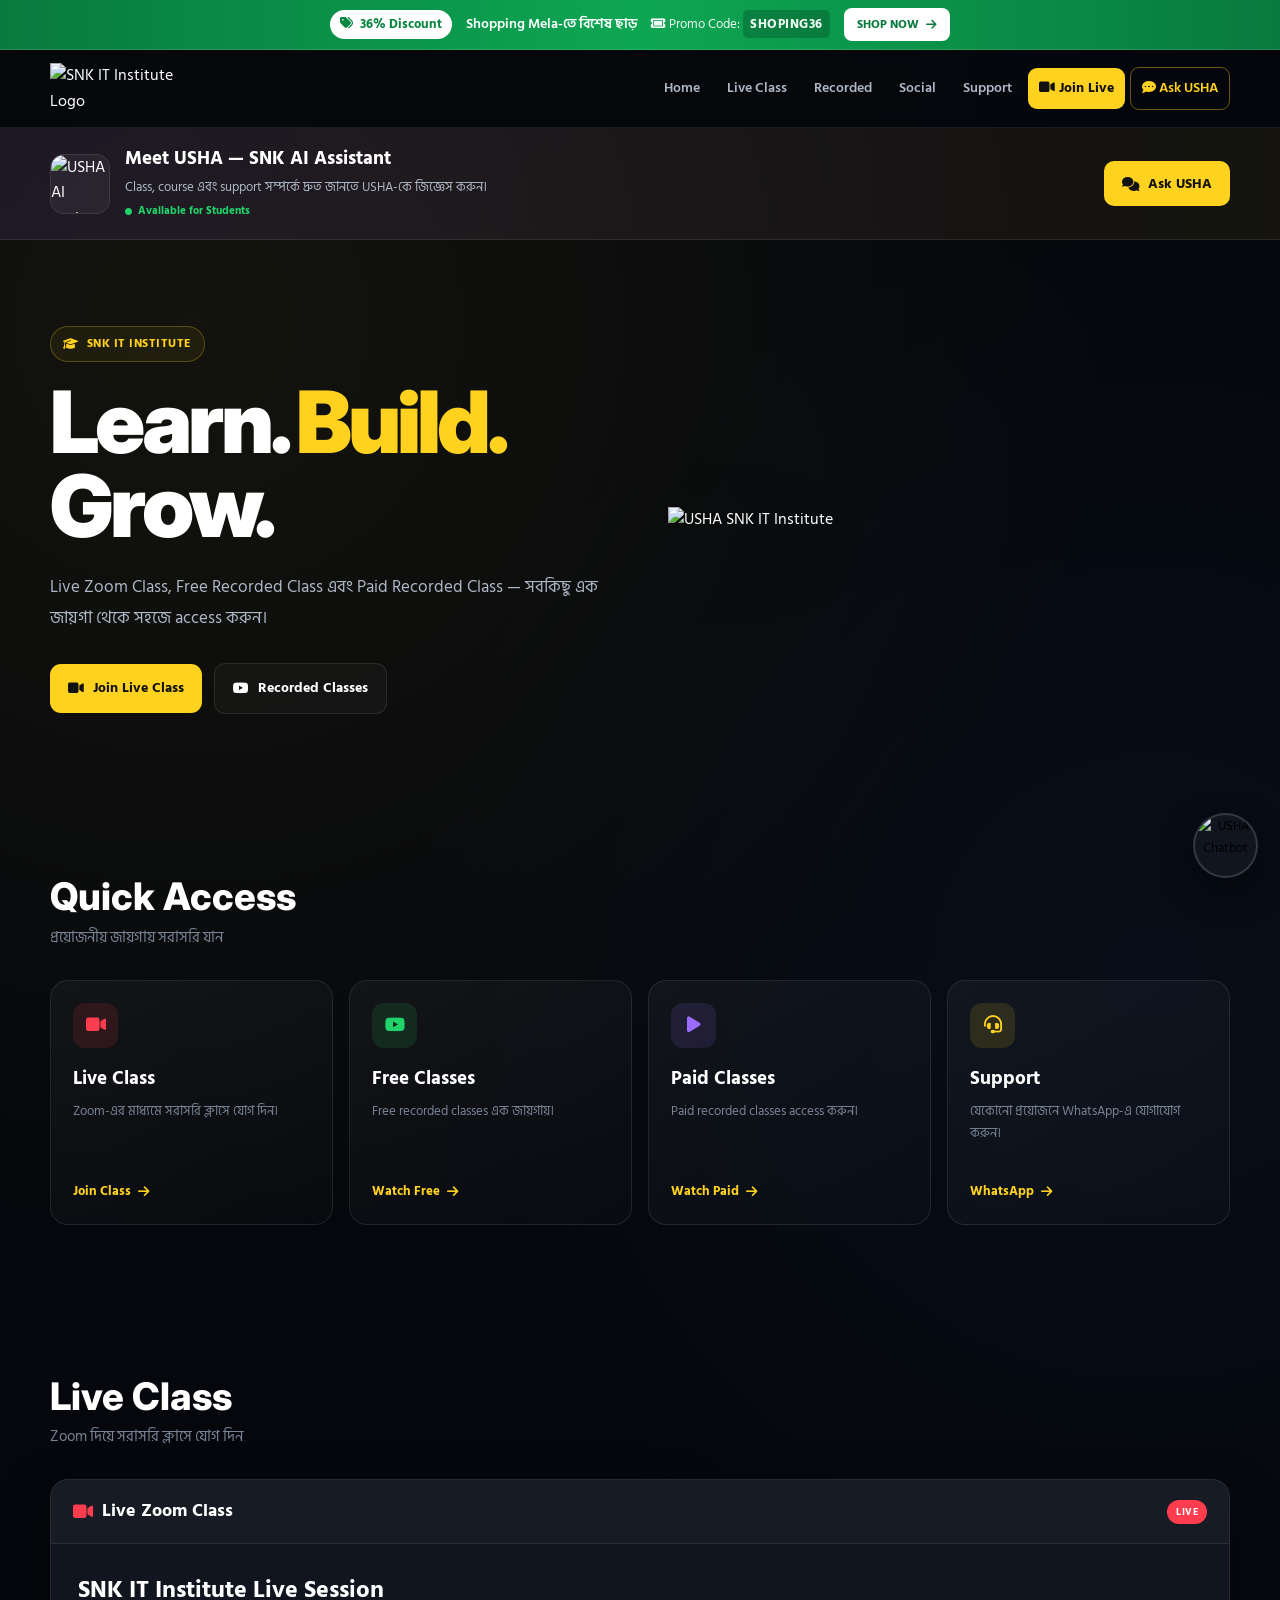
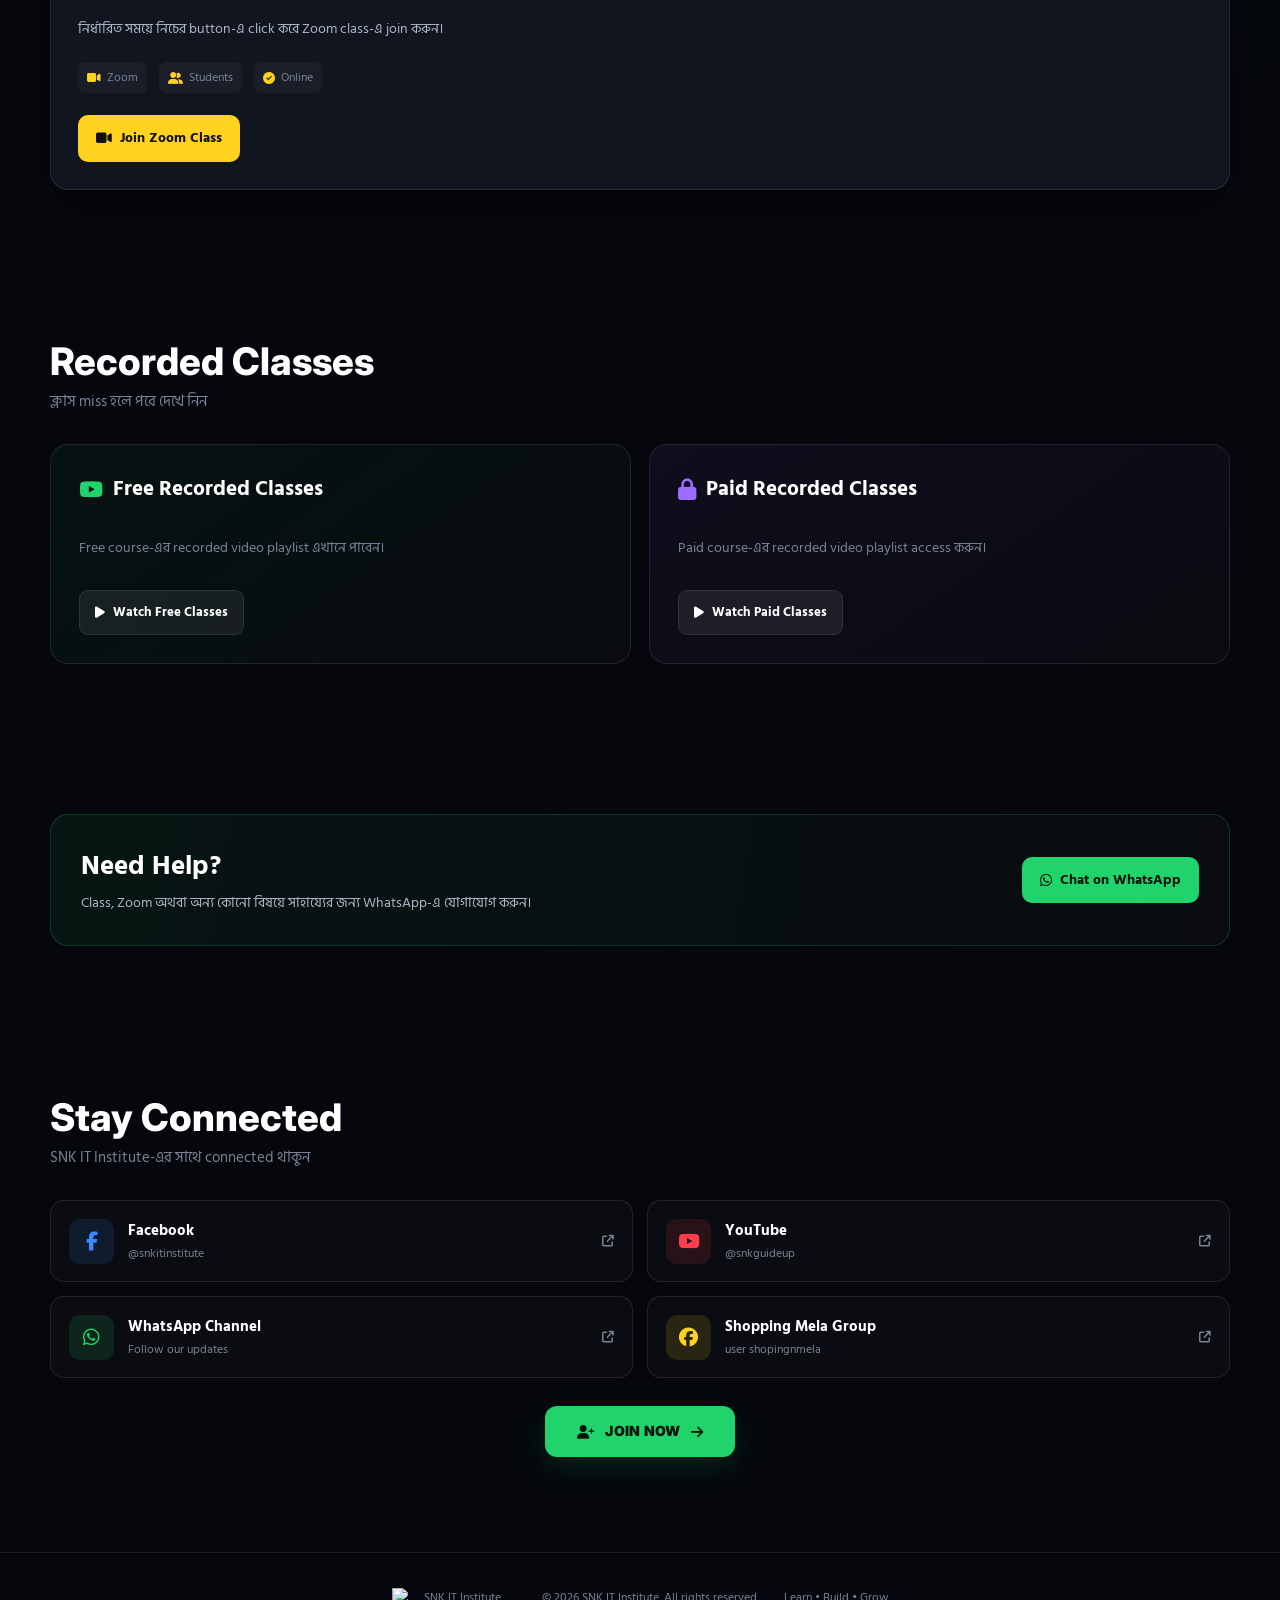
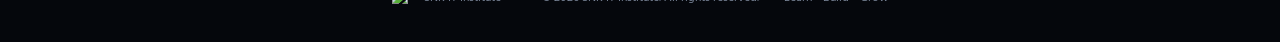
==== index.html @ 1ce7bde9 "Update index.html" ====
<!DOCTYPE html>
<html lang="bn">

<head>
    <meta charset="UTF-8">
    <meta name="viewport" content="width=device-width, initial-scale=1.0">

    <meta name="theme-color" content="#05070c">

    <meta
        name="description"
        content="SNK IT Institute - Live Classes, Free Courses, Recorded Classes and Student Support"
    >

    <title>SNK IT Institute | Online Learning</title>

    <!-- Google Fonts -->
    <link rel="preconnect" href="https://fonts.googleapis.com">
    <link rel="preconnect" href="https://fonts.gstatic.com" crossorigin>

    <link
        href="https://fonts.googleapis.com/css2?family=Hind+Siliguri:wght@400;500;600;700&family=Inter:wght@400;500;600;700;800;900&display=swap"
        rel="stylesheet"
    >

    <!-- Font Awesome -->
    <link
        rel="stylesheet"
        href="https://cdnjs.cloudflare.com/ajax/libs/font-awesome/6.5.2/css/all.min.css"
    >

    <!-- Main CSS -->
    <link rel="stylesheet" href="style.css">
</head>


<body>


<!-- =====================================================
     TOP DISCOUNT BAR
====================================================== -->

<div class="promo-bar">

    <a
        href="https://yourdocuments.github.io/shopingmela/"
        target="_blank"
        rel="noopener noreferrer"
        class="promo-inner"
    >

        <span class="discount-badge">
            <i class="fa-solid fa-tags"></i>
            36% Discount
        </span>

        <span class="promo-text">
            Shopping Mela-তে বিশেষ ছাড়
        </span>

        <span class="promo-code">
            <i class="fa-solid fa-ticket"></i>
            Promo Code:
            <strong>SHOPING36</strong>
        </span>

        <span class="promo-button">
            SHOP NOW
            <i class="fa-solid fa-arrow-right"></i>
        </span>

    </a>

</div>



<!-- =====================================================
     HEADER
====================================================== -->

<header class="site-header">

    <a
        href="#home"
        class="logo"
        aria-label="SNK IT Institute Home"
    >

        <img
            src="https://github.com/yourdocuments/products/blob/main/snk%20itlogo%20tn.svg?raw=true"
            alt="SNK IT Institute Logo"
        >

    </a>


    <nav class="nav">

        <a href="#home">
            Home
        </a>

        <a href="#live">
            Live Class
        </a>

        <a href="#recorded">
            Recorded
        </a>

        <a href="#social">
            Social
        </a>

        <a href="#support">
            Support
        </a>


        <a
            href="https://us05web.zoom.us/j/84311190995?pwd=d0j0VRyKL6Zxg5qN6rIaxAJb9Dk8rf.1"
            target="_blank"
            rel="noopener noreferrer"
            class="nav-live"
        >

            <i class="fa-solid fa-video"></i>
            Join Live

        </a>


        <a
            href="#usha"
            class="nav-usha"
            id="navUsha"
        >

            <i class="fa-solid fa-comment-dots"></i>
            Ask USHA

        </a>

    </nav>

</header>



<!-- =====================================================
     USHA COVER BANNER
====================================================== -->

<section
    class="usha-banner"
    id="usha"
>

    <div class="usha-banner-inner">


        <div class="usha-banner-left">

            <div class="usha-mini-icon">

                <img
                    src="https://github.com/yourdocuments/products/blob/main/ushaicon.svg?raw=true"
                    alt="USHA AI Assistant"
                >

            </div>


            <div class="usha-banner-text">

                <h3>
                    Meet USHA — SNK AI Assistant
                </h3>

                <p>
                    Class, course এবং support সম্পর্কে
                    দ্রুত জানতে USHA-কে জিজ্ঞেস করুন।
                </p>

                <span class="usha-tag">

                    <i class="fa-solid fa-circle"></i>

                    Available for Students

                </span>

            </div>

        </div>


        <button
            type="button"
            class="chat-banner-btn"
            id="openUshaBanner"
        >

            <i class="fa-solid fa-comments"></i>

            Ask USHA

        </button>

    </div>

</section>



<!-- =====================================================
     MAIN
====================================================== -->

<main id="home">



<!-- =====================================================
     HERO
====================================================== -->

<section class="hero">


    <div class="hero-content">


        <div class="hero-badge">

            <i class="fa-solid fa-graduation-cap"></i>

            SNK IT INSTITUTE

        </div>


        <h1>

            Learn.

            <span>
                Build.
            </span>

            Grow.

        </h1>


        <p class="hero-description">

            Live Zoom Class, Free Recorded Class এবং
            Paid Recorded Class — সবকিছু এক জায়গা
            থেকে সহজে access করুন।

        </p>


        <div class="hero-actions">


            <a
                href="https://us05web.zoom.us/j/84311190995?pwd=d0j0VRyKL6Zxg5qN6rIaxAJb9Dk8rf.1"
                target="_blank"
                rel="noopener noreferrer"
                class="btn btn-yellow"
            >

                <i class="fa-solid fa-video"></i>

                Join Live Class

            </a>


            <a
                href="#recorded"
                class="btn btn-outline"
            >

                <i class="fa-brands fa-youtube"></i>

                Recorded Classes

            </a>

        </div>

    </div>



    <div class="hero-cover">

        <img
            src="https://github.com/yourdocuments/products/blob/main/Ushacover.svg?raw=true"
            alt="USHA SNK IT Institute"
        >

    </div>

</section>



<!-- =====================================================
     QUICK ACCESS
====================================================== -->

<section class="section">

    <div class="container">


        <div class="section-heading">

            <h2>
                Quick Access
            </h2>

            <p>
                প্রয়োজনীয় জায়গায় সরাসরি যান
            </p>

        </div>



        <div class="quick-grid">


            <!-- LIVE -->

            <article class="quick-card">

                <div>

                    <div class="quick-icon red">

                        <i class="fa-solid fa-video"></i>

                    </div>


                    <h3>
                        Live Class
                    </h3>


                    <p>
                        Zoom-এর মাধ্যমে সরাসরি
                        ক্লাসে যোগ দিন।
                    </p>

                </div>


                <a
                    href="https://us05web.zoom.us/j/84311190995?pwd=d0j0VRyKL6Zxg5qN6rIaxAJb9Dk8rf.1"
                    target="_blank"
                    rel="noopener noreferrer"
                    class="quick-link"
                >

                    Join Class

                    <i class="fa-solid fa-arrow-right"></i>

                </a>

            </article>



            <!-- FREE -->

            <article class="quick-card">

                <div>

                    <div class="quick-icon green">

                        <i class="fa-brands fa-youtube"></i>

                    </div>


                    <h3>
                        Free Classes
                    </h3>


                    <p>
                        Free recorded classes
                        এক জায়গায়।
                    </p>

                </div>


                <a
                    href="https://www.youtube.com/playlist?list=PLJe-RU9VQd38"
                    target="_blank"
                    rel="noopener noreferrer"
                    class="quick-link"
                >

                    Watch Free

                    <i class="fa-solid fa-arrow-right"></i>

                </a>

            </article>



            <!-- PAID -->

            <article class="quick-card">

                <div>

                    <div class="quick-icon purple">

                        <i class="fa-solid fa-play"></i>

                    </div>


                    <h3>
                        Paid Classes
                    </h3>


                    <p>
                        Paid recorded classes
                        access করুন।
                    </p>

                </div>


                <a
                    href="https://www.youtube.com/playlist?list=PLfz6zuYhx-uU"
                    target="_blank"
                    rel="noopener noreferrer"
                    class="quick-link"
                >

                    Watch Paid

                    <i class="fa-solid fa-arrow-right"></i>

                </a>

            </article>



            <!-- SUPPORT -->

            <article class="quick-card">

                <div>

                    <div class="quick-icon yellow">

                        <i class="fa-solid fa-headset"></i>

                    </div>


                    <h3>
                        Support
                    </h3>


                    <p>
                        যেকোনো প্রয়োজনে WhatsApp-এ
                        যোগাযোগ করুন।
                    </p>

                </div>


                <a
                    href="https://wa.me/8801636363801"
                    target="_blank"
                    rel="noopener noreferrer"
                    class="quick-link"
                >

                    WhatsApp

                    <i class="fa-solid fa-arrow-right"></i>

                </a>

            </article>


        </div>

    </div>

</section>



<!-- =====================================================
     LIVE CLASS
====================================================== -->

<section
    class="section"
    id="live"
>

    <div class="container">


        <div class="section-heading">

            <h2>
                Live Class
            </h2>

            <p>
                Zoom দিয়ে সরাসরি ক্লাসে যোগ দিন
            </p>

        </div>


        <div class="class-grid">


            <article class="class-card live">


                <div class="class-top">

                    <h3>

                        <i class="fa-solid fa-video"></i>

                        Live Zoom Class

                    </h3>


                    <span class="status status-live">
                        LIVE
                    </span>

                </div>



                <div class="class-inner">

                    <h4>
                        SNK IT Institute Live Session
                    </h4>


                    <p>

                        নির্ধারিত সময়ে নিচের button-এ
                        click করে Zoom class-এ join করুন।

                    </p>


                    <div class="class-meta">

                        <span>

                            <i class="fa-solid fa-video"></i>
                            Zoom

                        </span>


                        <span>

                            <i class="fa-solid fa-user-group"></i>
                            Students

                        </span>


                        <span>

                            <i class="fa-solid fa-circle-check"></i>
                            Online

                        </span>

                    </div>


                    <a
                        href="https://us05web.zoom.us/j/84311190995?pwd=d0j0VRyKL6Zxg5qN6rIaxAJb9Dk8rf.1"
                        target="_blank"
                        rel="noopener noreferrer"
                        class="class-button zoom-button"
                    >

                        <i class="fa-solid fa-video"></i>

                        Join Zoom Class

                    </a>

                </div>

            </article>

        </div>

    </div>

</section>



<!-- =====================================================
     RECORDED
====================================================== -->

<section
    class="section"
    id="recorded"
>

    <div class="container">


        <div class="section-heading">

            <h2>
                Recorded Classes
            </h2>

            <p>
                ক্লাস miss হলে পরে দেখে নিন
            </p>

        </div>


        <div class="recorded-grid">


            <!-- FREE -->

            <article class="recorded-card">

                <h3>

                    <i class="fa-brands fa-youtube"></i>

                    Free Recorded Classes

                </h3>


                <p>

                    Free course-এর recorded
                    video playlist এখানে পাবেন।

                </p>


                <a
                    href="https://www.youtube.com/playlist?list=PLJe-RU9VQd38"
                    target="_blank"
                    rel="noopener noreferrer"
                    class="recorded-button"
                >

                    <i class="fa-solid fa-play"></i>

                    Watch Free Classes

                </a>

            </article>



            <!-- PAID -->

            <article class="recorded-card paid">

                <h3>

                    <i class="fa-solid fa-lock"></i>

                    Paid Recorded Classes

                </h3>


                <p>

                    Paid course-এর recorded
                    video playlist access করুন।

                </p>


                <a
                    href="https://www.youtube.com/playlist?list=PLfz6zuYhx-uU"
                    target="_blank"
                    rel="noopener noreferrer"
                    class="recorded-button"
                >

                    <i class="fa-solid fa-play"></i>

                    Watch Paid Classes

                </a>

            </article>


        </div>

    </div>

</section>



<!-- =====================================================
     SUPPORT
====================================================== -->

<section
    class="section"
    id="support"
>

    <div class="container">


        <div class="support-box">


            <div>

                <h2>
                    Need Help?
                </h2>


                <p>

                    Class, Zoom অথবা অন্য কোনো বিষয়ে
                    সাহায্যের জন্য WhatsApp-এ যোগাযোগ করুন।

                </p>

            </div>


            <a
                href="https://wa.me/8801636363801"
                target="_blank"
                rel="noopener noreferrer"
                class="whatsapp-button"
            >

                <i class="fa-brands fa-whatsapp"></i>

                Chat on WhatsApp

            </a>

        </div>

    </div>

</section>



<!-- =====================================================
     SOCIAL MEDIA
====================================================== -->

<section
    class="section"
    id="social"
>

    <div class="container">


        <div class="section-heading">

            <h2>
                Stay Connected
            </h2>

            <p>
                SNK IT Institute-এর সাথে connected থাকুন
            </p>

        </div>


        <div class="social-grid">


            <!-- FACEBOOK -->

            <a
                href="https://www.facebook.com/snkitinstitute"
                target="_blank"
                rel="noopener noreferrer"
                class="social-card facebook"
            >

                <div class="social-icon">

                    <i class="fa-brands fa-facebook-f"></i>

                </div>


                <div>

                    <strong>
                        Facebook
                    </strong>

                    <span>
                        @snkitinstitute
                    </span>

                </div>


                <i class="fa-solid fa-arrow-up-right-from-square social-arrow"></i>

            </a>



            <!-- YOUTUBE -->

            <a
                href="https://www.youtube.com/@snkguideup"
                target="_blank"
                rel="noopener noreferrer"
                class="social-card youtube"
            >

                <div class="social-icon">

                    <i class="fa-brands fa-youtube"></i>

                </div>


                <div>

                    <strong>
                        YouTube
                    </strong>

                    <span>
                        @snkguideup
                    </span>

                </div>


                <i class="fa-solid fa-arrow-up-right-from-square social-arrow"></i>

            </a>



            <!-- WHATSAPP CHANNEL -->

            <a
                href="https://whatsapp.com/channel/0029VbD6LlH6RGJJ1QsBN93x"
                target="_blank"
                rel="noopener noreferrer"
                class="social-card whatsapp"
            >

                <div class="social-icon">

                    <i class="fa-brands fa-whatsapp"></i>

                </div>


                <div>

                    <strong>
                        WhatsApp Channel
                    </strong>

                    <span>
                        Follow our updates
                    </span>

                </div>


                <i class="fa-solid fa-arrow-up-right-from-square social-arrow"></i>

            </a>



            <!-- SHOPPING MELA GROUP -->

            <a
                href="https://www.facebook.com/groups/shopingnmela"
                target="_blank"
                rel="noopener noreferrer"
                class="social-card shopping"
            >

                <div class="social-icon">

                    <i class="fa-brands fa-facebook"></i>

                </div>


                <div>

                    <strong>
                        Shopping Mela Group
                    </strong>

                    <span>
                        user shopingnmela
                    </span>

                </div>


                <i class="fa-solid fa-arrow-up-right-from-square social-arrow"></i>

            </a>


        </div>



        <!-- JOIN NOW -->

        <div class="join-now-wrap">


            <a
                href="https://www.facebook.com/snkitinstitute"
                target="_blank"
                rel="noopener noreferrer"
                class="join-now-btn"
            >

                <i class="fa-solid fa-user-plus"></i>

                JOIN NOW

                <i class="fa-solid fa-arrow-right"></i>

            </a>

        </div>

    </div>

</section>


</main>



<!-- =====================================================
     FOOTER
====================================================== -->

<footer>


    <div class="footer-logo">

        <img
            src="https://github.com/yourdocuments/products/blob/main/snk%20itlogo%20tn.svg?raw=true"
            alt="SNK IT Institute"
        >

    </div>


    <div>

        ©
        <span id="year"></span>
        SNK IT Institute.
        All rights reserved.

    </div>


    <div>
        Learn • Build • Grow
    </div>


</footer>



<!-- =====================================================
     FLOATING USHA BUTTON
====================================================== -->

<button
    type="button"
    class="usha-floating"
    id="ushaFloating"
    aria-label="Open USHA Chatbot"
>

    <img
        src="https://github.com/yourdocuments/products/blob/main/ushaicon.svg?raw=true"
        alt="USHA Chatbot"
    >

</button>



<!-- =====================================================
     USHA CHATBOT
====================================================== -->

<div
    class="chatbot"
    id="chatbot"
    aria-hidden="true"
>


    <!-- CHAT HEADER -->

    <div class="chat-header">


        <div class="chat-avatar">

            <img
                src="https://github.com/yourdocuments/products/blob/main/ushaicon.svg?raw=true"
                alt="USHA"
            >

        </div>


        <div class="chat-info">

            <h3>
                USHA
            </h3>

            <p>
                SNK AI Assistant
                <br>
                How can I help you?
            </p>

        </div>


        <button
            type="button"
            class="close-chat"
            id="closeChat"
            aria-label="Close chatbot"
        >
            ×
        </button>

    </div>



    <!-- CHAT BODY -->

    <div class="chat-body">


        <div class="chat-welcome">

            👋 আসসালামু আলাইকুম!

            <br>

            আমি <strong>USHA</strong>।
            নিচের option থেকে আপনার প্রয়োজনীয়
            বিষয়টি নির্বাচন করুন।

        </div>



        <div class="chat-options">


            <!-- LIVE -->

            <a
                href="https://us05web.zoom.us/j/84311190995?pwd=d0j0VRyKL6Zxg5qN6rIaxAJb9Dk8rf.1"
                target="_blank"
                rel="noopener noreferrer"
                class="chat-option"
            >

                <div class="option-icon">
                    🔴
                </div>


                <div class="option-text">

                    <strong>
                        Live Class
                    </strong>

                    <span>
                        Zoom class-এ join করুন
                    </span>

                </div>

            </a>



            <!-- FREE -->

            <a
                href="https://www.youtube.com/playlist?list=PLJe-RU9VQd38"
                target="_blank"
                rel="noopener noreferrer"
                class="chat-option"
            >

                <div class="option-icon">
                    📚
                </div>


                <div class="option-text">

                    <strong>
                        Free Course
                    </strong>

                    <span>
                        Free recorded classes
                    </span>

                </div>

            </a>



            <!-- PAID -->

            <a
                href="https://www.youtube.com/playlist?list=PLfz6zuYhx-uU"
                target="_blank"
                rel="noopener noreferrer"
                class="chat-option"
            >

                <div class="option-icon">
                    💻
                </div>


                <div class="option-text">

                    <strong>
                        Paid Course
                    </strong>

                    <span>
                        Paid recorded classes
                    </span>

                </div>

            </a>



            <!-- WHATSAPP -->

            <a
                href="https://wa.me/8801636363801"
                target="_blank"
                rel="noopener noreferrer"
                class="chat-option"
            >

                <div class="option-icon">
                    💬
                </div>


                <div class="option-text">

                    <strong>
                        WhatsApp Support
                    </strong>

                    <span>
                        সরাসরি আমাদের সাথে কথা বলুন
                    </span>

                </div>

            </a>



            <!-- SHOPPING MELA -->

            <a
                href="https://yourdocuments.github.io/shopingmela/"
                target="_blank"
                rel="noopener noreferrer"
                class="chat-option"
            >

                <div class="option-icon">
                    🛍️
                </div>


                <div class="option-text">

                    <strong>
                        Shopping Mela
                    </strong>

                    <span>
                        36% Discount — SHOPING36
                    </span>

                </div>

            </a>



            <!-- FACEBOOK -->

            <a
                href="https://www.facebook.com/snkitinstitute"
                target="_blank"
                rel="noopener noreferrer"
                class="chat-option"
            >

                <div class="option-icon">
                    📘
                </div>


                <div class="option-text">

                    <strong>
                        Facebook
                    </strong>

                    <span>
                        @snkitinstitute
                    </span>

                </div>

            </a>



            <!-- YOUTUBE -->

            <a
                href="https://www.youtube.com/@snkguideup"
                target="_blank"
                rel="noopener noreferrer"
                class="chat-option"
            >

                <div class="option-icon">
                    ▶️
                </div>


                <div class="option-text">

                    <strong>
                        YouTube
                    </strong>

                    <span>
                        @snkguideup
                    </span>

                </div>

            </a>



            <!-- WHATSAPP CHANNEL -->

            <a
                href="https://whatsapp.com/channel/0029VbD6LlH6RGJJ1QsBN93x"
                target="_blank"
                rel="noopener noreferrer"
                class="chat-option"
            >

                <div class="option-icon">
                    📢
                </div>


                <div class="option-text">

                    <strong>
                        WhatsApp Channel
                    </strong>

                    <span>
                        Follow channel
                    </span>

                </div>

            </a>



            <!-- SHOPPING GROUP -->

            <a
                href="https://www.facebook.com/groups/shopingnmela"
                target="_blank"
                rel="noopener noreferrer"
                class="chat-option"
            >

                <div class="option-icon">
                    🛒
                </div>


                <div class="option-text">

                    <strong>
                        Shopping Mela Group
                    </strong>

                    <span>
                        Facebook Group
                    </span>

                </div>

            </a>


        </div>

    </div>

</div>



<!-- =====================================================
     JAVASCRIPT
====================================================== -->

<script src="script.js"></script>


</body>

</html>
---- style.css ----
/* =========================================================
   SNK IT INSTITUTE
   FINAL STYLE.CSS
========================================================= */


/* =========================================================
   ROOT
========================================================= */

:root {

    --bg: #05070c;
    --bg-soft: #0b0f17;
    --card: #10151f;
    --card-hover: #151c28;

    --text: #ffffff;
    --text-soft: #aeb7c6;
    --text-muted: #788396;

    --yellow: #ffd21f;
    --yellow-dark: #e5b800;

    --green: #20d46b;
    --green-dark: #12a950;

    --red: #ff3d4f;
    --purple: #9b6cff;
    --blue: #398cff;

    --border: rgba(255,255,255,0.09);

    --radius: 18px;

    --shadow:
        0 18px 50px rgba(0,0,0,0.35);

}


/* =========================================================
   RESET
========================================================= */

* {
    margin: 0;
    padding: 0;
    box-sizing: border-box;
}


html {
    scroll-behavior: smooth;
}


body {

    background:
        radial-gradient(
            circle at 15% 10%,
            rgba(255,210,31,0.06),
            transparent 30%
        ),
        radial-gradient(
            circle at 90% 30%,
            rgba(57,140,255,0.05),
            transparent 30%
        ),
        var(--bg);

    color: var(--text);

    font-family:
        "Hind Siliguri",
        "Inter",
        sans-serif;

    line-height: 1.6;

    min-height: 100vh;

}


a {
    color: inherit;
    text-decoration: none;
}


button,
a {
    -webkit-tap-highlight-color: transparent;
}


img {
    max-width: 100%;
    display: block;
}


button {
    font-family: inherit;
}


/* =========================================================
   CONTAINER
========================================================= */

.container {

    width: min(
        1180px,
        calc(100% - 40px)
    );

    margin: 0 auto;

}


/* =========================================================
   PROMO BAR
========================================================= */

.promo-bar {

    width: 100%;

    background:
        linear-gradient(
            90deg,
            #087a3d,
            #0da653,
            #087a3d
        );

    border-bottom:
        1px solid
        rgba(255,255,255,0.12);

    overflow: hidden;

    position: relative;

    z-index: 1000;

}


.promo-inner {

    min-height: 48px;

    width: 100%;

    display: flex;

    align-items: center;

    justify-content: center;

    gap: 14px;

    padding: 8px 20px;

    color: #fff;

    animation:
        promoSlide
        0.7s
        ease
        both;

}


@keyframes promoSlide {

    from {

        transform:
            translateY(-100%);

        opacity: 0;

    }

    to {

        transform:
            translateY(0);

        opacity: 1;

    }

}


.discount-badge {

    background: #ffffff;

    color: #07863f;

    padding:
        4px 10px;

    border-radius: 50px;

    font-size: 13px;

    font-weight: 800;

    white-space: nowrap;

}


.discount-badge i {
    margin-right: 4px;
}


.promo-text {

    font-size: 14px;

    font-weight: 600;

}


.promo-code {

    font-size: 13px;

    opacity: 0.95;

}


.promo-code strong {

    background:
        rgba(0,0,0,0.2);

    padding:
        3px 7px;

    border-radius: 5px;

    letter-spacing: 0.5px;

}


.promo-button {

    display: inline-flex;

    align-items: center;

    gap: 7px;

    background: #ffffff;

    color: #087a3d;

    padding:
        7px 13px;

    border-radius: 8px;

    font-size: 12px;

    font-weight: 800;

    transition:
        0.25s ease;

}


.promo-inner:hover .promo-button {

    transform:
        translateX(4px);

}


/* =========================================================
   HEADER
========================================================= */

.site-header {

    width: 100%;

    min-height: 78px;

    display: flex;

    align-items: center;

    justify-content: space-between;

    gap: 25px;

    padding:
        12px
        max(20px, calc((100% - 1180px) / 2));

    background:
        rgba(5,7,12,0.88);

    border-bottom:
        1px solid
        var(--border);

    backdrop-filter:
        blur(18px);

    position: sticky;

    top: 0;

    z-index: 900;

}


.logo {

    flex-shrink: 0;

    display: flex;

    align-items: center;

}


.logo img {

    width: 150px;

    max-height: 52px;

    object-fit: contain;

}


.nav {

    display: flex;

    align-items: center;

    justify-content: flex-end;

    gap: 5px;

}


.nav a {

    padding:
        9px 11px;

    border-radius: 9px;

    color:
        var(--text-soft);

    font-size: 14px;

    font-weight: 600;

    white-space: nowrap;

    transition:
        0.25s ease;

}


.nav a:hover {

    color: #fff;

    background:
        rgba(255,255,255,0.06);

}


.nav-live {

    background:
        var(--yellow) !important;

    color:
        #101010 !important;

    font-weight: 800 !important;

}


.nav-live:hover {

    background:
        #ffe45c !important;

    transform:
        translateY(-2px);

}


.nav-usha {

    border:
        1px solid
        rgba(255,210,31,0.4);

    color:
        var(--yellow) !important;

}


/* =========================================================
   USHA BANNER
========================================================= */

.usha-banner {

    width: 100%;

    padding:
        16px 0;

    background:
        linear-gradient(
            90deg,
            rgba(155,108,255,0.10),
            rgba(255,210,31,0.06)
        );

    border-bottom:
        1px solid
        var(--border);

}


.usha-banner-inner {

    width: min(
        1180px,
        calc(100% - 40px)
    );

    margin: 0 auto;

    display: flex;

    align-items: center;

    justify-content: space-between;

    gap: 20px;

}


.usha-banner-left {

    display: flex;

    align-items: center;

    gap: 15px;

    min-width: 0;

}


.usha-mini-icon {

    width: 60px;

    height: 60px;

    flex:
        0 0 60px;

    border-radius: 14px;

    overflow: hidden;

    background:
        rgba(255,255,255,0.05);

    border:
        1px solid
        var(--border);

}


.usha-mini-icon img {

    width: 100%;

    height: 100%;

    object-fit: cover;

}


.usha-banner-text h3 {

    font-size: 19px;

    font-weight: 800;

    margin-bottom: 2px;

}


.usha-banner-text p {

    color:
        var(--text-soft);

    font-size: 13px;

}


.usha-tag {

    display: inline-flex;

    align-items: center;

    gap: 6px;

    color:
        var(--green);

    font-size: 11px;

    font-weight: 700;

    margin-top: 3px;

}


.usha-tag i {

    font-size: 7px;

}


.chat-banner-btn {

    border: none;

    cursor: pointer;

    display: inline-flex;

    align-items: center;

    gap: 8px;

    background:
        var(--yellow);

    color: #111;

    padding:
        11px 18px;

    border-radius: 10px;

    font-size: 14px;

    font-weight: 800;

    transition:
        0.25s ease;

    white-space: nowrap;

}


.chat-banner-btn:hover {

    transform:
        translateY(-2px);

    box-shadow:
        0 8px 25px
        rgba(255,210,31,0.18);

}


/* =========================================================
   HERO
========================================================= */

.hero {

    width: min(
        1180px,
        calc(100% - 40px)
    );

    margin:
        0 auto;

    min-height:
        560px;

    display: grid;

    grid-template-columns:
        1fr
        1fr;

    align-items: center;

    gap: 50px;

    padding:
        70px 0;

}


.hero-content {

    max-width:
        620px;

}


.hero-badge {

    display: inline-flex;

    align-items: center;

    gap: 8px;

    padding:
        7px 12px;

    border:
        1px solid
        rgba(255,210,31,0.25);

    border-radius: 50px;

    color:
        var(--yellow);

    background:
        rgba(255,210,31,0.06);

    font-size: 12px;

    font-weight: 800;

    letter-spacing:
        0.5px;

    margin-bottom: 18px;

}


.hero h1 {

    font-family:
        "Inter",
        sans-serif;

    font-size:
        clamp(48px, 7vw, 86px);

    line-height:
        0.98;

    letter-spacing:
        -4px;

    font-weight:
        900;

    margin-bottom:
        24px;

}


.hero h1 span {

    color:
        var(--yellow);

}


.hero-description {

    max-width:
        570px;

    color:
        var(--text-soft);

    font-size:
        17px;

    line-height:
        1.8;

    margin-bottom:
        30px;

}


.hero-actions {

    display: flex;

    align-items: center;

    gap: 12px;

    flex-wrap: wrap;

}


.btn {

    display: inline-flex;

    align-items: center;

    justify-content: center;

    gap: 9px;

    padding:
        13px 18px;

    border-radius:
        11px;

    font-size:
        14px;

    font-weight:
        800;

    transition:
        0.25s ease;

}


.btn-yellow {

    background:
        var(--yellow);

    color:
        #111;

}


.btn-yellow:hover {

    transform:
        translateY(-3px);

    box-shadow:
        0 12px 30px
        rgba(255,210,31,0.18);

}


.btn-outline {

    border:
        1px solid
        var(--border);

    background:
        rgba(255,255,255,0.03);

    color:
        #fff;

}


.btn-outline:hover {

    background:
        rgba(255,255,255,0.08);

    transform:
        translateY(-3px);

}


.hero-cover {

    display: flex;

    align-items: center;

    justify-content: center;

    min-width: 0;

}


.hero-cover img {

    width: 100%;

    max-width:
        560px;

    max-height:
        460px;

    object-fit:
        contain;

    filter:
        drop-shadow(
            0 25px 45px
            rgba(0,0,0,0.35)
        );

}


/* =========================================================
   SECTION
========================================================= */

.section {

    padding:
        75px 0;

}


.section-heading {

    margin-bottom:
        30px;

}


.section-heading h2 {

    font-family:
        "Inter",
        sans-serif;

    font-size:
        clamp(27px, 4vw, 38px);

    line-height:
        1.15;

    font-weight:
        800;

    margin-bottom:
        7px;

}


.section-heading p {

    color:
        var(--text-muted);

    font-size:
        15px;

}


/* =========================================================
   QUICK ACCESS
========================================================= */

.quick-grid {

    display: grid;

    grid-template-columns:
        repeat(4, 1fr);

    gap:
        16px;

}


.quick-card {

    min-height:
        245px;

    padding:
        22px;

    display: flex;

    flex-direction: column;

    justify-content: space-between;

    background:
        linear-gradient(
            145deg,
            rgba(255,255,255,0.045),
            rgba(255,255,255,0.015)
        );

    border:
        1px solid
        var(--border);

    border-radius:
        var(--radius);

    transition:
        0.3s ease;

}


.quick-card:hover {

    transform:
        translateY(-6px);

    background:
        var(--card-hover);

    border-color:
        rgba(255,255,255,0.15);

    box-shadow:
        var(--shadow);

}


.quick-icon {

    width:
        45px;

    height:
        45px;

    display:
        flex;

    align-items:
        center;

    justify-content:
        center;

    border-radius:
        12px;

    margin-bottom:
        16px;

    font-size:
        18px;

}


.quick-icon.red {

    background:
        rgba(255,61,79,0.12);

    color:
        var(--red);

}


.quick-icon.green {

    background:
        rgba(32,212,107,0.12);

    color:
        var(--green);

}


.quick-icon.purple {

    background:
        rgba(155,108,255,0.12);

    color:
        var(--purple);

}


.quick-icon.yellow {

    background:
        rgba(255,210,31,0.12);

    color:
        var(--yellow);

}


.quick-card h3 {

    font-size:
        19px;

    margin-bottom:
        6px;

}


.quick-card p {

    color:
        var(--text-muted);

    font-size:
        13px;

    line-height:
        1.7;

}


.quick-link {

    display:
        inline-flex;

    align-items:
        center;

    gap:
        7px;

    color:
        var(--yellow);

    font-size:
        13px;

    font-weight:
        800;

    margin-top:
        20px;

}


.quick-link i {

    transition:
        0.2s ease;

}


.quick-link:hover i {

    transform:
        translateX(4px);

}


/* =========================================================
   LIVE CLASS
========================================================= */

.class-grid {

    display:
        grid;

    grid-template-columns:
        1fr;

}


.class-card {

    overflow:
        hidden;

    border:
        1px solid
        var(--border);

    border-radius:
        var(--radius);

    background:
        var(--card);

    box-shadow:
        var(--shadow);

}


.class-top {

    padding:
        17px 22px;

    display:
        flex;

    align-items:
        center;

    justify-content:
        space-between;

    gap:
        15px;

    background:
        rgba(255,255,255,0.025);

    border-bottom:
        1px solid
        var(--border);

}


.class-top h3 {

    font-size:
        18px;

    display:
        flex;

    align-items:
        center;

    gap:
        9px;

}


.class-top h3 i {

    color:
        var(--red);

}


.status {

    padding:
        4px 9px;

    border-radius:
        50px;

    font-size:
        10px;

    font-weight:
        900;

    letter-spacing:
        0.5px;

}


.status-live {

    color:
        #fff;

    background:
        var(--red);

}


.class-inner {

    padding:
        27px;

}


.class-inner h4 {

    font-size:
        24px;

    margin-bottom:
        8px;

}


.class-inner p {

    color:
        var(--text-soft);

    max-width:
        700px;

    font-size:
        14px;

}


.class-meta {

    display:
        flex;

    align-items:
        center;

    gap:
        12px;

    flex-wrap:
        wrap;

    margin:
        22px 0;

}


.class-meta span {

    display:
        inline-flex;

    align-items:
        center;

    gap:
        6px;

    color:
        var(--text-muted);

    font-size:
        12px;

    padding:
        6px 9px;

    background:
        rgba(255,255,255,0.04);

    border-radius:
        7px;

}


.class-meta i {

    color:
        var(--yellow);

}


.class-button {

    display:
        inline-flex;

    align-items:
        center;

    justify-content:
        center;

    gap:
        8px;

    padding:
        12px 18px;

    border-radius:
        10px;

    font-size:
        14px;

    font-weight:
        800;

}


.zoom-button {

    background:
        var(--yellow);

    color:
        #111;

}


.zoom-button:hover {

    transform:
        translateY(-2px);

}


/* =========================================================
   RECORDED
========================================================= */

.recorded-grid {

    display:
        grid;

    grid-template-columns:
        repeat(2, 1fr);

    gap:
        18px;

}


.recorded-card {

    padding:
        28px;

    min-height:
        220px;

    border:
        1px solid
        var(--border);

    border-radius:
        var(--radius);

    background:
        linear-gradient(
            145deg,
            rgba(32,212,107,0.06),
            rgba(255,255,255,0.02)
        );

    display:
        flex;

    flex-direction:
        column;

    align-items:
        flex-start;

    justify-content:
        space-between;

    gap:
        20px;

}


.recorded-card.paid {

    background:
        linear-gradient(
            145deg,
            rgba(155,108,255,0.07),
            rgba(255,255,255,0.02)
        );

}


.recorded-card h3 {

    font-size:
        21px;

    display:
        flex;

    align-items:
        center;

    gap:
        10px;

}


.recorded-card h3 i {

    color:
        var(--green);

}


.recorded-card.paid h3 i {

    color:
        var(--purple);

}


.recorded-card p {

    color:
        var(--text-muted);

    font-size:
        14px;

}


.recorded-button {

    display:
        inline-flex;

    align-items:
        center;

    gap:
        8px;

    padding:
        11px 15px;

    border-radius:
        9px;

    background:
        rgba(255,255,255,0.07);

    border:
        1px solid
        var(--border);

    font-size:
        13px;

    font-weight:
        800;

    transition:
        0.25s ease;

}


.recorded-button:hover {

    background:
        var(--yellow);

    color:
        #111;

}


/* =========================================================
   SUPPORT
========================================================= */

.support-box {

    padding:
        30px;

    border:
        1px solid
        rgba(32,212,107,0.2);

    border-radius:
        var(--radius);

    background:
        linear-gradient(
            100deg,
            rgba(32,212,107,0.07),
            rgba(255,255,255,0.02)
        );

    display:
        flex;

    align-items:
        center;

    justify-content:
        space-between;

    gap:
        25px;

}


.support-box h2 {

    font-size:
        27px;

    margin-bottom:
        4px;

}


.support-box p {

    color:
        var(--text-soft);

    font-size:
        14px;

}


.whatsapp-button {

    flex-shrink:
        0;

    display:
        inline-flex;

    align-items:
        center;

    justify-content:
        center;

    gap:
        8px;

    padding:
        12px 18px;

    border-radius:
        10px;

    background:
        var(--green);

    color:
        #07130c;

    font-size:
        14px;

    font-weight:
        900;

    transition:
        0.25s ease;

}


.whatsapp-button:hover {

    background:
        #35e97d;

    transform:
        translateY(-3px);

}


/* =========================================================
   SOCIAL MEDIA
========================================================= */

.social-grid {

    display:
        grid;

    grid-template-columns:
        repeat(2, 1fr);

    gap:
        14px;

}


.social-card {

    min-height:
        82px;

    padding:
        16px 18px;

    display:
        flex;

    align-items:
        center;

    gap:
        14px;

    border:
        1px solid
        var(--border);

    border-radius:
        14px;

    background:
        rgba(255,255,255,0.025);

    transition:
        0.28s ease;

}


.social-card:hover {

    transform:
        translateY(-4px);

    background:
        rgba(255,255,255,0.06);

    border-color:
        rgba(255,255,255,0.15);

}


.social-icon {

    width:
        45px;

    height:
        45px;

    flex:
        0 0 45px;

    display:
        flex;

    align-items:
        center;

    justify-content:
        center;

    border-radius:
        11px;

    font-size:
        19px;

}


.social-card.facebook .social-icon {

    background:
        rgba(57,140,255,0.12);

    color:
        #398cff;

}


.social-card.youtube .social-icon {

    background:
        rgba(255,61,79,0.12);

    color:
        #ff3d4f;

}


.social-card.whatsapp .social-icon {

    background:
        rgba(32,212,107,0.12);

    color:
        var(--green);

}


.social-card.shopping .social-icon {

    background:
        rgba(255,210,31,0.12);

    color:
        var(--yellow);

}


.social-card strong {

    display:
        block;

    font-size:
        15px;

    margin-bottom:
        1px;

}


.social-card span {

    display:
        block;

    color:
        var(--text-muted);

    font-size:
        12px;

}


.social-arrow {

    margin-left:
        auto;

    color:
        var(--text-muted);

    font-size:
        12px;

    transition:
        0.2s ease;

}


.social-card:hover .social-arrow {

    color:
        var(--yellow);

    transform:
        translate(
            2px,
            -2px
        );

}


/* =========================================================
   JOIN NOW
========================================================= */

.join-now-wrap {

    display:
        flex;

    justify-content:
        center;

    padding-top:
        28px;

}


.join-now-btn {

    min-width:
        190px;

    display:
        inline-flex;

    align-items:
        center;

    justify-content:
        center;

    gap:
        10px;

    padding:
        14px 25px;

    border-radius:
        12px;

    background:
        var(--green);

    color:
        #06130b;

    font-family:
        "Inter",
        sans-serif;

    font-size:
        14px;

    font-weight:
        900;

    letter-spacing:
        0.3px;

    box-shadow:
        0 10px 30px
        rgba(32,212,107,0.14);

    transition:
        0.28s ease;

}


.join-now-btn:hover {

    background:
        #35e97d;

    transform:
        translateY(-4px);

    box-shadow:
        0 15px 35px
        rgba(32,212,107,0.22);

}


.join-now-btn i:last-child {

    transition:
        0.2s ease;

}


.join-now-btn:hover i:last-child {

    transform:
        translateX(5px);

}


/* =========================================================
   FOOTER
========================================================= */

footer {

    margin-top:
        20px;

    padding:
        35px 20px;

    border-top:
        1px solid
        var(--border);

    display:
        flex;

    align-items:
        center;

    justify-content:
        center;

    gap:
        25px;

    flex-wrap:
        wrap;

    color:
        var(--text-muted);

    font-size:
        12px;

    text-align:
        center;

}


.footer-logo img {

    width:
        125px;

    max-height:
        40px;

    object-fit:
        contain;

}


/* =========================================================
   FLOATING USHA
========================================================= */

.usha-floating {

    position:
        fixed;

    right:
        22px;

    bottom:
        22px;

    width:
        65px;

    height:
        65px;

    padding:
        0;

    border:
        2px solid
        rgba(255,255,255,0.15);

    border-radius:
        50%;

    background:
        #10151f;

    cursor:
        pointer;

    z-index:
        1200;

    overflow:
        hidden;

    box-shadow:
        0 15px 35px
        rgba(0,0,0,0.45);

    transition:
        0.28s ease;

    animation:
        ushaFloat
        3s
        ease-in-out
        infinite;

}


@keyframes ushaFloat {

    0%,
    100% {

        transform:
            translateY(0);

    }

    50% {

        transform:
            translateY(-7px);

    }

}


.usha-floating:hover {

    transform:
        scale(1.08);

    border-color:
        var(--yellow);

}


.usha-floating img {

    width:
        100%;

    height:
        100%;

    object-fit:
        cover;

}


/* =========================================================
   CHATBOT
========================================================= */

.chatbot {

    position:
        fixed;

    right:
        22px;

    bottom:
        100px;

    width:
        min(
            390px,
            calc(100vw - 30px)
        );

    max-height:
        min(
            650px,
            calc(100vh - 130px)
        );

    display:
        flex;

    flex-direction:
        column;

    background:
        #0b0f17;

    border:
        1px solid
        rgba(255,255,255,0.12);

    border-radius:
        18px;

    overflow:
        hidden;

    box-shadow:
        0 25px 80px
        rgba(0,0,0,0.6);

    z-index:
        1300;

    opacity:
        0;

    visibility:
        hidden;

    transform:
        translateY(20px)
        scale(0.96);

    pointer-events:
        none;

    transition:
        opacity
        0.25s ease,
        transform
        0.25s ease,
        visibility
        0.25s ease;

}


.chatbot.active {

    opacity:
        1;

    visibility:
        visible;

    transform:
        translateY(0)
        scale(1);

    pointer-events:
        auto;

}


/* =========================================================
   CHAT HEADER
========================================================= */

.chat-header {

    padding:
        15px;

    display:
        flex;

    align-items:
        center;

    gap:
        11px;

    background:
        linear-gradient(
            135deg,
            #171d29,
            #10151f
        );

    border-bottom:
        1px solid
        var(--border);

}


.chat-avatar {

    width:
        48px;

    height:
        48px;

    flex:
        0 0 48px;

    border-radius:
        12px;

    overflow:
        hidden;

    background:
        rgba(255,255,255,0.05);

}


.chat-avatar img {

    width:
        100%;

    height:
        100%;

    object-fit:
        cover;

}


.chat-info {

    min-width:
        0;

}


.chat-info h3 {

    font-family:
        "Inter",
        sans-serif;

    font-size:
        16px;

    line-height:
        1.2;

}


.chat-info p {

    color:
        var(--text-muted);

    font-size:
        10px;

    line-height:
        1.35;

    margin-top:
        3px;

}


.close-chat {

    margin-left:
        auto;

    width:
        34px;

    height:
        34px;

    border:
        none;

    border-radius:
        9px;

    background:
        rgba(255,255,255,0.06);

    color:
        #fff;

    cursor:
        pointer;

    font-size:
        24px;

    line-height:
        1;

    transition:
        0.2s ease;

}


.close-chat:hover {

    background:
        rgba(255,61,79,0.16);

    color:
        var(--red);

}


/* =========================================================
   CHAT BODY
========================================================= */

.chat-body {

    padding:
        15px;

    overflow-y:
        auto;

}


.chat-welcome {

    padding:
        13px;

    border-radius:
        12px;

    background:
        rgba(255,255,255,0.045);

    border:
        1px solid
        var(--border);

    color:
        var(--text-soft);

    font-size:
        12px;

    line-height:
        1.7;

    margin-bottom:
        12px;

}


.chat-welcome strong {

    color:
        var(--yellow);

}


/* =========================================================
   CHAT OPTIONS
========================================================= */

.chat-options {

    display:
        flex;

    flex-direction:
        column;

    gap:
        8px;

}


.chat-option {

    display:
        flex;

    align-items:
        center;

    gap:
        10px;

    padding:
        11px;

    border:
        1px solid
        rgba(255,255,255,0.07);

    border-radius:
        11px;

    background:
        rgba(255,255,255,0.025);

    transition:
        0.22s ease;

}


.chat-option:hover {

    background:
        rgba(255,255,255,0.075);

    border-color:
        rgba(255,210,31,0.25);

    transform:
        translateX(3px);

}


.option-icon {

    width:
        37px;

    height:
        37px;

    flex:
        0 0 37px;

    display:
        flex;

    align-items:
        center;

    justify-content:
        center;

    border-radius:
        9px;

    background:
        rgba(255,255,255,0.06);

    font-size:
        16px;

}


.option-text {

    min-width:
        0;

}


.option-text strong {

    display:
        block;

    font-size:
        13px;

    color:
        #fff;

}


.option-text span {

    display:
        block;

    color:
        var(--text-muted);

    font-size:
        10px;

    margin-top:
        1px;

}


/* =========================================================
   IMAGE ERROR
========================================================= */

.image-error {

    opacity:
        0.25;

}


/* =========================================================
   SELECTION
========================================================= */

::selection {

    background:
        var(--yellow);

    color:
        #111;

}


/* =========================================================
   SCROLLBAR
========================================================= */

::-webkit-scrollbar {

    width:
        7px;

}


::-webkit-scrollbar-track {

    background:
        #070a10;

}


::-webkit-scrollbar-thumb {

    background:
        #252c38;

    border-radius:
        50px;

}


::-webkit-scrollbar-thumb:hover {

    background:
        #343d4c;

}


/* =========================================================
   RESPONSIVE — TABLET
========================================================= */

@media (max-width: 1000px) {


    .site-header {

        padding:
            12px 20px;

    }


    .nav a {

        padding:
            8px;

        font-size:
            12px;

    }


    .hero {

        grid-template-columns:
            1fr;

        text-align:
            center;

        padding:
            55px 0;

    }


    .hero-content {

        max-width:
            720px;

        margin:
            0 auto;

    }


    .hero-actions {

        justify-content:
            center;

    }


    .hero-cover {

        order:
            -1;

    }


    .hero-cover img {

        max-width:
            470px;

        max-height:
            350px;

    }


    .quick-grid {

        grid-template-columns:
            repeat(2, 1fr);

    }

}


/* =========================================================
   RESPONSIVE — MOBILE
========================================================= */

@media (max-width: 720px) {


    .container {

        width:
            calc(100% - 28px);

    }


    /* PROMO */

    .promo-inner {

        min-height:
            44px;

        gap:
            7px;

        padding:
            7px 10px;

        justify-content:
            flex-start;

        overflow-x:
            auto;

        scrollbar-width:
            none;

    }


    .promo-inner::-webkit-scrollbar {

        display:
            none;

    }


    .discount-badge {

        font-size:
            10px;

        padding:
            4px 7px;

    }


    .promo-text {

        font-size:
            10px;

        white-space:
            nowrap;

    }


    .promo-code {

        font-size:
            9px;

        white-space:
            nowrap;

    }


    .promo-button {

        font-size:
            10px;

        padding:
            6px 9px;

        white-space:
            nowrap;

    }


    /* HEADER */

    .site-header {

        min-height:
            65px;

        padding:
            9px 14px;

    }


    .logo img {

        width:
            115px;

        max-height:
            42px;

    }


    .nav {

        gap:
            2px;

        overflow-x:
            auto;

        scrollbar-width:
            none;

        max-width:
            calc(100vw - 140px);

    }


    .nav::-webkit-scrollbar {

        display:
            none;

    }


    .nav a {

        padding:
            7px;

        font-size:
            10px;

    }


    .nav a:nth-child(1),
    .nav a:nth-child(2),
    .nav a:nth-child(3),
    .nav a:nth-child(4),
    .nav a:nth-child(5) {

        display:
            none;

    }


    .nav-live,
    .nav-usha {

        display:
            inline-flex !important;

    }


    /* USHA BANNER */

    .usha-banner {

        padding:
            12px 0;

    }


    .usha-banner-inner {

        width:
            calc(100% - 28px);

        align-items:
            center;

    }


    .usha-mini-icon {

        width:
            48px;

        height:
            48px;

        flex-basis:
            48px;

    }


    .usha-banner-text h3 {

        font-size:
            14px;

    }


    .usha-banner-text p {

        font-size:
            10px;

        line-height:
            1.4;

    }


    .usha-tag {

        font-size:
            9px;

    }


    .chat-banner-btn {

        padding:
            9px 11px;

        font-size:
            11px;

    }


    /* HERO */

    .hero {

        width:
            calc(100% - 28px);

        min-height:
            auto;

        padding:
            45px 0;

        gap:
            30px;

    }


    .hero-cover img {

        max-width:
            340px;

        max-height:
            280px;

    }


    .hero h1 {

        font-size:
            clamp(
                46px,
                15vw,
                70px
            );

        letter-spacing:
            -3px;

    }


    .hero-description {

        font-size:
            14px;

        line-height:
            1.7;

    }


    .btn {

        width:
            100%;

    }


    /* SECTION */

    .section {

        padding:
            52px 0;

    }


    .section-heading {

        margin-bottom:
            22px;

    }


    .section-heading h2 {

        font-size:
            27px;

    }


    /* QUICK */

    .quick-grid {

        grid-template-columns:
            1fr;

        gap:
            12px;

    }


    .quick-card {

        min-height:
            205px;

    }


    /* LIVE */

    .class-top {

        padding:
            14px;

    }


    .class-top h3 {

        font-size:
            15px;

    }


    .class-inner {

        padding:
            20px;

    }


    .class-inner h4 {

        font-size:
            20px;

    }


    .class-button {

        width:
            100%;

    }


    /* RECORDED */

    .recorded-grid {

        grid-template-columns:
            1fr;

    }


    .recorded-card {

        min-height:
            200px;

        padding:
            22px;

    }


    /* SUPPORT */

    .support-box {

        flex-direction:
            column;

        align-items:
            flex-start;

        padding:
            23px;

    }


    .whatsapp-button {

        width:
            100%;

    }


    /* SOCIAL */

    .social-grid {

        grid-template-columns:
            1fr;

        gap:
            10px;

    }


    .social-card {

        min-height:
            72px;

    }


    /* JOIN */

    .join-now-wrap {

        padding-top:
            22px;

    }


    .join-now-btn {

        width:
            100%;

        max-width:
            320px;

    }


    /* FOOTER */

    footer {

        flex-direction:
            column;

        gap:
            10px;

        padding:
            30px 15px;

    }


    /* USHA FLOATING */

    .usha-floating {

        width:
            56px;

        height:
            56px;

        right:
            14px;

        bottom:
            14px;

    }


    /* CHAT */

    .chatbot {

        right:
            10px;

        bottom:
            80px;

        width:
            calc(100vw - 20px);

        max-height:
            calc(100vh - 100px);

        border-radius:
            16px;

    }

}


/* =========================================================
   VERY SMALL MOBILE
========================================================= */

@media (max-width: 420px) {


    .logo img {

        width:
            105px;

    }


    .nav {

        max-width:
            calc(100vw - 125px);

    }


    .nav a {

        font-size:
            9px;

    }


    .usha-banner-inner {

        align-items:
            flex-start;

    }


    .usha-banner-left {

        gap:
            9px;

    }


    .usha-mini-icon {

        width:
            42px;

        height:
            42px;

        flex-basis:
            42px;

    }


    .usha-banner-text h3 {

        font-size:
            12px;

    }


    .usha-banner-text p {

        display:
            none;

    }


    .chat-banner-btn {

        padding:
            8px;

        font-size:
            10px;

    }


    .hero {

        padding-top:
            30px;

    }


    .hero h1 {

        font-size:
            44px;

    }


    .hero-badge {

        font-size:
            10px;

    }


    .hero-description {

        font-size:
            13px;

    }


    .class-meta {

        gap:
            6px;

    }


    .class-meta span {

        font-size:
            10px;

    }

}
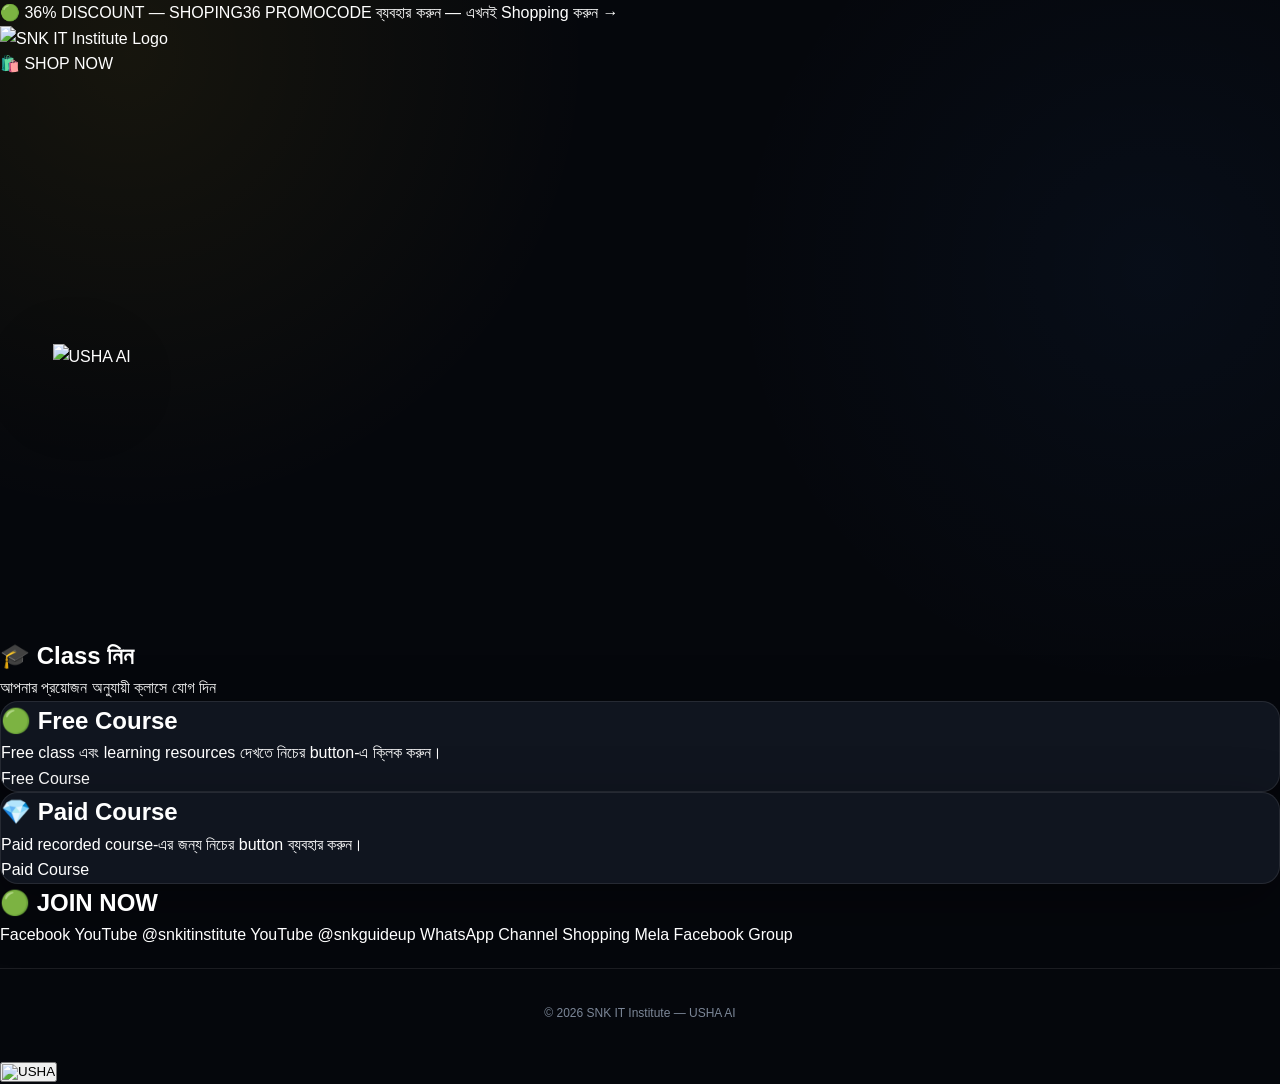
==== commit 16589301: "Update index.html" ====
--- a/index.html
+++ b/index.html
@@ -1,1421 +1,479 @@
 <!DOCTYPE html>
 <html lang="bn">
-
 <head>
-    <meta charset="UTF-8">
-    <meta name="viewport" content="width=device-width, initial-scale=1.0">
-
-    <meta name="theme-color" content="#05070c">
-
-    <meta
-        name="description"
-        content="SNK IT Institute - Live Classes, Free Courses, Recorded Classes and Student Support"
+  <meta charset="UTF-8">
+  <meta name="viewport" content="width=device-width, initial-scale=1.0">
+
+  <title>SNK IT Institute | USHA AI</title>
+
+  <!--
+    1.1 INDEX HTML
+
+    External files:
+    1.2 = style.css
+    1.3 = script.js
+
+    USHA:
+    1.4 = USHA Full HTML Component
+  -->
+
+  <link rel="stylesheet" href="style.css">
+</head>
+
+<body>
+
+  <!-- =========================================
+       TOP DISCOUNT / SHOPPING BANNER
+  ========================================== -->
+
+  <div
+    class="discount-bar"
+    onclick="openShopping()"
+    role="button"
+    tabindex="0"
+  >
+    <span>
+      🟢 36% DISCOUNT — SHOPING36 PROMOCODE ব্যবহার করুন —
+      এখনই Shopping করুন →
+    </span>
+  </div>
+
+
+  <!-- =========================================
+       HEADER
+  ========================================== -->
+
+  <header class="header">
+
+    <!-- SNK Logo -->
+    <a href="#" class="logo-link">
+      <img
+        class="logo"
+        src="https://github.com/yourdocuments/products/blob/main/snk%20itlogo%20tn.svg?raw=true"
+        alt="SNK IT Institute Logo"
+      >
+    </a>
+
+
+    <!-- SHOP NOW -->
+    <a
+      class="shop-btn"
+      href="https://yourdocuments.github.io/shopingmela/"
+      target="_blank"
+      rel="noopener noreferrer"
     >
-
-    <title>SNK IT Institute | Online Learning</title>
-
-    <!-- Google Fonts -->
-    <link rel="preconnect" href="https://fonts.googleapis.com">
-    <link rel="preconnect" href="https://fonts.gstatic.com" crossorigin>
-
-    <link
-        href="https://fonts.googleapis.com/css2?family=Hind+Siliguri:wght@400;500;600;700&family=Inter:wght@400;500;600;700;800;900&display=swap"
-        rel="stylesheet"
-    >
-
-    <!-- Font Awesome -->
-    <link
-        rel="stylesheet"
-        href="https://cdnjs.cloudflare.com/ajax/libs/font-awesome/6.5.2/css/all.min.css"
-    >
-
-    <!-- Main CSS -->
-    <link rel="stylesheet" href="style.css">
-</head>
-
-
-<body>
-
-
-<!-- =====================================================
-     TOP DISCOUNT BAR
-====================================================== -->
-
-<div class="promo-bar">
-
-    <a
-        href="https://yourdocuments.github.io/shopingmela/"
-        target="_blank"
-        rel="noopener noreferrer"
-        class="promo-inner"
-    >
-
-        <span class="discount-badge">
-            <i class="fa-solid fa-tags"></i>
-            36% Discount
-        </span>
-
-        <span class="promo-text">
-            Shopping Mela-তে বিশেষ ছাড়
-        </span>
-
-        <span class="promo-code">
-            <i class="fa-solid fa-ticket"></i>
-            Promo Code:
-            <strong>SHOPING36</strong>
-        </span>
-
-        <span class="promo-button">
-            SHOP NOW
-            <i class="fa-solid fa-arrow-right"></i>
-        </span>
-
+      🛍️ SHOP NOW
     </a>
 
-</div>
-
-
-
-<!-- =====================================================
-     HEADER
-====================================================== -->
-
-<header class="site-header">
-
-    <a
-        href="#home"
-        class="logo"
-        aria-label="SNK IT Institute Home"
-    >
+  </header>
+
+
+
+  <!-- =========================================
+       HERO SECTION
+  ========================================== -->
+
+  <main>
+
+    <section class="hero">
+
+      <div class="hero-cover">
 
         <img
-            src="https://github.com/yourdocuments/products/blob/main/snk%20itlogo%20tn.svg?raw=true"
-            alt="SNK IT Institute Logo"
-        >
-
-    </a>
-
-
-    <nav class="nav">
-
-        <a href="#home">
-            Home
-        </a>
-
-        <a href="#live">
-            Live Class
-        </a>
-
-        <a href="#recorded">
-            Recorded
-        </a>
-
-        <a href="#social">
-            Social
-        </a>
-
-        <a href="#support">
-            Support
-        </a>
-
-
-        <a
-            href="https://us05web.zoom.us/j/84311190995?pwd=d0j0VRyKL6Zxg5qN6rIaxAJb9Dk8rf.1"
+          src="https://github.com/yourdocuments/products/blob/main/Ushacover.svg?raw=true"
+          alt="USHA AI"
+        >
+
+      </div>
+
+    </section>
+
+
+
+    <!-- =========================================
+         COURSE SECTION
+    ========================================== -->
+
+    <section class="classes">
+
+      <div class="section-title">
+
+        <h1>🎓 Class নিন</h1>
+
+        <p>
+          আপনার প্রয়োজন অনুযায়ী ক্লাসে যোগ দিন
+        </p>
+
+      </div>
+
+
+
+      <div class="class-grid">
+
+        <!-- FREE COURSE -->
+
+        <div class="class-card">
+
+          <h2>🟢 Free Course</h2>
+
+          <p>
+            Free class এবং learning resources দেখতে
+            নিচের button-এ ক্লিক করুন।
+          </p>
+
+          <a
+            class="primary-btn"
+            href="https://yourdocuments.github.io/freecourse.github.io/"
             target="_blank"
             rel="noopener noreferrer"
-            class="nav-live"
-        >
-
-            <i class="fa-solid fa-video"></i>
-            Join Live
-
+          >
+            Free Course
+          </a>
+
+        </div>
+
+
+
+        <!-- PAID COURSE -->
+
+        <div class="class-card">
+
+          <h2>💎 Paid Course</h2>
+
+          <p>
+            Paid recorded course-এর জন্য
+            নিচের button ব্যবহার করুন।
+          </p>
+
+          <a
+            class="primary-btn"
+            href="https://snkitinstitute.github.io"
+            target="_blank"
+            rel="noopener noreferrer"
+          >
+            Paid Course
+          </a>
+
+        </div>
+
+      </div>
+
+    </section>
+
+
+
+    <!-- =========================================
+         JOIN NOW / SOCIAL MEDIA
+    ========================================== -->
+
+    <section class="join-section">
+
+      <h2>🟢 JOIN NOW</h2>
+
+
+      <div class="social-links">
+
+        <!-- Facebook -->
+
+        <a
+          href="https://www.facebook.com/snkitinstitute"
+          target="_blank"
+          rel="noopener noreferrer"
+        >
+          Facebook
         </a>
 
 
+
+        <!-- YouTube SNK IT Institute -->
+
         <a
-            href="#usha"
-            class="nav-usha"
-            id="navUsha"
-        >
-
-            <i class="fa-solid fa-comment-dots"></i>
-            Ask USHA
-
+          href="https://www.youtube.com/@snkitinstitute"
+          target="_blank"
+          rel="noopener noreferrer"
+        >
+          YouTube @snkitinstitute
         </a>
 
-    </nav>
-
-</header>
-
-
-
-<!-- =====================================================
-     USHA COVER BANNER
-====================================================== -->
-
-<section
-    class="usha-banner"
-    id="usha"
->
-
-    <div class="usha-banner-inner">
-
-
-        <div class="usha-banner-left">
-
-            <div class="usha-mini-icon">
-
-                <img
-                    src="https://github.com/yourdocuments/products/blob/main/ushaicon.svg?raw=true"
-                    alt="USHA AI Assistant"
-                >
-
-            </div>
-
-
-            <div class="usha-banner-text">
-
-                <h3>
-                    Meet USHA — SNK AI Assistant
-                </h3>
-
-                <p>
-                    Class, course এবং support সম্পর্কে
-                    দ্রুত জানতে USHA-কে জিজ্ঞেস করুন।
-                </p>
-
-                <span class="usha-tag">
-
-                    <i class="fa-solid fa-circle"></i>
-
-                    Available for Students
-
-                </span>
-
-            </div>
-
-        </div>
-
-
-        <button
-            type="button"
-            class="chat-banner-btn"
-            id="openUshaBanner"
-        >
-
-            <i class="fa-solid fa-comments"></i>
-
-            Ask USHA
-
-        </button>
-
-    </div>
-
-</section>
-
-
-
-<!-- =====================================================
-     MAIN
-====================================================== -->
-
-<main id="home">
-
-
-
-<!-- =====================================================
-     HERO
-====================================================== -->
-
-<section class="hero">
-
-
-    <div class="hero-content">
-
-
-        <div class="hero-badge">
-
-            <i class="fa-solid fa-graduation-cap"></i>
-
-            SNK IT INSTITUTE
-
-        </div>
-
-
-        <h1>
-
-            Learn.
-
-            <span>
-                Build.
-            </span>
-
-            Grow.
-
-        </h1>
-
-
-        <p class="hero-description">
-
-            Live Zoom Class, Free Recorded Class এবং
-            Paid Recorded Class — সবকিছু এক জায়গা
-            থেকে সহজে access করুন।
-
-        </p>
-
-
-        <div class="hero-actions">
-
-
-            <a
-                href="https://us05web.zoom.us/j/84311190995?pwd=d0j0VRyKL6Zxg5qN6rIaxAJb9Dk8rf.1"
-                target="_blank"
-                rel="noopener noreferrer"
-                class="btn btn-yellow"
-            >
-
-                <i class="fa-solid fa-video"></i>
-
-                Join Live Class
-
-            </a>
-
-
-            <a
-                href="#recorded"
-                class="btn btn-outline"
-            >
-
-                <i class="fa-brands fa-youtube"></i>
-
-                Recorded Classes
-
-            </a>
-
-        </div>
-
-    </div>
-
-
-
-    <div class="hero-cover">
-
-        <img
-            src="https://github.com/yourdocuments/products/blob/main/Ushacover.svg?raw=true"
-            alt="USHA SNK IT Institute"
-        >
-
-    </div>
-
-</section>
-
-
-
-<!-- =====================================================
-     QUICK ACCESS
-====================================================== -->
-
-<section class="section">
-
-    <div class="container">
-
-
-        <div class="section-heading">
-
-            <h2>
-                Quick Access
-            </h2>
-
-            <p>
-                প্রয়োজনীয় জায়গায় সরাসরি যান
-            </p>
-
-        </div>
-
-
-
-        <div class="quick-grid">
-
-
-            <!-- LIVE -->
-
-            <article class="quick-card">
-
-                <div>
-
-                    <div class="quick-icon red">
-
-                        <i class="fa-solid fa-video"></i>
-
-                    </div>
-
-
-                    <h3>
-                        Live Class
-                    </h3>
-
-
-                    <p>
-                        Zoom-এর মাধ্যমে সরাসরি
-                        ক্লাসে যোগ দিন।
-                    </p>
-
-                </div>
-
-
-                <a
-                    href="https://us05web.zoom.us/j/84311190995?pwd=d0j0VRyKL6Zxg5qN6rIaxAJb9Dk8rf.1"
-                    target="_blank"
-                    rel="noopener noreferrer"
-                    class="quick-link"
-                >
-
-                    Join Class
-
-                    <i class="fa-solid fa-arrow-right"></i>
-
-                </a>
-
-            </article>
-
-
-
-            <!-- FREE -->
-
-            <article class="quick-card">
-
-                <div>
-
-                    <div class="quick-icon green">
-
-                        <i class="fa-brands fa-youtube"></i>
-
-                    </div>
-
-
-                    <h3>
-                        Free Classes
-                    </h3>
-
-
-                    <p>
-                        Free recorded classes
-                        এক জায়গায়।
-                    </p>
-
-                </div>
-
-
-                <a
-                    href="https://www.youtube.com/playlist?list=PLJe-RU9VQd38"
-                    target="_blank"
-                    rel="noopener noreferrer"
-                    class="quick-link"
-                >
-
-                    Watch Free
-
-                    <i class="fa-solid fa-arrow-right"></i>
-
-                </a>
-
-            </article>
-
-
-
-            <!-- PAID -->
-
-            <article class="quick-card">
-
-                <div>
-
-                    <div class="quick-icon purple">
-
-                        <i class="fa-solid fa-play"></i>
-
-                    </div>
-
-
-                    <h3>
-                        Paid Classes
-                    </h3>
-
-
-                    <p>
-                        Paid recorded classes
-                        access করুন।
-                    </p>
-
-                </div>
-
-
-                <a
-                    href="https://www.youtube.com/playlist?list=PLfz6zuYhx-uU"
-                    target="_blank"
-                    rel="noopener noreferrer"
-                    class="quick-link"
-                >
-
-                    Watch Paid
-
-                    <i class="fa-solid fa-arrow-right"></i>
-
-                </a>
-
-            </article>
-
-
-
-            <!-- SUPPORT -->
-
-            <article class="quick-card">
-
-                <div>
-
-                    <div class="quick-icon yellow">
-
-                        <i class="fa-solid fa-headset"></i>
-
-                    </div>
-
-
-                    <h3>
-                        Support
-                    </h3>
-
-
-                    <p>
-                        যেকোনো প্রয়োজনে WhatsApp-এ
-                        যোগাযোগ করুন।
-                    </p>
-
-                </div>
-
-
-                <a
-                    href="https://wa.me/8801636363801"
-                    target="_blank"
-                    rel="noopener noreferrer"
-                    class="quick-link"
-                >
-
-                    WhatsApp
-
-                    <i class="fa-solid fa-arrow-right"></i>
-
-                </a>
-
-            </article>
-
-
-        </div>
-
-    </div>
-
-</section>
-
-
-
-<!-- =====================================================
-     LIVE CLASS
-====================================================== -->
-
-<section
-    class="section"
-    id="live"
->
-
-    <div class="container">
-
-
-        <div class="section-heading">
-
-            <h2>
-                Live Class
-            </h2>
-
-            <p>
-                Zoom দিয়ে সরাসরি ক্লাসে যোগ দিন
-            </p>
-
-        </div>
-
-
-        <div class="class-grid">
-
-
-            <article class="class-card live">
-
-
-                <div class="class-top">
-
-                    <h3>
-
-                        <i class="fa-solid fa-video"></i>
-
-                        Live Zoom Class
-
-                    </h3>
-
-
-                    <span class="status status-live">
-                        LIVE
-                    </span>
-
-                </div>
-
-
-
-                <div class="class-inner">
-
-                    <h4>
-                        SNK IT Institute Live Session
-                    </h4>
-
-
-                    <p>
-
-                        নির্ধারিত সময়ে নিচের button-এ
-                        click করে Zoom class-এ join করুন।
-
-                    </p>
-
-
-                    <div class="class-meta">
-
-                        <span>
-
-                            <i class="fa-solid fa-video"></i>
-                            Zoom
-
-                        </span>
-
-
-                        <span>
-
-                            <i class="fa-solid fa-user-group"></i>
-                            Students
-
-                        </span>
-
-
-                        <span>
-
-                            <i class="fa-solid fa-circle-check"></i>
-                            Online
-
-                        </span>
-
-                    </div>
-
-
-                    <a
-                        href="https://us05web.zoom.us/j/84311190995?pwd=d0j0VRyKL6Zxg5qN6rIaxAJb9Dk8rf.1"
-                        target="_blank"
-                        rel="noopener noreferrer"
-                        class="class-button zoom-button"
-                    >
-
-                        <i class="fa-solid fa-video"></i>
-
-                        Join Zoom Class
-
-                    </a>
-
-                </div>
-
-            </article>
-
-        </div>
-
-    </div>
-
-</section>
-
-
-
-<!-- =====================================================
-     RECORDED
-====================================================== -->
-
-<section
-    class="section"
-    id="recorded"
->
-
-    <div class="container">
-
-
-        <div class="section-heading">
-
-            <h2>
-                Recorded Classes
-            </h2>
-
-            <p>
-                ক্লাস miss হলে পরে দেখে নিন
-            </p>
-
-        </div>
-
-
-        <div class="recorded-grid">
-
-
-            <!-- FREE -->
-
-            <article class="recorded-card">
-
-                <h3>
-
-                    <i class="fa-brands fa-youtube"></i>
-
-                    Free Recorded Classes
-
-                </h3>
-
-
-                <p>
-
-                    Free course-এর recorded
-                    video playlist এখানে পাবেন।
-
-                </p>
-
-
-                <a
-                    href="https://www.youtube.com/playlist?list=PLJe-RU9VQd38"
-                    target="_blank"
-                    rel="noopener noreferrer"
-                    class="recorded-button"
-                >
-
-                    <i class="fa-solid fa-play"></i>
-
-                    Watch Free Classes
-
-                </a>
-
-            </article>
-
-
-
-            <!-- PAID -->
-
-            <article class="recorded-card paid">
-
-                <h3>
-
-                    <i class="fa-solid fa-lock"></i>
-
-                    Paid Recorded Classes
-
-                </h3>
-
-
-                <p>
-
-                    Paid course-এর recorded
-                    video playlist access করুন।
-
-                </p>
-
-
-                <a
-                    href="https://www.youtube.com/playlist?list=PLfz6zuYhx-uU"
-                    target="_blank"
-                    rel="noopener noreferrer"
-                    class="recorded-button"
-                >
-
-                    <i class="fa-solid fa-play"></i>
-
-                    Watch Paid Classes
-
-                </a>
-
-            </article>
-
-
-        </div>
-
-    </div>
-
-</section>
-
-
-
-<!-- =====================================================
-     SUPPORT
-====================================================== -->
-
-<section
-    class="section"
-    id="support"
->
-
-    <div class="container">
-
-
-        <div class="support-box">
-
-
-            <div>
-
-                <h2>
-                    Need Help?
-                </h2>
-
-
-                <p>
-
-                    Class, Zoom অথবা অন্য কোনো বিষয়ে
-                    সাহায্যের জন্য WhatsApp-এ যোগাযোগ করুন।
-
-                </p>
-
-            </div>
-
-
-            <a
-                href="https://wa.me/8801636363801"
-                target="_blank"
-                rel="noopener noreferrer"
-                class="whatsapp-button"
-            >
-
-                <i class="fa-brands fa-whatsapp"></i>
-
-                Chat on WhatsApp
-
-            </a>
-
-        </div>
-
-    </div>
-
-</section>
-
-
-
-<!-- =====================================================
-     SOCIAL MEDIA
-====================================================== -->
-
-<section
-    class="section"
-    id="social"
->
-
-    <div class="container">
-
-
-        <div class="section-heading">
-
-            <h2>
-                Stay Connected
-            </h2>
-
-            <p>
-                SNK IT Institute-এর সাথে connected থাকুন
-            </p>
-
-        </div>
-
-
-        <div class="social-grid">
-
-
-            <!-- FACEBOOK -->
-
-            <a
-                href="https://www.facebook.com/snkitinstitute"
-                target="_blank"
-                rel="noopener noreferrer"
-                class="social-card facebook"
-            >
-
-                <div class="social-icon">
-
-                    <i class="fa-brands fa-facebook-f"></i>
-
-                </div>
-
-
-                <div>
-
-                    <strong>
-                        Facebook
-                    </strong>
-
-                    <span>
-                        @snkitinstitute
-                    </span>
-
-                </div>
-
-
-                <i class="fa-solid fa-arrow-up-right-from-square social-arrow"></i>
-
-            </a>
-
-
-
-            <!-- YOUTUBE -->
-
-            <a
-                href="https://www.youtube.com/@snkguideup"
-                target="_blank"
-                rel="noopener noreferrer"
-                class="social-card youtube"
-            >
-
-                <div class="social-icon">
-
-                    <i class="fa-brands fa-youtube"></i>
-
-                </div>
-
-
-                <div>
-
-                    <strong>
-                        YouTube
-                    </strong>
-
-                    <span>
-                        @snkguideup
-                    </span>
-
-                </div>
-
-
-                <i class="fa-solid fa-arrow-up-right-from-square social-arrow"></i>
-
-            </a>
-
-
-
-            <!-- WHATSAPP CHANNEL -->
-
-            <a
-                href="https://whatsapp.com/channel/0029VbD6LlH6RGJJ1QsBN93x"
-                target="_blank"
-                rel="noopener noreferrer"
-                class="social-card whatsapp"
-            >
-
-                <div class="social-icon">
-
-                    <i class="fa-brands fa-whatsapp"></i>
-
-                </div>
-
-
-                <div>
-
-                    <strong>
-                        WhatsApp Channel
-                    </strong>
-
-                    <span>
-                        Follow our updates
-                    </span>
-
-                </div>
-
-
-                <i class="fa-solid fa-arrow-up-right-from-square social-arrow"></i>
-
-            </a>
-
-
-
-            <!-- SHOPPING MELA GROUP -->
-
-            <a
-                href="https://www.facebook.com/groups/shopingnmela"
-                target="_blank"
-                rel="noopener noreferrer"
-                class="social-card shopping"
-            >
-
-                <div class="social-icon">
-
-                    <i class="fa-brands fa-facebook"></i>
-
-                </div>
-
-
-                <div>
-
-                    <strong>
-                        Shopping Mela Group
-                    </strong>
-
-                    <span>
-                        user shopingnmela
-                    </span>
-
-                </div>
-
-
-                <i class="fa-solid fa-arrow-up-right-from-square social-arrow"></i>
-
-            </a>
-
-
-        </div>
-
-
-
-        <!-- JOIN NOW -->
-
-        <div class="join-now-wrap">
-
-
-            <a
-                href="https://www.facebook.com/snkitinstitute"
-                target="_blank"
-                rel="noopener noreferrer"
-                class="join-now-btn"
-            >
-
-                <i class="fa-solid fa-user-plus"></i>
-
-                JOIN NOW
-
-                <i class="fa-solid fa-arrow-right"></i>
-
-            </a>
-
-        </div>
-
-    </div>
-
-</section>
-
-
-</main>
-
-
-
-<!-- =====================================================
-     FOOTER
-====================================================== -->
-
-<footer>
-
-
-    <div class="footer-logo">
-
-        <img
-            src="https://github.com/yourdocuments/products/blob/main/snk%20itlogo%20tn.svg?raw=true"
-            alt="SNK IT Institute"
-        >
-
-    </div>
-
-
-    <div>
-
-        ©
-        <span id="year"></span>
-        SNK IT Institute.
-        All rights reserved.
-
-    </div>
-
-
-    <div>
-        Learn • Build • Grow
-    </div>
-
-
-</footer>
-
-
-
-<!-- =====================================================
-     FLOATING USHA BUTTON
-====================================================== -->
-
-<button
+
+
+        <!-- YouTube SNK Guide Up -->
+
+        <a
+          href="https://www.youtube.com/@snkguideup"
+          target="_blank"
+          rel="noopener noreferrer"
+        >
+          YouTube @snkguideup
+        </a>
+
+
+
+        <!-- WhatsApp Channel -->
+
+        <a
+          href="https://whatsapp.com/channel/0029VbD6LlH6RGJJ1QsBN93x"
+          target="_blank"
+          rel="noopener noreferrer"
+        >
+          WhatsApp Channel
+        </a>
+
+
+
+        <!-- Shopping Mela Facebook Group -->
+
+        <a
+          href="https://www.facebook.com/groups/shopingnmela"
+          target="_blank"
+          rel="noopener noreferrer"
+        >
+          Shopping Mela Facebook Group
+        </a>
+
+      </div>
+
+    </section>
+
+  </main>
+
+
+
+  <!-- =========================================
+       FOOTER
+  ========================================== -->
+
+  <footer class="footer">
+
+    <p>
+      © 2026 SNK IT Institute — USHA AI
+    </p>
+
+  </footer>
+
+
+
+  <!-- =========================================
+       1.4 — USHA FULL HTML COMPONENT
+  ========================================== -->
+
+  <!-- Floating USHA Button -->
+
+  <button
+    class="usha-button"
+    id="ushaButton"
+    aria-label="Open USHA AI"
     type="button"
-    class="usha-floating"
-    id="ushaFloating"
-    aria-label="Open USHA Chatbot"
->
+  >
 
     <img
-        src="https://github.com/yourdocuments/products/blob/main/ushaicon.svg?raw=true"
-        alt="USHA Chatbot"
+      src="https://github.com/yourdocuments/products/blob/main/ushaicon.svg?raw=true"
+      alt="USHA"
     >
 
-</button>
-
-
-
-<!-- =====================================================
-     USHA CHATBOT
-====================================================== -->
-
-<div
+  </button>
+
+
+
+  <!-- =========================================
+       USHA CHATBOT
+  ========================================== -->
+
+  <div
     class="chatbot"
     id="chatbot"
-    aria-hidden="true"
->
+    aria-label="USHA AI Chatbot"
+  >
 
 
     <!-- CHAT HEADER -->
 
     <div class="chat-header">
 
-
-        <div class="chat-avatar">
-
-            <img
-                src="https://github.com/yourdocuments/products/blob/main/ushaicon.svg?raw=true"
-                alt="USHA"
-            >
-
+      <img
+        class="chat-avatar"
+        src="https://github.com/yourdocuments/products/blob/main/ushaicon.svg?raw=true"
+        alt="USHA"
+      >
+
+
+      <div class="chat-head-info">
+
+        <h3>
+          USHA AI
+        </h3>
+
+        <div class="online">
+          ● Online
         </div>
 
-
-        <div class="chat-info">
-
-            <h3>
-                USHA
-            </h3>
-
-            <p>
-                SNK AI Assistant
-                <br>
-                How can I help you?
-            </p>
-
-        </div>
-
-
-        <button
-            type="button"
-            class="close-chat"
-            id="closeChat"
-            aria-label="Close chatbot"
-        >
-            ×
-        </button>
+      </div>
+
+
+      <!-- CLOSE -->
+
+      <button
+        class="close-chat"
+        id="closeChat"
+        aria-label="Close chatbot"
+        type="button"
+      >
+        ×
+      </button>
 
     </div>
 
 
 
-    <!-- CHAT BODY -->
-
-    <div class="chat-body">
-
-
-        <div class="chat-welcome">
-
-            👋 আসসালামু আলাইকুম!
-
-            <br>
-
-            আমি <strong>USHA</strong>।
-            নিচের option থেকে আপনার প্রয়োজনীয়
-            বিষয়টি নির্বাচন করুন।
-
-        </div>
-
-
-
-        <div class="chat-options">
-
-
-            <!-- LIVE -->
-
-            <a
-                href="https://us05web.zoom.us/j/84311190995?pwd=d0j0VRyKL6Zxg5qN6rIaxAJb9Dk8rf.1"
-                target="_blank"
-                rel="noopener noreferrer"
-                class="chat-option"
-            >
-
-                <div class="option-icon">
-                    🔴
-                </div>
-
-
-                <div class="option-text">
-
-                    <strong>
-                        Live Class
-                    </strong>
-
-                    <span>
-                        Zoom class-এ join করুন
-                    </span>
-
-                </div>
-
-            </a>
-
-
-
-            <!-- FREE -->
-
-            <a
-                href="https://www.youtube.com/playlist?list=PLJe-RU9VQd38"
-                target="_blank"
-                rel="noopener noreferrer"
-                class="chat-option"
-            >
-
-                <div class="option-icon">
-                    📚
-                </div>
-
-
-                <div class="option-text">
-
-                    <strong>
-                        Free Course
-                    </strong>
-
-                    <span>
-                        Free recorded classes
-                    </span>
-
-                </div>
-
-            </a>
-
-
-
-            <!-- PAID -->
-
-            <a
-                href="https://www.youtube.com/playlist?list=PLfz6zuYhx-uU"
-                target="_blank"
-                rel="noopener noreferrer"
-                class="chat-option"
-            >
-
-                <div class="option-icon">
-                    💻
-                </div>
-
-
-                <div class="option-text">
-
-                    <strong>
-                        Paid Course
-                    </strong>
-
-                    <span>
-                        Paid recorded classes
-                    </span>
-
-                </div>
-
-            </a>
-
-
-
-            <!-- WHATSAPP -->
-
-            <a
-                href="https://wa.me/8801636363801"
-                target="_blank"
-                rel="noopener noreferrer"
-                class="chat-option"
-            >
-
-                <div class="option-icon">
-                    💬
-                </div>
-
-
-                <div class="option-text">
-
-                    <strong>
-                        WhatsApp Support
-                    </strong>
-
-                    <span>
-                        সরাসরি আমাদের সাথে কথা বলুন
-                    </span>
-
-                </div>
-
-            </a>
-
-
-
-            <!-- SHOPPING MELA -->
-
-            <a
-                href="https://yourdocuments.github.io/shopingmela/"
-                target="_blank"
-                rel="noopener noreferrer"
-                class="chat-option"
-            >
-
-                <div class="option-icon">
-                    🛍️
-                </div>
-
-
-                <div class="option-text">
-
-                    <strong>
-                        Shopping Mela
-                    </strong>
-
-                    <span>
-                        36% Discount — SHOPING36
-                    </span>
-
-                </div>
-
-            </a>
-
-
-
-            <!-- FACEBOOK -->
-
-            <a
-                href="https://www.facebook.com/snkitinstitute"
-                target="_blank"
-                rel="noopener noreferrer"
-                class="chat-option"
-            >
-
-                <div class="option-icon">
-                    📘
-                </div>
-
-
-                <div class="option-text">
-
-                    <strong>
-                        Facebook
-                    </strong>
-
-                    <span>
-                        @snkitinstitute
-                    </span>
-
-                </div>
-
-            </a>
-
-
-
-            <!-- YOUTUBE -->
-
-            <a
-                href="https://www.youtube.com/@snkguideup"
-                target="_blank"
-                rel="noopener noreferrer"
-                class="chat-option"
-            >
-
-                <div class="option-icon">
-                    ▶️
-                </div>
-
-
-                <div class="option-text">
-
-                    <strong>
-                        YouTube
-                    </strong>
-
-                    <span>
-                        @snkguideup
-                    </span>
-
-                </div>
-
-            </a>
-
-
-
-            <!-- WHATSAPP CHANNEL -->
-
-            <a
-                href="https://whatsapp.com/channel/0029VbD6LlH6RGJJ1QsBN93x"
-                target="_blank"
-                rel="noopener noreferrer"
-                class="chat-option"
-            >
-
-                <div class="option-icon">
-                    📢
-                </div>
-
-
-                <div class="option-text">
-
-                    <strong>
-                        WhatsApp Channel
-                    </strong>
-
-                    <span>
-                        Follow channel
-                    </span>
-
-                </div>
-
-            </a>
-
-
-
-            <!-- SHOPPING GROUP -->
-
-            <a
-                href="https://www.facebook.com/groups/shopingnmela"
-                target="_blank"
-                rel="noopener noreferrer"
-                class="chat-option"
-            >
-
-                <div class="option-icon">
-                    🛒
-                </div>
-
-
-                <div class="option-text">
-
-                    <strong>
-                        Shopping Mela Group
-                    </strong>
-
-                    <span>
-                        Facebook Group
-                    </span>
-
-                </div>
-
-            </a>
-
-
-        </div>
+    <!-- =========================================
+         CHAT MESSAGES
+    ========================================== -->
+
+    <div
+      class="chat-messages"
+      id="chatMessages"
+    >
+
+      <!-- Initial USHA Message -->
+
+      <div class="message bot-message">
+
+        👋 আসসালামু আলাইকুম!
+
+        <br><br>
+
+        আমি <b>USHA AI</b>।
+
+        <br><br>
+
+        আপনাকে Free Course, Paid Course,
+        Live Class, Zoom এবং website
+        সম্পর্কে সাহায্য করতে পারি।
+
+        <br><br>
+
+        কী জানতে চান?
+
+      </div>
 
     </div>
 
-</div>
-
-
-
-<!-- =====================================================
-     JAVASCRIPT
-====================================================== -->
-
-<script src="script.js"></script>
+
+
+    <!-- =========================================
+         QUICK QUESTIONS
+    ========================================== -->
+
+    <div class="quick-actions">
+
+
+      <!-- Free Course -->
+
+      <button
+        type="button"
+        onclick="quickQuestion('Free course কোথায়?')"
+      >
+        🎓 Free Course
+      </button>
+
+
+
+      <!-- Paid Course -->
+
+      <button
+        type="button"
+        onclick="quickQuestion('Paid course কোথায়?')"
+      >
+        💎 Paid Course
+      </button>
+
+
+
+      <!-- Live Class -->
+
+      <button
+        type="button"
+        onclick="quickQuestion('Live class কীভাবে join করবো?')"
+      >
+        📹 Live Class
+      </button>
+
+
+
+      <!-- Zoom -->
+
+      <button
+        type="button"
+        onclick="quickQuestion('Zoom class কীভাবে join করবো?')"
+      >
+        🔵 Zoom
+      </button>
+
+
+
+      <!-- WhatsApp -->
+
+      <button
+        type="button"
+        onclick="quickQuestion('WhatsApp support চাই')"
+      >
+        💬 WhatsApp
+      </button>
+
+
+
+      <!-- Shopping -->
+
+      <button
+        type="button"
+        onclick="quickQuestion('Shopping discount আছে?')"
+      >
+        🛍️ Shopping
+      </button>
+
+    </div>
+
+
+
+    <!-- =========================================
+         CHAT INPUT
+    ========================================== -->
+
+    <form
+      class="chat-input-area"
+      id="chatForm"
+    >
+
+      <input
+        type="text"
+        id="chatInput"
+        class="chat-input"
+        placeholder="USHA-কে কিছু জিজ্ঞেস করুন..."
+        autocomplete="off"
+        aria-label="Message USHA"
+      >
+
+
+      <button
+        class="send-btn"
+        type="submit"
+        aria-label="Send message"
+      >
+        ➤
+      </button>
+
+    </form>
+
+  </div>
+
+
+
+  <!-- =========================================
+       1.3 — JAVASCRIPT
+  ========================================== -->
+
+  <script src="script.js"></script>
 
 
 </body>
-
 </html>
--- a/style.css
+++ b/style.css
@@ -1,31 +1,24 @@
 /* =========================================================
-   SNK IT INSTITUTE
-   FINAL STYLE.CSS
-========================================================= */
-
-
-/* =========================================================
-   ROOT
+   SNK IT INSTITUTE — FINAL STYLE.CSS
 ========================================================= */
 
 :root {
-
     --bg: #05070c;
-    --bg-soft: #0b0f17;
+    --bg2: #0b0f17;
     --card: #10151f;
-    --card-hover: #151c28;
-
-    --text: #ffffff;
-    --text-soft: #aeb7c6;
-    --text-muted: #788396;
+    --card-hover: #161d29;
+
+    --white: #ffffff;
+    --soft: #b3bdcc;
+    --muted: #7c8798;
 
     --yellow: #ffd21f;
-    --yellow-dark: #e5b800;
+    --yellow-hover: #ffe45c;
 
     --green: #20d46b;
-    --green-dark: #12a950;
-
-    --red: #ff3d4f;
+    --green-hover: #35e97d;
+
+    --red: #ff4052;
     --purple: #9b6cff;
     --blue: #398cff;
 
@@ -34,8 +27,7 @@
     --radius: 18px;
 
     --shadow:
-        0 18px 50px rgba(0,0,0,0.35);
-
+        0 20px 60px rgba(0,0,0,0.38);
 }
 
 
@@ -49,28 +41,27 @@
     box-sizing: border-box;
 }
 
-
 html {
     scroll-behavior: smooth;
 }
 
-
 body {
+    min-height: 100vh;
 
     background:
         radial-gradient(
-            circle at 15% 10%,
-            rgba(255,210,31,0.06),
+            circle at 10% 5%,
+            rgba(255,210,31,0.07),
             transparent 30%
         ),
         radial-gradient(
-            circle at 90% 30%,
+            circle at 90% 25%,
             rgba(57,140,255,0.05),
             transparent 30%
         ),
         var(--bg);
 
-    color: var(--text);
+    color: var(--white);
 
     font-family:
         "Hind Siliguri",
@@ -78,32 +69,25 @@
         sans-serif;
 
     line-height: 1.6;
-
-    min-height: 100vh;
-
-}
-
+}
 
 a {
     color: inherit;
     text-decoration: none;
 }
 
-
-button,
-a {
-    -webkit-tap-highlight-color: transparent;
-}
-
+button {
+    font-family: inherit;
+}
 
 img {
     max-width: 100%;
     display: block;
 }
 
-
-button {
-    font-family: inherit;
+::selection {
+    background: var(--yellow);
+    color: #111;
 }
 
 
@@ -112,56 +96,41 @@
 ========================================================= */
 
 .container {
-
-    width: min(
-        1180px,
-        calc(100% - 40px)
-    );
-
+    width: min(1180px, calc(100% - 40px));
     margin: 0 auto;
-
-}
-
-
-/* =========================================================
-   PROMO BAR
+}
+
+
+/* =========================================================
+   TOP PROMO
 ========================================================= */
 
 .promo-bar {
-
     width: 100%;
-
     background:
         linear-gradient(
             90deg,
             #087a3d,
-            #0da653,
+            #0daf56,
             #087a3d
         );
 
     border-bottom:
-        1px solid
-        rgba(255,255,255,0.12);
+        1px solid rgba(255,255,255,0.12);
 
     overflow: hidden;
 
     position: relative;
-
-    z-index: 1000;
-
-}
-
+    z-index: 1500;
+}
 
 .promo-inner {
-
     min-height: 48px;
 
     width: 100%;
 
     display: flex;
-
-    align-items: center;
-
+    align-items: center;
     justify-content: center;
 
     gap: 14px;
@@ -171,127 +140,85 @@
     color: #fff;
 
     animation:
-        promoSlide
-        0.7s
+        promoIn
+        .7s
         ease
         both;
-
-}
-
-
-@keyframes promoSlide {
-
+}
+
+@keyframes promoIn {
     from {
-
-        transform:
-            translateY(-100%);
-
+        transform: translateY(-100%);
         opacity: 0;
-
     }
 
     to {
-
-        transform:
-            translateY(0);
-
+        transform: translateY(0);
         opacity: 1;
-
-    }
-
-}
-
+    }
+}
 
 .discount-badge {
-
-    background: #ffffff;
-
+    background: #fff;
     color: #07863f;
 
-    padding:
-        4px 10px;
+    padding: 4px 10px;
 
     border-radius: 50px;
 
     font-size: 13px;
-
-    font-weight: 800;
+    font-weight: 900;
 
     white-space: nowrap;
-
-}
-
+}
 
 .discount-badge i {
     margin-right: 4px;
 }
 
-
 .promo-text {
-
     font-size: 14px;
-
     font-weight: 600;
-
-}
-
+    white-space: nowrap;
+}
 
 .promo-code {
-
     font-size: 13px;
-
-    opacity: 0.95;
-
-}
-
+    white-space: nowrap;
+}
 
 .promo-code strong {
-
-    background:
-        rgba(0,0,0,0.2);
-
-    padding:
-        3px 7px;
+    background: rgba(0,0,0,0.22);
+
+    padding: 3px 7px;
 
     border-radius: 5px;
 
-    letter-spacing: 0.5px;
-
-}
-
+    letter-spacing: .4px;
+}
 
 .promo-button {
-
     display: inline-flex;
-
-    align-items: center;
-
+    align-items: center;
     gap: 7px;
 
-    background: #ffffff;
-
+    background: #fff;
     color: #087a3d;
 
-    padding:
-        7px 13px;
+    padding: 7px 13px;
 
     border-radius: 8px;
 
     font-size: 12px;
-
-    font-weight: 800;
-
-    transition:
-        0.25s ease;
-
-}
-
+    font-weight: 900;
+
+    white-space: nowrap;
+
+    transition: .25s ease;
+}
 
 .promo-inner:hover .promo-button {
-
-    transform:
-        translateX(4px);
-
+    transform: translateX(5px);
 }
 
 
@@ -300,15 +227,11 @@
 ========================================================= */
 
 .site-header {
-
     width: 100%;
-
     min-height: 78px;
 
     display: flex;
-
-    align-items: center;
-
+    align-items: center;
     justify-content: space-between;
 
     gap: 25px;
@@ -321,121 +244,77 @@
         rgba(5,7,12,0.88);
 
     border-bottom:
-        1px solid
-        var(--border);
-
-    backdrop-filter:
-        blur(18px);
+        1px solid var(--border);
+
+    backdrop-filter: blur(18px);
 
     position: sticky;
-
     top: 0;
 
-    z-index: 900;
-
-}
-
+    z-index: 1200;
+}
 
 .logo {
+    display: flex;
+    align-items: center;
 
     flex-shrink: 0;
-
-    display: flex;
-
-    align-items: center;
-
-}
-
+}
 
 .logo img {
-
     width: 150px;
-
     max-height: 52px;
-
     object-fit: contain;
-
-}
-
+}
 
 .nav {
-
-    display: flex;
-
-    align-items: center;
-
+    display: flex;
+    align-items: center;
     justify-content: flex-end;
 
     gap: 5px;
-
-}
-
+}
 
 .nav a {
-
-    padding:
-        9px 11px;
+    padding: 9px 11px;
 
     border-radius: 9px;
 
-    color:
-        var(--text-soft);
+    color: var(--soft);
 
     font-size: 14px;
-
     font-weight: 600;
 
     white-space: nowrap;
 
-    transition:
-        0.25s ease;
-
-}
-
+    transition: .25s ease;
+}
 
 .nav a:hover {
-
     color: #fff;
 
     background:
         rgba(255,255,255,0.06);
-
-}
-
+}
 
 .nav-live {
-
-    background:
-        var(--yellow) !important;
-
-    color:
-        #101010 !important;
-
-    font-weight: 800 !important;
-
-}
-
+    background: var(--yellow) !important;
+    color: #111 !important;
+
+    font-weight: 900 !important;
+}
 
 .nav-live:hover {
-
-    background:
-        #ffe45c !important;
-
-    transform:
-        translateY(-2px);
-
-}
-
+    background: var(--yellow-hover) !important;
+
+    transform: translateY(-2px);
+}
 
 .nav-usha {
-
     border:
-        1px solid
-        rgba(255,210,31,0.4);
-
-    color:
-        var(--yellow) !important;
-
+        1px solid rgba(255,210,31,0.35);
+
+    color: var(--yellow) !important;
 }
 
 
@@ -444,11 +323,9 @@
 ========================================================= */
 
 .usha-banner {
-
     width: 100%;
 
-    padding:
-        16px 0;
+    padding: 16px 0;
 
     background:
         linear-gradient(
@@ -458,170 +335,115 @@
         );
 
     border-bottom:
-        1px solid
-        var(--border);
-
-}
-
+        1px solid var(--border);
+}
 
 .usha-banner-inner {
-
-    width: min(
-        1180px,
-        calc(100% - 40px)
-    );
+    width: min(1180px, calc(100% - 40px));
 
     margin: 0 auto;
 
     display: flex;
-
-    align-items: center;
-
+    align-items: center;
     justify-content: space-between;
 
     gap: 20px;
-
-}
-
+}
 
 .usha-banner-left {
-
-    display: flex;
-
+    display: flex;
     align-items: center;
 
     gap: 15px;
 
     min-width: 0;
-
-}
-
+}
 
 .usha-mini-icon {
-
     width: 60px;
-
     height: 60px;
 
-    flex:
-        0 0 60px;
+    flex: 0 0 60px;
+
+    overflow: hidden;
 
     border-radius: 14px;
 
-    overflow: hidden;
-
     background:
         rgba(255,255,255,0.05);
 
     border:
-        1px solid
-        var(--border);
-
-}
-
+        1px solid var(--border);
+}
 
 .usha-mini-icon img {
-
     width: 100%;
-
     height: 100%;
 
     object-fit: cover;
-
-}
-
+}
+
+.usha-banner-text {
+    min-width: 0;
+}
 
 .usha-banner-text h3 {
-
     font-size: 19px;
-
     font-weight: 800;
-
-    margin-bottom: 2px;
-
-}
-
+}
 
 .usha-banner-text p {
-
-    color:
-        var(--text-soft);
-
+    color: var(--soft);
     font-size: 13px;
-
-}
-
+}
 
 .usha-tag {
-
     display: inline-flex;
-
     align-items: center;
 
     gap: 6px;
 
-    color:
-        var(--green);
+    color: var(--green);
 
     font-size: 11px;
-
     font-weight: 700;
-
-    margin-top: 3px;
-
-}
-
+}
 
 .usha-tag i {
-
     font-size: 7px;
-
-}
-
+}
 
 .chat-banner-btn {
-
-    border: none;
+    border: 0;
 
     cursor: pointer;
 
     display: inline-flex;
-
-    align-items: center;
+    align-items: center;
+    justify-content: center;
 
     gap: 8px;
 
-    background:
-        var(--yellow);
-
+    padding: 11px 18px;
+
+    border-radius: 10px;
+
+    background: var(--yellow);
     color: #111;
 
-    padding:
-        11px 18px;
-
-    border-radius: 10px;
-
     font-size: 14px;
-
-    font-weight: 800;
-
-    transition:
-        0.25s ease;
+    font-weight: 900;
 
     white-space: nowrap;
 
-}
-
+    transition: .25s ease;
+}
 
 .chat-banner-btn:hover {
-
-    transform:
-        translateY(-2px);
+    transform: translateY(-2px);
 
     box-shadow:
-        0 8px 25px
-        rgba(255,210,31,0.18);
-
+        0 10px 28px rgba(255,210,31,.18);
 }
 
 
@@ -630,303 +452,195 @@
 ========================================================= */
 
 .hero {
-
-    width: min(
-        1180px,
-        calc(100% - 40px)
-    );
-
-    margin:
-        0 auto;
-
-    min-height:
-        560px;
+    width: min(1180px, calc(100% - 40px));
+
+    margin: 0 auto;
+
+    min-height: 560px;
 
     display: grid;
 
     grid-template-columns:
-        1fr
-        1fr;
+        1fr 1fr;
 
     align-items: center;
 
     gap: 50px;
 
-    padding:
-        70px 0;
-
-}
-
+    padding: 70px 0;
+}
 
 .hero-content {
-
-    max-width:
-        620px;
-
-}
-
+    max-width: 620px;
+}
 
 .hero-badge {
-
     display: inline-flex;
-
     align-items: center;
 
     gap: 8px;
 
-    padding:
-        7px 12px;
+    padding: 7px 12px;
 
     border:
-        1px solid
-        rgba(255,210,31,0.25);
+        1px solid rgba(255,210,31,.25);
 
     border-radius: 50px;
 
-    color:
-        var(--yellow);
-
-    background:
-        rgba(255,210,31,0.06);
+    background:
+        rgba(255,210,31,.06);
+
+    color: var(--yellow);
 
     font-size: 12px;
-
-    font-weight: 800;
-
-    letter-spacing:
-        0.5px;
+    font-weight: 900;
 
     margin-bottom: 18px;
-
-}
-
+}
 
 .hero h1 {
-
-    font-family:
-        "Inter",
-        sans-serif;
+    font-family: "Inter", sans-serif;
 
     font-size:
         clamp(48px, 7vw, 86px);
 
-    line-height:
-        0.98;
-
-    letter-spacing:
-        -4px;
-
-    font-weight:
-        900;
-
-    margin-bottom:
-        24px;
-
-}
-
+    line-height: .98;
+
+    letter-spacing: -4px;
+
+    font-weight: 900;
+
+    margin-bottom: 24px;
+}
 
 .hero h1 span {
-
-    color:
-        var(--yellow);
-
-}
-
+    color: var(--yellow);
+}
 
 .hero-description {
-
-    max-width:
-        570px;
-
-    color:
-        var(--text-soft);
-
-    font-size:
-        17px;
-
-    line-height:
-        1.8;
-
-    margin-bottom:
-        30px;
-
-}
-
+    max-width: 570px;
+
+    color: var(--soft);
+
+    font-size: 17px;
+
+    line-height: 1.8;
+
+    margin-bottom: 30px;
+}
 
 .hero-actions {
-
-    display: flex;
-
+    display: flex;
     align-items: center;
 
     gap: 12px;
 
     flex-wrap: wrap;
-
-}
-
+}
 
 .btn {
-
     display: inline-flex;
 
     align-items: center;
-
     justify-content: center;
 
     gap: 9px;
 
-    padding:
-        13px 18px;
-
-    border-radius:
-        11px;
-
-    font-size:
-        14px;
-
-    font-weight:
-        800;
-
-    transition:
-        0.25s ease;
-
-}
-
+    padding: 13px 18px;
+
+    border-radius: 11px;
+
+    font-size: 14px;
+    font-weight: 900;
+
+    transition: .25s ease;
+}
 
 .btn-yellow {
-
-    background:
-        var(--yellow);
-
-    color:
-        #111;
-
-}
-
+    background: var(--yellow);
+    color: #111;
+}
 
 .btn-yellow:hover {
-
-    transform:
-        translateY(-3px);
+    background: var(--yellow-hover);
+
+    transform: translateY(-3px);
 
     box-shadow:
-        0 12px 30px
-        rgba(255,210,31,0.18);
-
-}
-
+        0 12px 30px rgba(255,210,31,.18);
+}
 
 .btn-outline {
-
     border:
-        1px solid
-        var(--border);
-
-    background:
-        rgba(255,255,255,0.03);
-
-    color:
-        #fff;
-
-}
-
+        1px solid var(--border);
+
+    background:
+        rgba(255,255,255,.03);
+
+    color: #fff;
+}
 
 .btn-outline:hover {
-
-    background:
-        rgba(255,255,255,0.08);
-
-    transform:
-        translateY(-3px);
-
-}
-
+    background:
+        rgba(255,255,255,.08);
+
+    transform: translateY(-3px);
+}
 
 .hero-cover {
-
-    display: flex;
-
-    align-items: center;
-
+    display: flex;
+
+    align-items: center;
     justify-content: center;
 
     min-width: 0;
-
-}
-
+}
 
 .hero-cover img {
-
     width: 100%;
 
-    max-width:
-        560px;
-
-    max-height:
-        460px;
-
-    object-fit:
-        contain;
+    max-width: 560px;
+
+    max-height: 460px;
+
+    object-fit: contain;
 
     filter:
         drop-shadow(
             0 25px 45px
-            rgba(0,0,0,0.35)
+            rgba(0,0,0,.35)
         );
-
-}
-
-
-/* =========================================================
-   SECTION
+}
+
+
+/* =========================================================
+   SECTIONS
 ========================================================= */
 
 .section {
-
-    padding:
-        75px 0;
-
-}
-
+    padding: 75px 0;
+}
 
 .section-heading {
-
-    margin-bottom:
-        30px;
-
-}
-
+    margin-bottom: 30px;
+}
 
 .section-heading h2 {
-
-    font-family:
-        "Inter",
-        sans-serif;
+    font-family: "Inter", sans-serif;
 
     font-size:
         clamp(27px, 4vw, 38px);
 
-    line-height:
-        1.15;
-
-    font-weight:
-        800;
-
-    margin-bottom:
-        7px;
-
-}
-
+    line-height: 1.15;
+
+    font-weight: 800;
+
+    margin-bottom: 7px;
+}
 
 .section-heading p {
-
-    color:
-        var(--text-muted);
-
-    font-size:
-        15px;
-
+    color: var(--muted);
+    font-size: 15px;
 }
 
 
@@ -935,28 +649,20 @@
 ========================================================= */
 
 .quick-grid {
-
     display: grid;
 
     grid-template-columns:
         repeat(4, 1fr);
 
-    gap:
-        16px;
-
-}
-
+    gap: 16px;
+}
 
 .quick-card {
-
-    min-height:
-        245px;
-
-    padding:
-        22px;
-
-    display: flex;
-
+    min-height: 245px;
+
+    padding: 22px;
+
+    display: flex;
     flex-direction: column;
 
     justify-content: space-between;
@@ -964,177 +670,107 @@
     background:
         linear-gradient(
             145deg,
-            rgba(255,255,255,0.045),
-            rgba(255,255,255,0.015)
+            rgba(255,255,255,.045),
+            rgba(255,255,255,.015)
         );
 
     border:
-        1px solid
-        var(--border);
-
-    border-radius:
-        var(--radius);
-
-    transition:
-        0.3s ease;
-
-}
-
+        1px solid var(--border);
+
+    border-radius: var(--radius);
+
+    transition: .3s ease;
+}
 
 .quick-card:hover {
-
-    transform:
-        translateY(-6px);
-
-    background:
-        var(--card-hover);
+    transform: translateY(-6px);
+
+    background: var(--card-hover);
 
     border-color:
-        rgba(255,255,255,0.15);
-
-    box-shadow:
-        var(--shadow);
-
-}
-
+        rgba(255,255,255,.15);
+
+    box-shadow: var(--shadow);
+}
 
 .quick-icon {
-
-    width:
-        45px;
-
-    height:
-        45px;
-
-    display:
-        flex;
-
-    align-items:
-        center;
-
-    justify-content:
-        center;
-
-    border-radius:
-        12px;
-
-    margin-bottom:
-        16px;
-
-    font-size:
-        18px;
-
-}
-
+    width: 45px;
+    height: 45px;
+
+    display: flex;
+
+    align-items: center;
+    justify-content: center;
+
+    border-radius: 12px;
+
+    margin-bottom: 16px;
+
+    font-size: 18px;
+}
 
 .quick-icon.red {
-
-    background:
-        rgba(255,61,79,0.12);
-
-    color:
-        var(--red);
-
-}
-
+    background:
+        rgba(255,64,82,.12);
+
+    color: var(--red);
+}
 
 .quick-icon.green {
-
-    background:
-        rgba(32,212,107,0.12);
-
-    color:
-        var(--green);
-
-}
-
+    background:
+        rgba(32,212,107,.12);
+
+    color: var(--green);
+}
 
 .quick-icon.purple {
-
-    background:
-        rgba(155,108,255,0.12);
-
-    color:
-        var(--purple);
-
-}
-
+    background:
+        rgba(155,108,255,.12);
+
+    color: var(--purple);
+}
 
 .quick-icon.yellow {
-
-    background:
-        rgba(255,210,31,0.12);
-
-    color:
-        var(--yellow);
-
-}
-
+    background:
+        rgba(255,210,31,.12);
+
+    color: var(--yellow);
+}
 
 .quick-card h3 {
-
-    font-size:
-        19px;
-
-    margin-bottom:
-        6px;
-
-}
-
+    font-size: 19px;
+    margin-bottom: 6px;
+}
 
 .quick-card p {
-
-    color:
-        var(--text-muted);
-
-    font-size:
-        13px;
-
-    line-height:
-        1.7;
-
-}
-
+    color: var(--muted);
+
+    font-size: 13px;
+
+    line-height: 1.7;
+}
 
 .quick-link {
-
-    display:
-        inline-flex;
-
-    align-items:
-        center;
-
-    gap:
-        7px;
-
-    color:
-        var(--yellow);
-
-    font-size:
-        13px;
-
-    font-weight:
-        800;
-
-    margin-top:
-        20px;
-
-}
-
+    display: inline-flex;
+
+    align-items: center;
+
+    gap: 7px;
+
+    color: var(--yellow);
+
+    font-size: 13px;
+    font-weight: 900;
+
+    margin-top: 20px;
+}
 
 .quick-link i {
-
-    transition:
-        0.2s ease;
-
-}
-
+    transition: .2s ease;
+}
 
 .quick-link:hover i {
-
-    transform:
-        translateX(4px);
-
+    transform: translateX(4px);
 }
 
 
@@ -1143,255 +779,141 @@
 ========================================================= */
 
 .class-grid {
-
-    display:
-        grid;
-
-    grid-template-columns:
-        1fr;
-
-}
-
+    display: grid;
+    grid-template-columns: 1fr;
+}
 
 .class-card {
-
-    overflow:
-        hidden;
+    overflow: hidden;
 
     border:
-        1px solid
-        var(--border);
-
-    border-radius:
-        var(--radius);
-
-    background:
-        var(--card);
-
-    box-shadow:
-        var(--shadow);
-
-}
-
+        1px solid var(--border);
+
+    border-radius: var(--radius);
+
+    background: var(--card);
+
+    box-shadow: var(--shadow);
+}
 
 .class-top {
-
-    padding:
-        17px 22px;
-
-    display:
-        flex;
-
-    align-items:
-        center;
-
-    justify-content:
-        space-between;
-
-    gap:
-        15px;
-
-    background:
-        rgba(255,255,255,0.025);
+    padding: 17px 22px;
+
+    display: flex;
+    align-items: center;
+    justify-content: space-between;
+
+    gap: 15px;
+
+    background:
+        rgba(255,255,255,.025);
 
     border-bottom:
-        1px solid
-        var(--border);
-
-}
-
+        1px solid var(--border);
+}
 
 .class-top h3 {
-
-    font-size:
-        18px;
-
-    display:
-        flex;
-
-    align-items:
-        center;
-
-    gap:
-        9px;
-
-}
-
+    display: flex;
+    align-items: center;
+
+    gap: 9px;
+
+    font-size: 18px;
+}
 
 .class-top h3 i {
-
-    color:
-        var(--red);
-
-}
-
+    color: var(--red);
+}
 
 .status {
-
-    padding:
-        4px 9px;
-
-    border-radius:
-        50px;
-
-    font-size:
-        10px;
-
-    font-weight:
-        900;
-
-    letter-spacing:
-        0.5px;
-
-}
-
+    padding: 4px 9px;
+
+    border-radius: 50px;
+
+    font-size: 10px;
+    font-weight: 900;
+}
 
 .status-live {
-
-    color:
-        #fff;
-
-    background:
-        var(--red);
-
-}
-
+    color: #fff;
+    background: var(--red);
+}
 
 .class-inner {
-
-    padding:
-        27px;
-
-}
-
+    padding: 27px;
+}
 
 .class-inner h4 {
-
-    font-size:
-        24px;
-
-    margin-bottom:
-        8px;
-
-}
-
+    font-size: 24px;
+    margin-bottom: 8px;
+}
 
 .class-inner p {
-
-    color:
-        var(--text-soft);
-
-    max-width:
-        700px;
-
-    font-size:
-        14px;
-
-}
-
+    color: var(--soft);
+
+    max-width: 700px;
+
+    font-size: 14px;
+}
 
 .class-meta {
-
-    display:
-        flex;
-
-    align-items:
-        center;
-
-    gap:
-        12px;
-
-    flex-wrap:
-        wrap;
-
-    margin:
-        22px 0;
-
-}
-
+    display: flex;
+    align-items: center;
+
+    gap: 12px;
+
+    flex-wrap: wrap;
+
+    margin: 22px 0;
+}
 
 .class-meta span {
-
-    display:
-        inline-flex;
-
-    align-items:
-        center;
-
-    gap:
-        6px;
-
-    color:
-        var(--text-muted);
-
-    font-size:
-        12px;
-
-    padding:
-        6px 9px;
-
-    background:
-        rgba(255,255,255,0.04);
-
-    border-radius:
-        7px;
-
-}
-
+    display: inline-flex;
+    align-items: center;
+
+    gap: 6px;
+
+    color: var(--muted);
+
+    font-size: 12px;
+
+    padding: 6px 9px;
+
+    background:
+        rgba(255,255,255,.04);
+
+    border-radius: 7px;
+}
 
 .class-meta i {
-
-    color:
-        var(--yellow);
-
-}
-
+    color: var(--yellow);
+}
 
 .class-button {
-
-    display:
-        inline-flex;
-
-    align-items:
-        center;
-
-    justify-content:
-        center;
-
-    gap:
-        8px;
-
-    padding:
-        12px 18px;
-
-    border-radius:
-        10px;
-
-    font-size:
-        14px;
-
-    font-weight:
-        800;
-
-}
-
+    display: inline-flex;
+
+    align-items: center;
+    justify-content: center;
+
+    gap: 8px;
+
+    padding: 12px 18px;
+
+    border-radius: 10px;
+
+    font-size: 14px;
+    font-weight: 900;
+}
 
 .zoom-button {
-
-    background:
-        var(--yellow);
-
-    color:
-        #111;
-
-}
-
+    background: var(--yellow);
+    color: #111;
+}
 
 .zoom-button:hover {
-
-    transform:
-        translateY(-2px);
-
+    background: var(--yellow-hover);
+
+    transform: translateY(-2px);
 }
 
 
@@ -1400,159 +922,98 @@
 ========================================================= */
 
 .recorded-grid {
-
-    display:
-        grid;
+    display: grid;
 
     grid-template-columns:
         repeat(2, 1fr);
 
-    gap:
-        18px;
-
-}
-
+    gap: 18px;
+}
 
 .recorded-card {
-
-    padding:
-        28px;
-
-    min-height:
-        220px;
+    min-height: 220px;
+
+    padding: 28px;
+
+    display: flex;
+    flex-direction: column;
+
+    align-items: flex-start;
+
+    justify-content: space-between;
+
+    gap: 20px;
 
     border:
-        1px solid
-        var(--border);
-
-    border-radius:
-        var(--radius);
+        1px solid var(--border);
+
+    border-radius: var(--radius);
 
     background:
         linear-gradient(
             145deg,
-            rgba(32,212,107,0.06),
-            rgba(255,255,255,0.02)
+            rgba(32,212,107,.06),
+            rgba(255,255,255,.02)
         );
-
-    display:
-        flex;
-
-    flex-direction:
-        column;
-
-    align-items:
-        flex-start;
-
-    justify-content:
-        space-between;
-
-    gap:
-        20px;
-
-}
-
+}
 
 .recorded-card.paid {
-
     background:
         linear-gradient(
             145deg,
-            rgba(155,108,255,0.07),
-            rgba(255,255,255,0.02)
+            rgba(155,108,255,.07),
+            rgba(255,255,255,.02)
         );
-
-}
-
+}
 
 .recorded-card h3 {
-
-    font-size:
-        21px;
-
-    display:
-        flex;
-
-    align-items:
-        center;
-
-    gap:
-        10px;
-
-}
-
+    display: flex;
+    align-items: center;
+
+    gap: 10px;
+
+    font-size: 21px;
+}
 
 .recorded-card h3 i {
-
-    color:
-        var(--green);
-
-}
-
+    color: var(--green);
+}
 
 .recorded-card.paid h3 i {
-
-    color:
-        var(--purple);
-
-}
-
+    color: var(--purple);
+}
 
 .recorded-card p {
-
-    color:
-        var(--text-muted);
-
-    font-size:
-        14px;
-
-}
-
+    color: var(--muted);
+    font-size: 14px;
+}
 
 .recorded-button {
-
-    display:
-        inline-flex;
-
-    align-items:
-        center;
-
-    gap:
-        8px;
-
-    padding:
-        11px 15px;
-
-    border-radius:
-        9px;
-
-    background:
-        rgba(255,255,255,0.07);
+    display: inline-flex;
+
+    align-items: center;
+
+    gap: 8px;
+
+    padding: 11px 15px;
+
+    border-radius: 9px;
+
+    background:
+        rgba(255,255,255,.07);
 
     border:
-        1px solid
-        var(--border);
-
-    font-size:
-        13px;
-
-    font-weight:
-        800;
-
-    transition:
-        0.25s ease;
-
-}
-
+        1px solid var(--border);
+
+    font-size: 13px;
+    font-weight: 900;
+
+    transition: .25s ease;
+}
 
 .recorded-button:hover {
-
-    background:
-        var(--yellow);
-
-    color:
-        #111;
-
+    background: var(--yellow);
+    color: #111;
 }
 
 
@@ -1561,110 +1022,64 @@
 ========================================================= */
 
 .support-box {
-
-    padding:
-        30px;
+    padding: 30px;
+
+    display: flex;
+    align-items: center;
+    justify-content: space-between;
+
+    gap: 25px;
 
     border:
-        1px solid
-        rgba(32,212,107,0.2);
-
-    border-radius:
-        var(--radius);
+        1px solid rgba(32,212,107,.2);
+
+    border-radius: var(--radius);
 
     background:
         linear-gradient(
             100deg,
-            rgba(32,212,107,0.07),
-            rgba(255,255,255,0.02)
+            rgba(32,212,107,.07),
+            rgba(255,255,255,.02)
         );
-
-    display:
-        flex;
-
-    align-items:
-        center;
-
-    justify-content:
-        space-between;
-
-    gap:
-        25px;
-
-}
-
+}
 
 .support-box h2 {
-
-    font-size:
-        27px;
-
-    margin-bottom:
-        4px;
-
-}
-
+    font-size: 27px;
+    margin-bottom: 4px;
+}
 
 .support-box p {
-
-    color:
-        var(--text-soft);
-
-    font-size:
-        14px;
-
-}
-
+    color: var(--soft);
+    font-size: 14px;
+}
 
 .whatsapp-button {
-
-    flex-shrink:
-        0;
-
-    display:
-        inline-flex;
-
-    align-items:
-        center;
-
-    justify-content:
-        center;
-
-    gap:
-        8px;
-
-    padding:
-        12px 18px;
-
-    border-radius:
-        10px;
-
-    background:
-        var(--green);
-
-    color:
-        #07130c;
-
-    font-size:
-        14px;
-
-    font-weight:
-        900;
-
-    transition:
-        0.25s ease;
-
-}
-
+    flex-shrink: 0;
+
+    display: inline-flex;
+
+    align-items: center;
+    justify-content: center;
+
+    gap: 8px;
+
+    padding: 12px 18px;
+
+    border-radius: 10px;
+
+    background: var(--green);
+    color: #06130b;
+
+    font-size: 14px;
+    font-weight: 900;
+
+    transition: .25s ease;
+}
 
 .whatsapp-button:hover {
-
-    background:
-        #35e97d;
-
-    transform:
-        translateY(-3px);
-
+    background: var(--green-hover);
+
+    transform: translateY(-3px);
 }
 
 
@@ -1673,195 +1088,119 @@
 ========================================================= */
 
 .social-grid {
-
-    display:
-        grid;
+    display: grid;
 
     grid-template-columns:
         repeat(2, 1fr);
 
-    gap:
-        14px;
-
-}
-
+    gap: 14px;
+}
 
 .social-card {
-
-    min-height:
-        82px;
-
-    padding:
-        16px 18px;
-
-    display:
-        flex;
-
-    align-items:
-        center;
-
-    gap:
-        14px;
+    min-height: 82px;
+
+    padding: 16px 18px;
+
+    display: flex;
+
+    align-items: center;
+
+    gap: 14px;
 
     border:
-        1px solid
-        var(--border);
-
-    border-radius:
-        14px;
-
-    background:
-        rgba(255,255,255,0.025);
-
-    transition:
-        0.28s ease;
-
-}
-
+        1px solid var(--border);
+
+    border-radius: 14px;
+
+    background:
+        rgba(255,255,255,.025);
+
+    transition: .28s ease;
+}
 
 .social-card:hover {
+    transform: translateY(-4px);
+
+    background:
+        rgba(255,255,255,.06);
+
+    border-color:
+        rgba(255,255,255,.15);
+}
+
+.social-icon {
+    width: 45px;
+    height: 45px;
+
+    flex: 0 0 45px;
+
+    display: flex;
+
+    align-items: center;
+    justify-content: center;
+
+    border-radius: 11px;
+
+    font-size: 19px;
+}
+
+.social-card.facebook .social-icon {
+    background:
+        rgba(57,140,255,.12);
+
+    color: var(--blue);
+}
+
+.social-card.youtube .social-icon {
+    background:
+        rgba(255,64,82,.12);
+
+    color: var(--red);
+}
+
+.social-card.whatsapp .social-icon {
+    background:
+        rgba(32,212,107,.12);
+
+    color: var(--green);
+}
+
+.social-card.shopping .social-icon {
+    background:
+        rgba(255,210,31,.12);
+
+    color: var(--yellow);
+}
+
+.social-card strong {
+    display: block;
+
+    font-size: 15px;
+}
+
+.social-card span {
+    display: block;
+
+    color: var(--muted);
+
+    font-size: 12px;
+}
+
+.social-arrow {
+    margin-left: auto;
+
+    color: var(--muted);
+
+    font-size: 12px;
+
+    transition: .2s ease;
+}
+
+.social-card:hover .social-arrow {
+    color: var(--yellow);
 
     transform:
-        translateY(-4px);
-
-    background:
-        rgba(255,255,255,0.06);
-
-    border-color:
-        rgba(255,255,255,0.15);
-
-}
-
-
-.social-icon {
-
-    width:
-        45px;
-
-    height:
-        45px;
-
-    flex:
-        0 0 45px;
-
-    display:
-        flex;
-
-    align-items:
-        center;
-
-    justify-content:
-        center;
-
-    border-radius:
-        11px;
-
-    font-size:
-        19px;
-
-}
-
-
-.social-card.facebook .social-icon {
-
-    background:
-        rgba(57,140,255,0.12);
-
-    color:
-        #398cff;
-
-}
-
-
-.social-card.youtube .social-icon {
-
-    background:
-        rgba(255,61,79,0.12);
-
-    color:
-        #ff3d4f;
-
-}
-
-
-.social-card.whatsapp .social-icon {
-
-    background:
-        rgba(32,212,107,0.12);
-
-    color:
-        var(--green);
-
-}
-
-
-.social-card.shopping .social-icon {
-
-    background:
-        rgba(255,210,31,0.12);
-
-    color:
-        var(--yellow);
-
-}
-
-
-.social-card strong {
-
-    display:
-        block;
-
-    font-size:
-        15px;
-
-    margin-bottom:
-        1px;
-
-}
-
-
-.social-card span {
-
-    display:
-        block;
-
-    color:
-        var(--text-muted);
-
-    font-size:
-        12px;
-
-}
-
-
-.social-arrow {
-
-    margin-left:
-        auto;
-
-    color:
-        var(--text-muted);
-
-    font-size:
-        12px;
-
-    transition:
-        0.2s ease;
-
-}
-
-
-.social-card:hover .social-arrow {
-
-    color:
-        var(--yellow);
-
-    transform:
-        translate(
-            2px,
-            -2px
-        );
-
+        translate(2px,-2px);
 }
 
 
@@ -1870,99 +1209,56 @@
 ========================================================= */
 
 .join-now-wrap {
-
-    display:
-        flex;
-
-    justify-content:
-        center;
-
-    padding-top:
-        28px;
-
-}
-
+    display: flex;
+    justify-content: center;
+
+    padding-top: 28px;
+}
 
 .join-now-btn {
-
-    min-width:
-        190px;
-
-    display:
-        inline-flex;
-
-    align-items:
-        center;
-
-    justify-content:
-        center;
-
-    gap:
-        10px;
-
-    padding:
-        14px 25px;
-
-    border-radius:
-        12px;
-
-    background:
-        var(--green);
-
-    color:
-        #06130b;
-
-    font-family:
-        "Inter",
-        sans-serif;
-
-    font-size:
-        14px;
-
-    font-weight:
-        900;
-
-    letter-spacing:
-        0.3px;
+    min-width: 190px;
+
+    display: inline-flex;
+
+    align-items: center;
+    justify-content: center;
+
+    gap: 10px;
+
+    padding: 14px 25px;
+
+    border-radius: 12px;
+
+    background: var(--green);
+
+    color: #06130b;
+
+    font-family: "Inter", sans-serif;
+
+    font-size: 14px;
+    font-weight: 900;
 
     box-shadow:
-        0 10px 30px
-        rgba(32,212,107,0.14);
-
-    transition:
-        0.28s ease;
-
-}
-
+        0 10px 30px rgba(32,212,107,.14);
+
+    transition: .28s ease;
+}
 
 .join-now-btn:hover {
-
-    background:
-        #35e97d;
-
-    transform:
-        translateY(-4px);
+    background: var(--green-hover);
+
+    transform: translateY(-4px);
 
     box-shadow:
-        0 15px 35px
-        rgba(32,212,107,0.22);
-
-}
-
+        0 15px 35px rgba(32,212,107,.22);
+}
 
 .join-now-btn i:last-child {
-
-    transition:
-        0.2s ease;
-
-}
-
+    transition: .2s ease;
+}
 
 .join-now-btn:hover i:last-child {
-
-    transform:
-        translateX(5px);
-
+    transform: translateX(5px);
 }
 
 
@@ -1971,55 +1267,34 @@
 ========================================================= */
 
 footer {
-
-    margin-top:
-        20px;
-
-    padding:
-        35px 20px;
+    margin-top: 20px;
+
+    padding: 35px 20px;
 
     border-top:
-        1px solid
-        var(--border);
-
-    display:
-        flex;
-
-    align-items:
-        center;
-
-    justify-content:
-        center;
-
-    gap:
-        25px;
-
-    flex-wrap:
-        wrap;
-
-    color:
-        var(--text-muted);
-
-    font-size:
-        12px;
-
-    text-align:
-        center;
-
-}
-
+        1px solid var(--border);
+
+    display: flex;
+
+    align-items: center;
+    justify-content: center;
+
+    gap: 25px;
+
+    flex-wrap: wrap;
+
+    color: var(--muted);
+
+    font-size: 12px;
+
+    text-align: center;
+}
 
 .footer-logo img {
-
-    width:
-        125px;
-
-    max-height:
-        40px;
-
-    object-fit:
-        contain;
-
+    width: 125px;
+    max-height: 40px;
+
+    object-fit: contain;
 }
 
 
@@ -2028,102 +1303,64 @@
 ========================================================= */
 
 .usha-floating {
-
-    position:
-        fixed;
-
-    right:
-        22px;
-
-    bottom:
-        22px;
-
-    width:
-        65px;
-
-    height:
-        65px;
-
-    padding:
-        0;
+    position: fixed;
+
+    right: 22px;
+    bottom: 22px;
+
+    width: 65px;
+    height: 65px;
+
+    padding: 0;
 
     border:
-        2px solid
-        rgba(255,255,255,0.15);
-
-    border-radius:
-        50%;
-
-    background:
-        #10151f;
-
-    cursor:
-        pointer;
-
-    z-index:
-        1200;
-
-    overflow:
-        hidden;
+        2px solid rgba(255,255,255,.15);
+
+    border-radius: 50%;
+
+    background: #10151f;
+
+    cursor: pointer;
+
+    overflow: hidden;
+
+    z-index: 1800;
 
     box-shadow:
-        0 15px 35px
-        rgba(0,0,0,0.45);
-
-    transition:
-        0.28s ease;
+        0 15px 35px rgba(0,0,0,.45);
+
+    transition: .28s ease;
 
     animation:
         ushaFloat
         3s
         ease-in-out
         infinite;
-
-}
-
+}
 
 @keyframes ushaFloat {
-
     0%,
     100% {
-
-        transform:
-            translateY(0);
-
+        transform: translateY(0);
     }
 
     50% {
-
-        transform:
-            translateY(-7px);
-
-    }
-
-}
-
+        transform: translateY(-7px);
+    }
+}
 
 .usha-floating:hover {
-
-    transform:
-        scale(1.08);
+    transform: scale(1.08);
 
     border-color:
         var(--yellow);
-
-}
-
+}
 
 .usha-floating img {
-
-    width:
-        100%;
-
-    height:
-        100%;
-
-    object-fit:
-        cover;
-
+    width: 100%;
+    height: 100%;
+
+    object-fit: cover;
 }
 
 
@@ -2132,15 +1369,10 @@
 ========================================================= */
 
 .chatbot {
-
-    position:
-        fixed;
-
-    right:
-        22px;
-
-    bottom:
-        100px;
+    position: fixed;
+
+    right: 22px;
+    bottom: 100px;
 
     width:
         min(
@@ -2154,71 +1386,47 @@
             calc(100vh - 130px)
         );
 
-    display:
-        flex;
-
-    flex-direction:
-        column;
-
-    background:
-        #0b0f17;
+    display: flex;
+    flex-direction: column;
+
+    background: #0b0f17;
 
     border:
-        1px solid
-        rgba(255,255,255,0.12);
-
-    border-radius:
-        18px;
-
-    overflow:
-        hidden;
+        1px solid rgba(255,255,255,.12);
+
+    border-radius: 18px;
+
+    overflow: hidden;
 
     box-shadow:
-        0 25px 80px
-        rgba(0,0,0,0.6);
-
-    z-index:
-        1300;
-
-    opacity:
-        0;
-
-    visibility:
-        hidden;
+        0 25px 80px rgba(0,0,0,.6);
+
+    z-index: 1900;
+
+    opacity: 0;
+    visibility: hidden;
 
     transform:
         translateY(20px)
-        scale(0.96);
-
-    pointer-events:
-        none;
+        scale(.96);
+
+    pointer-events: none;
 
     transition:
-        opacity
-        0.25s ease,
-        transform
-        0.25s ease,
-        visibility
-        0.25s ease;
-
-}
-
+        opacity .25s ease,
+        transform .25s ease,
+        visibility .25s ease;
+}
 
 .chatbot.active {
-
-    opacity:
-        1;
-
-    visibility:
-        visible;
+    opacity: 1;
+    visibility: visible;
 
     transform:
         translateY(0)
         scale(1);
 
-    pointer-events:
-        auto;
-
+    pointer-events: auto;
 }
 
 
@@ -2227,18 +1435,12 @@
 ========================================================= */
 
 .chat-header {
-
-    padding:
-        15px;
-
-    display:
-        flex;
-
-    align-items:
-        center;
-
-    gap:
-        11px;
+    padding: 15px;
+
+    display: flex;
+    align-items: center;
+
+    gap: 11px;
 
     background:
         linear-gradient(
@@ -2248,348 +1450,194 @@
         );
 
     border-bottom:
-        1px solid
-        var(--border);
-
-}
-
+        1px solid var(--border);
+}
 
 .chat-avatar {
-
-    width:
-        48px;
-
-    height:
-        48px;
-
-    flex:
-        0 0 48px;
-
-    border-radius:
-        12px;
-
-    overflow:
-        hidden;
-
-    background:
-        rgba(255,255,255,0.05);
-
-}
-
+    width: 48px;
+    height: 48px;
+
+    flex: 0 0 48px;
+
+    overflow: hidden;
+
+    border-radius: 12px;
+
+    background:
+        rgba(255,255,255,.05);
+}
 
 .chat-avatar img {
-
-    width:
-        100%;
-
-    height:
-        100%;
-
-    object-fit:
-        cover;
-
-}
-
+    width: 100%;
+    height: 100%;
+
+    object-fit: cover;
+}
 
 .chat-info {
-
-    min-width:
-        0;
-
-}
-
+    min-width: 0;
+}
 
 .chat-info h3 {
-
-    font-family:
-        "Inter",
-        sans-serif;
-
-    font-size:
-        16px;
-
-    line-height:
-        1.2;
-
-}
-
+    font-family: "Inter", sans-serif;
+
+    font-size: 16px;
+    line-height: 1.2;
+}
 
 .chat-info p {
-
-    color:
-        var(--text-muted);
-
-    font-size:
-        10px;
-
-    line-height:
-        1.35;
-
-    margin-top:
-        3px;
-
-}
-
+    color: var(--muted);
+
+    font-size: 10px;
+
+    line-height: 1.35;
+
+    margin-top: 3px;
+}
 
 .close-chat {
-
-    margin-left:
-        auto;
-
-    width:
-        34px;
-
-    height:
-        34px;
+    margin-left: auto;
+
+    width: 34px;
+    height: 34px;
+
+    border: none;
+
+    border-radius: 9px;
+
+    background:
+        rgba(255,255,255,.06);
+
+    color: #fff;
+
+    cursor: pointer;
+
+    font-size: 24px;
+    line-height: 1;
+
+    transition: .2s ease;
+}
+
+.close-chat:hover {
+    background:
+        rgba(255,64,82,.16);
+
+    color: var(--red);
+}
+
+
+/* =========================================================
+   CHAT BODY
+========================================================= */
+
+.chat-body {
+    padding: 15px;
+
+    overflow-y: auto;
+}
+
+.chat-welcome {
+    padding: 13px;
+
+    border-radius: 12px;
+
+    background:
+        rgba(255,255,255,.045);
 
     border:
-        none;
-
-    border-radius:
-        9px;
-
-    background:
-        rgba(255,255,255,0.06);
-
-    color:
-        #fff;
-
-    cursor:
-        pointer;
-
-    font-size:
-        24px;
-
-    line-height:
-        1;
-
-    transition:
-        0.2s ease;
-
-}
-
-
-.close-chat:hover {
-
-    background:
-        rgba(255,61,79,0.16);
-
-    color:
-        var(--red);
-
-}
-
-
-/* =========================================================
-   CHAT BODY
-========================================================= */
-
-.chat-body {
-
-    padding:
-        15px;
-
-    overflow-y:
-        auto;
-
-}
-
-
-.chat-welcome {
-
-    padding:
-        13px;
-
-    border-radius:
-        12px;
-
-    background:
-        rgba(255,255,255,0.045);
+        1px solid var(--border);
+
+    color: var(--soft);
+
+    font-size: 12px;
+
+    line-height: 1.7;
+
+    margin-bottom: 12px;
+}
+
+.chat-welcome strong {
+    color: var(--yellow);
+}
+
+
+/* =========================================================
+   CHAT OPTIONS
+========================================================= */
+
+.chat-options {
+    display: flex;
+    flex-direction: column;
+
+    gap: 8px;
+}
+
+.chat-option {
+    display: flex;
+    align-items: center;
+
+    gap: 10px;
+
+    padding: 11px;
 
     border:
-        1px solid
-        var(--border);
-
-    color:
-        var(--text-soft);
-
-    font-size:
-        12px;
-
-    line-height:
-        1.7;
-
-    margin-bottom:
-        12px;
-
-}
-
-
-.chat-welcome strong {
-
-    color:
-        var(--yellow);
-
-}
-
-
-/* =========================================================
-   CHAT OPTIONS
-========================================================= */
-
-.chat-options {
-
-    display:
-        flex;
-
-    flex-direction:
-        column;
-
-    gap:
-        8px;
-
-}
-
-
-.chat-option {
-
-    display:
-        flex;
-
-    align-items:
-        center;
-
-    gap:
-        10px;
-
-    padding:
-        11px;
-
-    border:
-        1px solid
-        rgba(255,255,255,0.07);
-
-    border-radius:
-        11px;
-
-    background:
-        rgba(255,255,255,0.025);
-
-    transition:
-        0.22s ease;
-
-}
-
+        1px solid rgba(255,255,255,.07);
+
+    border-radius: 11px;
+
+    background:
+        rgba(255,255,255,.025);
+
+    transition: .22s ease;
+}
 
 .chat-option:hover {
-
-    background:
-        rgba(255,255,255,0.075);
+    background:
+        rgba(255,255,255,.075);
 
     border-color:
-        rgba(255,210,31,0.25);
-
-    transform:
-        translateX(3px);
-
-}
-
+        rgba(255,210,31,.25);
+
+    transform: translateX(3px);
+}
 
 .option-icon {
-
-    width:
-        37px;
-
-    height:
-        37px;
-
-    flex:
-        0 0 37px;
-
-    display:
-        flex;
-
-    align-items:
-        center;
-
-    justify-content:
-        center;
-
-    border-radius:
-        9px;
-
-    background:
-        rgba(255,255,255,0.06);
-
-    font-size:
-        16px;
-
-}
-
+    width: 37px;
+    height: 37px;
+
+    flex: 0 0 37px;
+
+    display: flex;
+
+    align-items: center;
+    justify-content: center;
+
+    border-radius: 9px;
+
+    background:
+        rgba(255,255,255,.06);
+
+    font-size: 16px;
+}
 
 .option-text {
-
-    min-width:
-        0;
-
-}
-
+    min-width: 0;
+}
 
 .option-text strong {
-
-    display:
-        block;
-
-    font-size:
-        13px;
-
-    color:
-        #fff;
-
-}
-
+    display: block;
+
+    font-size: 13px;
+}
 
 .option-text span {
-
-    display:
-        block;
-
-    color:
-        var(--text-muted);
-
-    font-size:
-        10px;
-
-    margin-top:
-        1px;
-
-}
-
-
-/* =========================================================
-   IMAGE ERROR
-========================================================= */
-
-.image-error {
-
-    opacity:
-        0.25;
-
-}
-
-
-/* =========================================================
-   SELECTION
-========================================================= */
-
-::selection {
-
-    background:
-        var(--yellow);
-
-    color:
-        #111;
-
+    display: block;
+
+    color: var(--muted);
+
+    font-size: 10px;
+
+    margin-top: 1px;
 }
 
 
@@ -2598,409 +1646,228 @@
 ========================================================= */
 
 ::-webkit-scrollbar {
-
-    width:
-        7px;
-
-}
-
+    width: 7px;
+}
 
 ::-webkit-scrollbar-track {
-
-    background:
-        #070a10;
-
-}
-
+    background: #070a10;
+}
 
 ::-webkit-scrollbar-thumb {
-
-    background:
-        #252c38;
-
-    border-radius:
-        50px;
-
-}
-
+    background: #252c38;
+
+    border-radius: 50px;
+}
 
 ::-webkit-scrollbar-thumb:hover {
-
-    background:
-        #343d4c;
-
-}
-
-
-/* =========================================================
-   RESPONSIVE — TABLET
+    background: #343d4c;
+}
+
+
+/* =========================================================
+   TABLET
 ========================================================= */
 
 @media (max-width: 1000px) {
 
-
     .site-header {
-
-        padding:
-            12px 20px;
-
-    }
-
+        padding: 12px 20px;
+    }
 
     .nav a {
-
-        padding:
-            8px;
-
-        font-size:
-            12px;
-
-    }
-
+        padding: 8px;
+        font-size: 12px;
+    }
 
     .hero {
-
-        grid-template-columns:
-            1fr;
-
-        text-align:
-            center;
-
-        padding:
-            55px 0;
-
-    }
-
+        grid-template-columns: 1fr;
+
+        text-align: center;
+
+        padding: 55px 0;
+    }
 
     .hero-content {
-
-        max-width:
-            720px;
-
-        margin:
-            0 auto;
-
-    }
-
+        max-width: 720px;
+        margin: 0 auto;
+    }
 
     .hero-actions {
-
-        justify-content:
-            center;
-
-    }
-
+        justify-content: center;
+    }
 
     .hero-cover {
-
-        order:
-            -1;
-
-    }
-
+        order: -1;
+    }
 
     .hero-cover img {
-
-        max-width:
-            470px;
-
-        max-height:
-            350px;
-
-    }
-
+        max-width: 470px;
+        max-height: 350px;
+    }
 
     .quick-grid {
-
         grid-template-columns:
             repeat(2, 1fr);
-
-    }
-
-}
-
-
-/* =========================================================
-   RESPONSIVE — MOBILE
+    }
+}
+
+
+/* =========================================================
+   MOBILE
 ========================================================= */
 
 @media (max-width: 720px) {
 
-
     .container {
-
         width:
             calc(100% - 28px);
-
     }
 
 
     /* PROMO */
 
     .promo-inner {
-
-        min-height:
-            44px;
-
-        gap:
-            7px;
-
-        padding:
-            7px 10px;
-
-        justify-content:
-            flex-start;
-
-        overflow-x:
-            auto;
-
-        scrollbar-width:
-            none;
-
-    }
-
+        min-height: 44px;
+
+        gap: 7px;
+
+        padding: 7px 10px;
+
+        justify-content: flex-start;
+
+        overflow-x: auto;
+
+        scrollbar-width: none;
+    }
 
     .promo-inner::-webkit-scrollbar {
-
-        display:
-            none;
-
-    }
-
+        display: none;
+    }
 
     .discount-badge {
-
-        font-size:
-            10px;
-
-        padding:
-            4px 7px;
-
-    }
-
+        font-size: 10px;
+        padding: 4px 7px;
+    }
 
     .promo-text {
-
-        font-size:
-            10px;
-
-        white-space:
-            nowrap;
-
-    }
-
+        font-size: 10px;
+    }
 
     .promo-code {
-
-        font-size:
-            9px;
-
-        white-space:
-            nowrap;
-
-    }
-
+        font-size: 9px;
+    }
 
     .promo-button {
-
-        font-size:
-            10px;
-
-        padding:
-            6px 9px;
-
-        white-space:
-            nowrap;
-
+        font-size: 10px;
+
+        padding: 6px 9px;
     }
 
 
     /* HEADER */
 
     .site-header {
-
-        min-height:
-            65px;
+        min-height: 65px;
 
         padding:
             9px 14px;
-
-    }
-
+    }
 
     .logo img {
-
-        width:
-            115px;
-
-        max-height:
-            42px;
-
-    }
-
+        width: 115px;
+        max-height: 42px;
+    }
 
     .nav {
-
-        gap:
-            2px;
-
-        overflow-x:
-            auto;
-
-        scrollbar-width:
-            none;
-
         max-width:
             calc(100vw - 140px);
 
-    }
-
+        gap: 2px;
+
+        overflow-x: auto;
+
+        scrollbar-width: none;
+    }
 
     .nav::-webkit-scrollbar {
-
-        display:
-            none;
-
-    }
-
+        display: none;
+    }
 
     .nav a {
-
-        padding:
-            7px;
-
-        font-size:
-            10px;
-
-    }
-
+        padding: 7px;
+        font-size: 10px;
+    }
 
     .nav a:nth-child(1),
     .nav a:nth-child(2),
     .nav a:nth-child(3),
     .nav a:nth-child(4),
     .nav a:nth-child(5) {
-
-        display:
-            none;
-
-    }
-
+        display: none;
+    }
 
     .nav-live,
     .nav-usha {
-
-        display:
-            inline-flex !important;
-
+        display: inline-flex !important;
     }
 
 
     /* USHA BANNER */
 
     .usha-banner {
-
-        padding:
-            12px 0;
-
-    }
-
+        padding: 12px 0;
+    }
 
     .usha-banner-inner {
-
         width:
             calc(100% - 28px);
-
-        align-items:
-            center;
-
-    }
-
+    }
 
     .usha-mini-icon {
-
-        width:
-            48px;
-
-        height:
-            48px;
-
-        flex-basis:
-            48px;
-
-    }
-
+        width: 48px;
+        height: 48px;
+
+        flex-basis: 48px;
+    }
 
     .usha-banner-text h3 {
-
-        font-size:
-            14px;
-
-    }
-
+        font-size: 14px;
+    }
 
     .usha-banner-text p {
-
-        font-size:
-            10px;
-
-        line-height:
-            1.4;
-
-    }
-
+        font-size: 10px;
+        line-height: 1.4;
+    }
 
     .usha-tag {
-
-        font-size:
-            9px;
-
-    }
-
+        font-size: 9px;
+    }
 
     .chat-banner-btn {
-
-        padding:
-            9px 11px;
-
-        font-size:
-            11px;
-
+        padding: 9px 11px;
+        font-size: 11px;
     }
 
 
     /* HERO */
 
     .hero {
-
         width:
             calc(100% - 28px);
 
-        min-height:
-            auto;
-
-        padding:
-            45px 0;
-
-        gap:
-            30px;
-
-    }
-
+        min-height: auto;
+
+        padding: 45px 0;
+
+        gap: 30px;
+    }
 
     .hero-cover img {
-
-        max-width:
-            340px;
-
-        max-height:
-            280px;
-
-    }
-
+        max-width: 340px;
+        max-height: 280px;
+    }
 
     .hero h1 {
-
         font-size:
             clamp(
                 46px,
@@ -3008,251 +1875,146 @@
                 70px
             );
 
-        letter-spacing:
-            -3px;
-
-    }
-
+        letter-spacing: -3px;
+    }
 
     .hero-description {
-
-        font-size:
-            14px;
-
-        line-height:
-            1.7;
-
-    }
-
+        font-size: 14px;
+        line-height: 1.7;
+    }
 
     .btn {
-
-        width:
-            100%;
-
+        width: 100%;
     }
 
 
     /* SECTION */
 
     .section {
-
-        padding:
-            52px 0;
-
-    }
-
+        padding: 52px 0;
+    }
 
     .section-heading {
-
-        margin-bottom:
-            22px;
-
-    }
-
+        margin-bottom: 22px;
+    }
 
     .section-heading h2 {
-
-        font-size:
-            27px;
-
+        font-size: 27px;
     }
 
 
     /* QUICK */
 
     .quick-grid {
-
-        grid-template-columns:
-            1fr;
-
-        gap:
-            12px;
-
-    }
-
+        grid-template-columns: 1fr;
+        gap: 12px;
+    }
 
     .quick-card {
-
-        min-height:
-            205px;
-
+        min-height: 205px;
     }
 
 
     /* LIVE */
 
     .class-top {
-
-        padding:
-            14px;
-
-    }
-
+        padding: 14px;
+    }
 
     .class-top h3 {
-
-        font-size:
-            15px;
-
-    }
-
+        font-size: 15px;
+    }
 
     .class-inner {
-
-        padding:
-            20px;
-
-    }
-
+        padding: 20px;
+    }
 
     .class-inner h4 {
-
-        font-size:
-            20px;
-
-    }
-
+        font-size: 20px;
+    }
 
     .class-button {
-
-        width:
-            100%;
-
+        width: 100%;
     }
 
 
     /* RECORDED */
 
     .recorded-grid {
-
-        grid-template-columns:
-            1fr;
-
-    }
-
+        grid-template-columns: 1fr;
+    }
 
     .recorded-card {
-
-        min-height:
-            200px;
-
-        padding:
-            22px;
-
+        min-height: 200px;
+        padding: 22px;
     }
 
 
     /* SUPPORT */
 
     .support-box {
-
-        flex-direction:
-            column;
-
-        align-items:
-            flex-start;
-
-        padding:
-            23px;
-
-    }
-
+        flex-direction: column;
+        align-items: flex-start;
+
+        padding: 23px;
+    }
 
     .whatsapp-button {
-
-        width:
-            100%;
-
+        width: 100%;
     }
 
 
     /* SOCIAL */
 
     .social-grid {
-
-        grid-template-columns:
-            1fr;
-
-        gap:
-            10px;
-
-    }
-
+        grid-template-columns: 1fr;
+        gap: 10px;
+    }
 
     .social-card {
-
-        min-height:
-            72px;
-
+        min-height: 72px;
     }
 
 
     /* JOIN */
 
     .join-now-wrap {
-
-        padding-top:
-            22px;
-
-    }
-
+        padding-top: 22px;
+    }
 
     .join-now-btn {
-
-        width:
-            100%;
-
-        max-width:
-            320px;
-
+        width: 100%;
+        max-width: 320px;
     }
 
 
     /* FOOTER */
 
     footer {
-
-        flex-direction:
-            column;
-
-        gap:
-            10px;
-
-        padding:
-            30px 15px;
-
-    }
-
-
-    /* USHA FLOATING */
+        flex-direction: column;
+
+        gap: 10px;
+
+        padding: 30px 15px;
+    }
+
+
+    /* USHA */
 
     .usha-floating {
-
-        width:
-            56px;
-
-        height:
-            56px;
-
-        right:
-            14px;
-
-        bottom:
-            14px;
-
+        width: 56px;
+        height: 56px;
+
+        right: 14px;
+        bottom: 14px;
     }
 
 
     /* CHAT */
 
     .chatbot {
-
-        right:
-            10px;
-
-        bottom:
-            80px;
+        right: 10px;
+        bottom: 80px;
 
         width:
             calc(100vw - 20px);
@@ -3260,147 +2022,79 @@
         max-height:
             calc(100vh - 100px);
 
-        border-radius:
-            16px;
-
-    }
-
-}
-
-
-/* =========================================================
-   VERY SMALL MOBILE
+        border-radius: 16px;
+    }
+}
+
+
+/* =========================================================
+   SMALL MOBILE
 ========================================================= */
 
 @media (max-width: 420px) {
 
-
     .logo img {
-
-        width:
-            105px;
-
-    }
-
+        width: 105px;
+    }
 
     .nav {
-
         max-width:
             calc(100vw - 125px);
-
-    }
-
+    }
 
     .nav a {
-
-        font-size:
-            9px;
-
-    }
-
+        font-size: 9px;
+    }
 
     .usha-banner-inner {
-
-        align-items:
-            flex-start;
-
-    }
-
+        align-items: flex-start;
+    }
 
     .usha-banner-left {
-
-        gap:
-            9px;
-
-    }
-
+        gap: 9px;
+    }
 
     .usha-mini-icon {
-
-        width:
-            42px;
-
-        height:
-            42px;
-
-        flex-basis:
-            42px;
-
-    }
-
+        width: 42px;
+        height: 42px;
+
+        flex-basis: 42px;
+    }
 
     .usha-banner-text h3 {
-
-        font-size:
-            12px;
-
-    }
-
+        font-size: 12px;
+    }
 
     .usha-banner-text p {
-
-        display:
-            none;
-
-    }
-
+        display: none;
+    }
 
     .chat-banner-btn {
-
-        padding:
-            8px;
-
-        font-size:
-            10px;
-
-    }
-
+        padding: 8px;
+        font-size: 10px;
+    }
 
     .hero {
-
-        padding-top:
-            30px;
-
-    }
-
+        padding-top: 30px;
+    }
 
     .hero h1 {
-
-        font-size:
-            44px;
-
-    }
-
+        font-size: 44px;
+    }
 
     .hero-badge {
-
-        font-size:
-            10px;
-
-    }
-
+        font-size: 10px;
+    }
 
     .hero-description {
-
-        font-size:
-            13px;
-
-    }
-
+        font-size: 13px;
+    }
 
     .class-meta {
-
-        gap:
-            6px;
-
-    }
-
+        gap: 6px;
+    }
 
     .class-meta span {
-
-        font-size:
-            10px;
-
-    }
-
-}
+        font-size: 10px;
+    }
+}
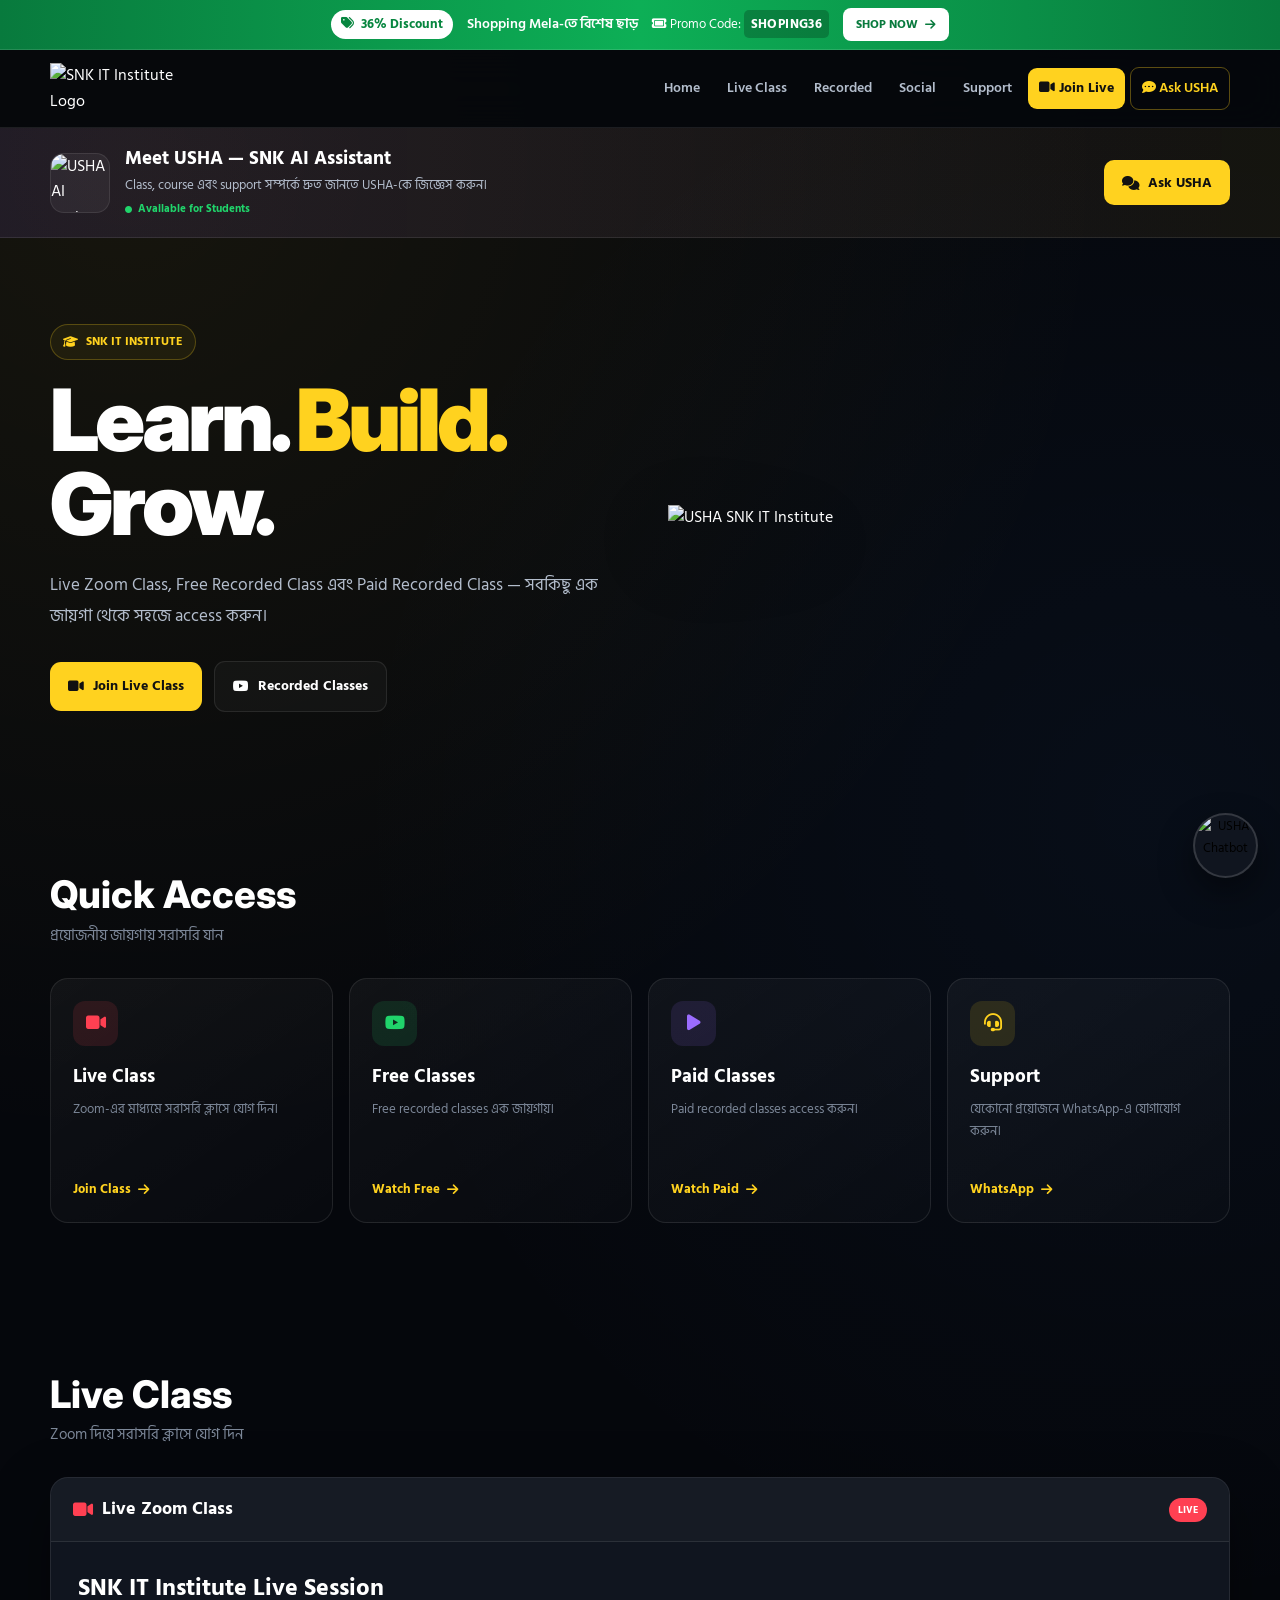
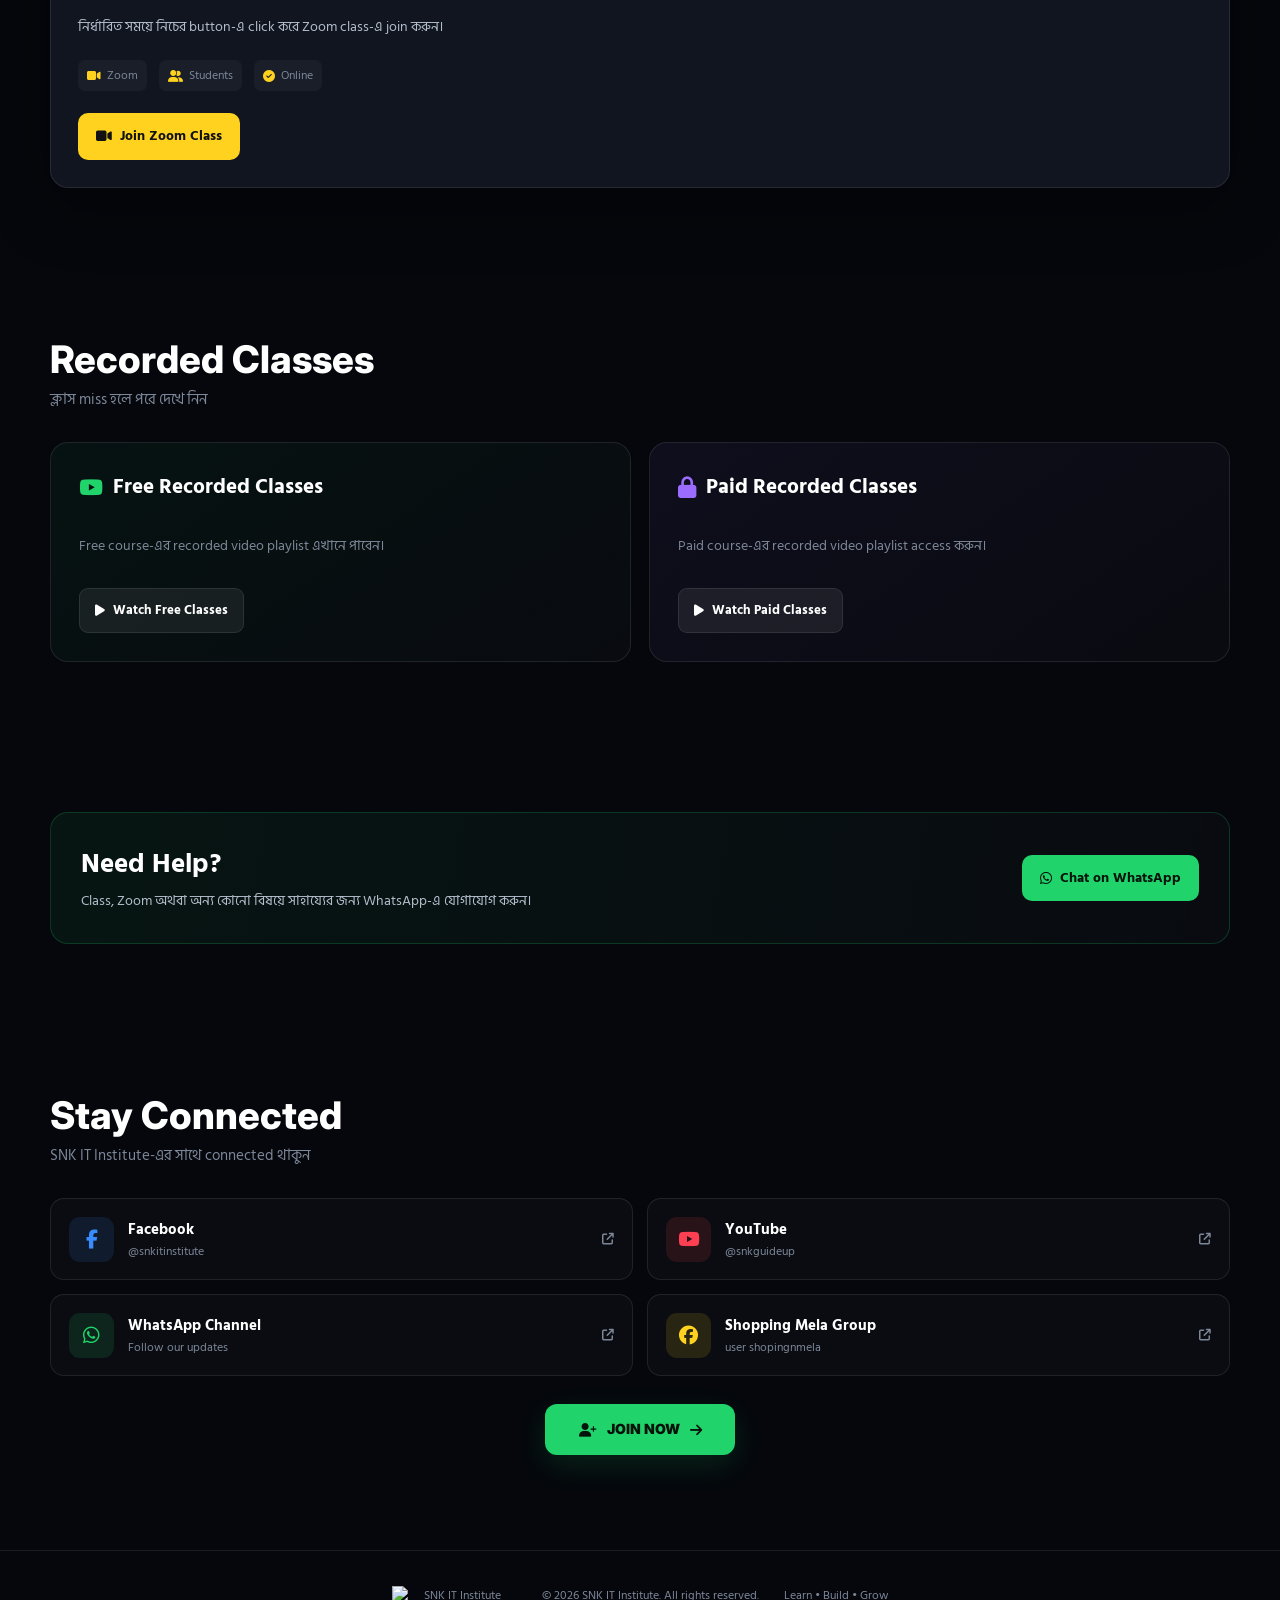
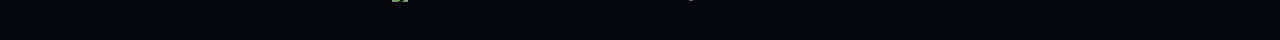
==== commit fdd72c14: "Update index.html" ====
--- a/index.html
+++ b/index.html
@@ -1,479 +1,1421 @@
 <!DOCTYPE html>
 <html lang="bn">
+
 <head>
-  <meta charset="UTF-8">
-  <meta name="viewport" content="width=device-width, initial-scale=1.0">
-
-  <title>SNK IT Institute | USHA AI</title>
-
-  <!--
-    1.1 INDEX HTML
-
-    External files:
-    1.2 = style.css
-    1.3 = script.js
-
-    USHA:
-    1.4 = USHA Full HTML Component
-  -->
-
-  <link rel="stylesheet" href="style.css">
+    <meta charset="UTF-8">
+    <meta name="viewport" content="width=device-width, initial-scale=1.0">
+
+    <meta name="theme-color" content="#05070c">
+
+    <meta
+        name="description"
+        content="SNK IT Institute - Live Classes, Free Courses, Recorded Classes and Student Support"
+    >
+
+    <title>SNK IT Institute | Online Learning</title>
+
+    <!-- Google Fonts -->
+    <link rel="preconnect" href="https://fonts.googleapis.com">
+    <link rel="preconnect" href="https://fonts.gstatic.com" crossorigin>
+
+    <link
+        href="https://fonts.googleapis.com/css2?family=Hind+Siliguri:wght@400;500;600;700&family=Inter:wght@400;500;600;700;800;900&display=swap"
+        rel="stylesheet"
+    >
+
+    <!-- Font Awesome -->
+    <link
+        rel="stylesheet"
+        href="https://cdnjs.cloudflare.com/ajax/libs/font-awesome/6.5.2/css/all.min.css"
+    >
+
+    <!-- Main CSS -->
+    <link rel="stylesheet" href="style.css">
 </head>
 
+
 <body>
 
-  <!-- =========================================
-       TOP DISCOUNT / SHOPPING BANNER
-  ========================================== -->
-
-  <div
-    class="discount-bar"
-    onclick="openShopping()"
-    role="button"
-    tabindex="0"
-  >
-    <span>
-      🟢 36% DISCOUNT — SHOPING36 PROMOCODE ব্যবহার করুন —
-      এখনই Shopping করুন →
-    </span>
-  </div>
-
-
-  <!-- =========================================
-       HEADER
-  ========================================== -->
-
-  <header class="header">
-
-    <!-- SNK Logo -->
-    <a href="#" class="logo-link">
-      <img
+
+<!-- =====================================================
+     TOP DISCOUNT BAR
+====================================================== -->
+
+<div class="promo-bar">
+
+    <a
+        href="https://yourdocuments.github.io/shopingmela/"
+        target="_blank"
+        rel="noopener noreferrer"
+        class="promo-inner"
+    >
+
+        <span class="discount-badge">
+            <i class="fa-solid fa-tags"></i>
+            36% Discount
+        </span>
+
+        <span class="promo-text">
+            Shopping Mela-তে বিশেষ ছাড়
+        </span>
+
+        <span class="promo-code">
+            <i class="fa-solid fa-ticket"></i>
+            Promo Code:
+            <strong>SHOPING36</strong>
+        </span>
+
+        <span class="promo-button">
+            SHOP NOW
+            <i class="fa-solid fa-arrow-right"></i>
+        </span>
+
+    </a>
+
+</div>
+
+
+
+<!-- =====================================================
+     HEADER
+====================================================== -->
+
+<header class="site-header">
+
+    <a
+        href="#home"
         class="logo"
-        src="https://github.com/yourdocuments/products/blob/main/snk%20itlogo%20tn.svg?raw=true"
-        alt="SNK IT Institute Logo"
-      >
+        aria-label="SNK IT Institute Home"
+    >
+
+        <img
+            src="https://github.com/yourdocuments/products/blob/main/snk%20itlogo%20tn.svg?raw=true"
+            alt="SNK IT Institute Logo"
+        >
+
     </a>
 
 
-    <!-- SHOP NOW -->
-    <a
-      class="shop-btn"
-      href="https://yourdocuments.github.io/shopingmela/"
-      target="_blank"
-      rel="noopener noreferrer"
-    >
-      🛍️ SHOP NOW
-    </a>
-
-  </header>
-
-
-
-  <!-- =========================================
-       HERO SECTION
-  ========================================== -->
-
-  <main>
-
-    <section class="hero">
-
-      <div class="hero-cover">
-
-        <img
-          src="https://github.com/yourdocuments/products/blob/main/Ushacover.svg?raw=true"
-          alt="USHA AI"
-        >
-
-      </div>
-
-    </section>
-
-
-
-    <!-- =========================================
-         COURSE SECTION
-    ========================================== -->
-
-    <section class="classes">
-
-      <div class="section-title">
-
-        <h1>🎓 Class নিন</h1>
-
-        <p>
-          আপনার প্রয়োজন অনুযায়ী ক্লাসে যোগ দিন
-        </p>
-
-      </div>
-
-
-
-      <div class="class-grid">
-
-        <!-- FREE COURSE -->
-
-        <div class="class-card">
-
-          <h2>🟢 Free Course</h2>
-
-          <p>
-            Free class এবং learning resources দেখতে
-            নিচের button-এ ক্লিক করুন।
-          </p>
-
-          <a
-            class="primary-btn"
-            href="https://yourdocuments.github.io/freecourse.github.io/"
+    <nav class="nav">
+
+        <a href="#home">
+            Home
+        </a>
+
+        <a href="#live">
+            Live Class
+        </a>
+
+        <a href="#recorded">
+            Recorded
+        </a>
+
+        <a href="#social">
+            Social
+        </a>
+
+        <a href="#support">
+            Support
+        </a>
+
+
+        <a
+            href="https://us05web.zoom.us/j/84311190995?pwd=d0j0VRyKL6Zxg5qN6rIaxAJb9Dk8rf.1"
             target="_blank"
             rel="noopener noreferrer"
-          >
-            Free Course
-          </a>
-
-        </div>
-
-
-
-        <!-- PAID COURSE -->
-
-        <div class="class-card">
-
-          <h2>💎 Paid Course</h2>
-
-          <p>
-            Paid recorded course-এর জন্য
-            নিচের button ব্যবহার করুন।
-          </p>
-
-          <a
-            class="primary-btn"
-            href="https://snkitinstitute.github.io"
-            target="_blank"
-            rel="noopener noreferrer"
-          >
-            Paid Course
-          </a>
-
-        </div>
-
-      </div>
-
-    </section>
-
-
-
-    <!-- =========================================
-         JOIN NOW / SOCIAL MEDIA
-    ========================================== -->
-
-    <section class="join-section">
-
-      <h2>🟢 JOIN NOW</h2>
-
-
-      <div class="social-links">
-
-        <!-- Facebook -->
+            class="nav-live"
+        >
+
+            <i class="fa-solid fa-video"></i>
+            Join Live
+
+        </a>
+
 
         <a
-          href="https://www.facebook.com/snkitinstitute"
-          target="_blank"
-          rel="noopener noreferrer"
+            href="#usha"
+            class="nav-usha"
+            id="navUsha"
         >
-          Facebook
+
+            <i class="fa-solid fa-comment-dots"></i>
+            Ask USHA
+
         </a>
 
-
-
-        <!-- YouTube SNK IT Institute -->
-
-        <a
-          href="https://www.youtube.com/@snkitinstitute"
-          target="_blank"
-          rel="noopener noreferrer"
+    </nav>
+
+</header>
+
+
+
+<!-- =====================================================
+     USHA COVER BANNER
+====================================================== -->
+
+<section
+    class="usha-banner"
+    id="usha"
+>
+
+    <div class="usha-banner-inner">
+
+
+        <div class="usha-banner-left">
+
+            <div class="usha-mini-icon">
+
+                <img
+                    src="https://github.com/yourdocuments/products/blob/main/ushaicon.svg?raw=true"
+                    alt="USHA AI Assistant"
+                >
+
+            </div>
+
+
+            <div class="usha-banner-text">
+
+                <h3>
+                    Meet USHA — SNK AI Assistant
+                </h3>
+
+                <p>
+                    Class, course এবং support সম্পর্কে
+                    দ্রুত জানতে USHA-কে জিজ্ঞেস করুন।
+                </p>
+
+                <span class="usha-tag">
+
+                    <i class="fa-solid fa-circle"></i>
+
+                    Available for Students
+
+                </span>
+
+            </div>
+
+        </div>
+
+
+        <button
+            type="button"
+            class="chat-banner-btn"
+            id="openUshaBanner"
         >
-          YouTube @snkitinstitute
-        </a>
-
-
-
-        <!-- YouTube SNK Guide Up -->
-
-        <a
-          href="https://www.youtube.com/@snkguideup"
-          target="_blank"
-          rel="noopener noreferrer"
+
+            <i class="fa-solid fa-comments"></i>
+
+            Ask USHA
+
+        </button>
+
+    </div>
+
+</section>
+
+
+
+<!-- =====================================================
+     MAIN
+====================================================== -->
+
+<main id="home">
+
+
+
+<!-- =====================================================
+     HERO
+====================================================== -->
+
+<section class="hero">
+
+
+    <div class="hero-content">
+
+
+        <div class="hero-badge">
+
+            <i class="fa-solid fa-graduation-cap"></i>
+
+            SNK IT INSTITUTE
+
+        </div>
+
+
+        <h1>
+
+            Learn.
+
+            <span>
+                Build.
+            </span>
+
+            Grow.
+
+        </h1>
+
+
+        <p class="hero-description">
+
+            Live Zoom Class, Free Recorded Class এবং
+            Paid Recorded Class — সবকিছু এক জায়গা
+            থেকে সহজে access করুন।
+
+        </p>
+
+
+        <div class="hero-actions">
+
+
+            <a
+                href="https://us05web.zoom.us/j/84311190995?pwd=d0j0VRyKL6Zxg5qN6rIaxAJb9Dk8rf.1"
+                target="_blank"
+                rel="noopener noreferrer"
+                class="btn btn-yellow"
+            >
+
+                <i class="fa-solid fa-video"></i>
+
+                Join Live Class
+
+            </a>
+
+
+            <a
+                href="#recorded"
+                class="btn btn-outline"
+            >
+
+                <i class="fa-brands fa-youtube"></i>
+
+                Recorded Classes
+
+            </a>
+
+        </div>
+
+    </div>
+
+
+
+    <div class="hero-cover">
+
+        <img
+            src="https://github.com/yourdocuments/products/blob/main/Ushacover.svg?raw=true"
+            alt="USHA SNK IT Institute"
         >
-          YouTube @snkguideup
-        </a>
-
-
-
-        <!-- WhatsApp Channel -->
-
-        <a
-          href="https://whatsapp.com/channel/0029VbD6LlH6RGJJ1QsBN93x"
-          target="_blank"
-          rel="noopener noreferrer"
+
+    </div>
+
+</section>
+
+
+
+<!-- =====================================================
+     QUICK ACCESS
+====================================================== -->
+
+<section class="section">
+
+    <div class="container">
+
+
+        <div class="section-heading">
+
+            <h2>
+                Quick Access
+            </h2>
+
+            <p>
+                প্রয়োজনীয় জায়গায় সরাসরি যান
+            </p>
+
+        </div>
+
+
+
+        <div class="quick-grid">
+
+
+            <!-- LIVE -->
+
+            <article class="quick-card">
+
+                <div>
+
+                    <div class="quick-icon red">
+
+                        <i class="fa-solid fa-video"></i>
+
+                    </div>
+
+
+                    <h3>
+                        Live Class
+                    </h3>
+
+
+                    <p>
+                        Zoom-এর মাধ্যমে সরাসরি
+                        ক্লাসে যোগ দিন।
+                    </p>
+
+                </div>
+
+
+                <a
+                    href="https://us05web.zoom.us/j/84311190995?pwd=d0j0VRyKL6Zxg5qN6rIaxAJb9Dk8rf.1"
+                    target="_blank"
+                    rel="noopener noreferrer"
+                    class="quick-link"
+                >
+
+                    Join Class
+
+                    <i class="fa-solid fa-arrow-right"></i>
+
+                </a>
+
+            </article>
+
+
+
+            <!-- FREE -->
+
+            <article class="quick-card">
+
+                <div>
+
+                    <div class="quick-icon green">
+
+                        <i class="fa-brands fa-youtube"></i>
+
+                    </div>
+
+
+                    <h3>
+                        Free Classes
+                    </h3>
+
+
+                    <p>
+                        Free recorded classes
+                        এক জায়গায়।
+                    </p>
+
+                </div>
+
+
+                <a
+                    href="https://www.youtube.com/playlist?list=PLJe-RU9VQd38"
+                    target="_blank"
+                    rel="noopener noreferrer"
+                    class="quick-link"
+                >
+
+                    Watch Free
+
+                    <i class="fa-solid fa-arrow-right"></i>
+
+                </a>
+
+            </article>
+
+
+
+            <!-- PAID -->
+
+            <article class="quick-card">
+
+                <div>
+
+                    <div class="quick-icon purple">
+
+                        <i class="fa-solid fa-play"></i>
+
+                    </div>
+
+
+                    <h3>
+                        Paid Classes
+                    </h3>
+
+
+                    <p>
+                        Paid recorded classes
+                        access করুন।
+                    </p>
+
+                </div>
+
+
+                <a
+                    href="https://www.youtube.com/playlist?list=PLfz6zuYhx-uU"
+                    target="_blank"
+                    rel="noopener noreferrer"
+                    class="quick-link"
+                >
+
+                    Watch Paid
+
+                    <i class="fa-solid fa-arrow-right"></i>
+
+                </a>
+
+            </article>
+
+
+
+            <!-- SUPPORT -->
+
+            <article class="quick-card">
+
+                <div>
+
+                    <div class="quick-icon yellow">
+
+                        <i class="fa-solid fa-headset"></i>
+
+                    </div>
+
+
+                    <h3>
+                        Support
+                    </h3>
+
+
+                    <p>
+                        যেকোনো প্রয়োজনে WhatsApp-এ
+                        যোগাযোগ করুন।
+                    </p>
+
+                </div>
+
+
+                <a
+                    href="https://wa.me/8801636363801"
+                    target="_blank"
+                    rel="noopener noreferrer"
+                    class="quick-link"
+                >
+
+                    WhatsApp
+
+                    <i class="fa-solid fa-arrow-right"></i>
+
+                </a>
+
+            </article>
+
+
+        </div>
+
+    </div>
+
+</section>
+
+
+
+<!-- =====================================================
+     LIVE CLASS
+====================================================== -->
+
+<section
+    class="section"
+    id="live"
+>
+
+    <div class="container">
+
+
+        <div class="section-heading">
+
+            <h2>
+                Live Class
+            </h2>
+
+            <p>
+                Zoom দিয়ে সরাসরি ক্লাসে যোগ দিন
+            </p>
+
+        </div>
+
+
+        <div class="class-grid">
+
+
+            <article class="class-card live">
+
+
+                <div class="class-top">
+
+                    <h3>
+
+                        <i class="fa-solid fa-video"></i>
+
+                        Live Zoom Class
+
+                    </h3>
+
+
+                    <span class="status status-live">
+                        LIVE
+                    </span>
+
+                </div>
+
+
+
+                <div class="class-inner">
+
+                    <h4>
+                        SNK IT Institute Live Session
+                    </h4>
+
+
+                    <p>
+
+                        নির্ধারিত সময়ে নিচের button-এ
+                        click করে Zoom class-এ join করুন।
+
+                    </p>
+
+
+                    <div class="class-meta">
+
+                        <span>
+
+                            <i class="fa-solid fa-video"></i>
+                            Zoom
+
+                        </span>
+
+
+                        <span>
+
+                            <i class="fa-solid fa-user-group"></i>
+                            Students
+
+                        </span>
+
+
+                        <span>
+
+                            <i class="fa-solid fa-circle-check"></i>
+                            Online
+
+                        </span>
+
+                    </div>
+
+
+                    <a
+                        href="https://us05web.zoom.us/j/84311190995?pwd=d0j0VRyKL6Zxg5qN6rIaxAJb9Dk8rf.1"
+                        target="_blank"
+                        rel="noopener noreferrer"
+                        class="class-button zoom-button"
+                    >
+
+                        <i class="fa-solid fa-video"></i>
+
+                        Join Zoom Class
+
+                    </a>
+
+                </div>
+
+            </article>
+
+        </div>
+
+    </div>
+
+</section>
+
+
+
+<!-- =====================================================
+     RECORDED
+====================================================== -->
+
+<section
+    class="section"
+    id="recorded"
+>
+
+    <div class="container">
+
+
+        <div class="section-heading">
+
+            <h2>
+                Recorded Classes
+            </h2>
+
+            <p>
+                ক্লাস miss হলে পরে দেখে নিন
+            </p>
+
+        </div>
+
+
+        <div class="recorded-grid">
+
+
+            <!-- FREE -->
+
+            <article class="recorded-card">
+
+                <h3>
+
+                    <i class="fa-brands fa-youtube"></i>
+
+                    Free Recorded Classes
+
+                </h3>
+
+
+                <p>
+
+                    Free course-এর recorded
+                    video playlist এখানে পাবেন।
+
+                </p>
+
+
+                <a
+                    href="https://www.youtube.com/playlist?list=PLJe-RU9VQd38"
+                    target="_blank"
+                    rel="noopener noreferrer"
+                    class="recorded-button"
+                >
+
+                    <i class="fa-solid fa-play"></i>
+
+                    Watch Free Classes
+
+                </a>
+
+            </article>
+
+
+
+            <!-- PAID -->
+
+            <article class="recorded-card paid">
+
+                <h3>
+
+                    <i class="fa-solid fa-lock"></i>
+
+                    Paid Recorded Classes
+
+                </h3>
+
+
+                <p>
+
+                    Paid course-এর recorded
+                    video playlist access করুন।
+
+                </p>
+
+
+                <a
+                    href="https://www.youtube.com/playlist?list=PLfz6zuYhx-uU"
+                    target="_blank"
+                    rel="noopener noreferrer"
+                    class="recorded-button"
+                >
+
+                    <i class="fa-solid fa-play"></i>
+
+                    Watch Paid Classes
+
+                </a>
+
+            </article>
+
+
+        </div>
+
+    </div>
+
+</section>
+
+
+
+<!-- =====================================================
+     SUPPORT
+====================================================== -->
+
+<section
+    class="section"
+    id="support"
+>
+
+    <div class="container">
+
+
+        <div class="support-box">
+
+
+            <div>
+
+                <h2>
+                    Need Help?
+                </h2>
+
+
+                <p>
+
+                    Class, Zoom অথবা অন্য কোনো বিষয়ে
+                    সাহায্যের জন্য WhatsApp-এ যোগাযোগ করুন।
+
+                </p>
+
+            </div>
+
+
+            <a
+                href="https://wa.me/8801636363801"
+                target="_blank"
+                rel="noopener noreferrer"
+                class="whatsapp-button"
+            >
+
+                <i class="fa-brands fa-whatsapp"></i>
+
+                Chat on WhatsApp
+
+            </a>
+
+        </div>
+
+    </div>
+
+</section>
+
+
+
+<!-- =====================================================
+     SOCIAL MEDIA
+====================================================== -->
+
+<section
+    class="section"
+    id="social"
+>
+
+    <div class="container">
+
+
+        <div class="section-heading">
+
+            <h2>
+                Stay Connected
+            </h2>
+
+            <p>
+                SNK IT Institute-এর সাথে connected থাকুন
+            </p>
+
+        </div>
+
+
+        <div class="social-grid">
+
+
+            <!-- FACEBOOK -->
+
+            <a
+                href="https://www.facebook.com/snkitinstitute"
+                target="_blank"
+                rel="noopener noreferrer"
+                class="social-card facebook"
+            >
+
+                <div class="social-icon">
+
+                    <i class="fa-brands fa-facebook-f"></i>
+
+                </div>
+
+
+                <div>
+
+                    <strong>
+                        Facebook
+                    </strong>
+
+                    <span>
+                        @snkitinstitute
+                    </span>
+
+                </div>
+
+
+                <i class="fa-solid fa-arrow-up-right-from-square social-arrow"></i>
+
+            </a>
+
+
+
+            <!-- YOUTUBE -->
+
+            <a
+                href="https://www.youtube.com/@snkguideup"
+                target="_blank"
+                rel="noopener noreferrer"
+                class="social-card youtube"
+            >
+
+                <div class="social-icon">
+
+                    <i class="fa-brands fa-youtube"></i>
+
+                </div>
+
+
+                <div>
+
+                    <strong>
+                        YouTube
+                    </strong>
+
+                    <span>
+                        @snkguideup
+                    </span>
+
+                </div>
+
+
+                <i class="fa-solid fa-arrow-up-right-from-square social-arrow"></i>
+
+            </a>
+
+
+
+            <!-- WHATSAPP CHANNEL -->
+
+            <a
+                href="https://whatsapp.com/channel/0029VbD6LlH6RGJJ1QsBN93x"
+                target="_blank"
+                rel="noopener noreferrer"
+                class="social-card whatsapp"
+            >
+
+                <div class="social-icon">
+
+                    <i class="fa-brands fa-whatsapp"></i>
+
+                </div>
+
+
+                <div>
+
+                    <strong>
+                        WhatsApp Channel
+                    </strong>
+
+                    <span>
+                        Follow our updates
+                    </span>
+
+                </div>
+
+
+                <i class="fa-solid fa-arrow-up-right-from-square social-arrow"></i>
+
+            </a>
+
+
+
+            <!-- SHOPPING MELA GROUP -->
+
+            <a
+                href="https://www.facebook.com/groups/shopingnmela"
+                target="_blank"
+                rel="noopener noreferrer"
+                class="social-card shopping"
+            >
+
+                <div class="social-icon">
+
+                    <i class="fa-brands fa-facebook"></i>
+
+                </div>
+
+
+                <div>
+
+                    <strong>
+                        Shopping Mela Group
+                    </strong>
+
+                    <span>
+                        user shopingnmela
+                    </span>
+
+                </div>
+
+
+                <i class="fa-solid fa-arrow-up-right-from-square social-arrow"></i>
+
+            </a>
+
+
+        </div>
+
+
+
+        <!-- JOIN NOW -->
+
+        <div class="join-now-wrap">
+
+
+            <a
+                href="https://www.facebook.com/snkitinstitute"
+                target="_blank"
+                rel="noopener noreferrer"
+                class="join-now-btn"
+            >
+
+                <i class="fa-solid fa-user-plus"></i>
+
+                JOIN NOW
+
+                <i class="fa-solid fa-arrow-right"></i>
+
+            </a>
+
+        </div>
+
+    </div>
+
+</section>
+
+
+</main>
+
+
+
+<!-- =====================================================
+     FOOTER
+====================================================== -->
+
+<footer>
+
+
+    <div class="footer-logo">
+
+        <img
+            src="https://github.com/yourdocuments/products/blob/main/snk%20itlogo%20tn.svg?raw=true"
+            alt="SNK IT Institute"
         >
-          WhatsApp Channel
-        </a>
-
-
-
-        <!-- Shopping Mela Facebook Group -->
-
-        <a
-          href="https://www.facebook.com/groups/shopingnmela"
-          target="_blank"
-          rel="noopener noreferrer"
-        >
-          Shopping Mela Facebook Group
-        </a>
-
-      </div>
-
-    </section>
-
-  </main>
-
-
-
-  <!-- =========================================
-       FOOTER
-  ========================================== -->
-
-  <footer class="footer">
-
-    <p>
-      © 2026 SNK IT Institute — USHA AI
-    </p>
-
-  </footer>
-
-
-
-  <!-- =========================================
-       1.4 — USHA FULL HTML COMPONENT
-  ========================================== -->
-
-  <!-- Floating USHA Button -->
-
-  <button
-    class="usha-button"
-    id="ushaButton"
-    aria-label="Open USHA AI"
+
+    </div>
+
+
+    <div>
+
+        ©
+        <span id="year"></span>
+        SNK IT Institute.
+        All rights reserved.
+
+    </div>
+
+
+    <div>
+        Learn • Build • Grow
+    </div>
+
+
+</footer>
+
+
+
+<!-- =====================================================
+     FLOATING USHA BUTTON
+====================================================== -->
+
+<button
     type="button"
-  >
+    class="usha-floating"
+    id="ushaFloating"
+    aria-label="Open USHA Chatbot"
+>
 
     <img
-      src="https://github.com/yourdocuments/products/blob/main/ushaicon.svg?raw=true"
-      alt="USHA"
+        src="https://github.com/yourdocuments/products/blob/main/ushaicon.svg?raw=true"
+        alt="USHA Chatbot"
     >
 
-  </button>
-
-
-
-  <!-- =========================================
-       USHA CHATBOT
-  ========================================== -->
-
-  <div
+</button>
+
+
+
+<!-- =====================================================
+     USHA CHATBOT
+====================================================== -->
+
+<div
     class="chatbot"
     id="chatbot"
-    aria-label="USHA AI Chatbot"
-  >
+    aria-hidden="true"
+>
 
 
     <!-- CHAT HEADER -->
 
     <div class="chat-header">
 
-      <img
-        class="chat-avatar"
-        src="https://github.com/yourdocuments/products/blob/main/ushaicon.svg?raw=true"
-        alt="USHA"
-      >
-
-
-      <div class="chat-head-info">
-
-        <h3>
-          USHA AI
-        </h3>
-
-        <div class="online">
-          ● Online
-        </div>
-
-      </div>
-
-
-      <!-- CLOSE -->
-
-      <button
-        class="close-chat"
-        id="closeChat"
-        aria-label="Close chatbot"
-        type="button"
-      >
-        ×
-      </button>
+
+        <div class="chat-avatar">
+
+            <img
+                src="https://github.com/yourdocuments/products/blob/main/ushaicon.svg?raw=true"
+                alt="USHA"
+            >
+
+        </div>
+
+
+        <div class="chat-info">
+
+            <h3>
+                USHA
+            </h3>
+
+            <p>
+                SNK AI Assistant
+                <br>
+                How can I help you?
+            </p>
+
+        </div>
+
+
+        <button
+            type="button"
+            class="close-chat"
+            id="closeChat"
+            aria-label="Close chatbot"
+        >
+            ×
+        </button>
 
     </div>
 
 
 
-    <!-- =========================================
-         CHAT MESSAGES
-    ========================================== -->
-
-    <div
-      class="chat-messages"
-      id="chatMessages"
-    >
-
-      <!-- Initial USHA Message -->
-
-      <div class="message bot-message">
-
-        👋 আসসালামু আলাইকুম!
-
-        <br><br>
-
-        আমি <b>USHA AI</b>।
-
-        <br><br>
-
-        আপনাকে Free Course, Paid Course,
-        Live Class, Zoom এবং website
-        সম্পর্কে সাহায্য করতে পারি।
-
-        <br><br>
-
-        কী জানতে চান?
-
-      </div>
+    <!-- CHAT BODY -->
+
+    <div class="chat-body">
+
+
+        <div class="chat-welcome">
+
+            👋 আসসালামু আলাইকুম!
+
+            <br>
+
+            আমি <strong>USHA</strong>।
+            নিচের option থেকে আপনার প্রয়োজনীয়
+            বিষয়টি নির্বাচন করুন।
+
+        </div>
+
+
+
+        <div class="chat-options">
+
+
+            <!-- LIVE -->
+
+            <a
+                href="https://us05web.zoom.us/j/84311190995?pwd=d0j0VRyKL6Zxg5qN6rIaxAJb9Dk8rf.1"
+                target="_blank"
+                rel="noopener noreferrer"
+                class="chat-option"
+            >
+
+                <div class="option-icon">
+                    🔴
+                </div>
+
+
+                <div class="option-text">
+
+                    <strong>
+                        Live Class
+                    </strong>
+
+                    <span>
+                        Zoom class-এ join করুন
+                    </span>
+
+                </div>
+
+            </a>
+
+
+
+            <!-- FREE -->
+
+            <a
+                href="https://www.youtube.com/playlist?list=PLJe-RU9VQd38"
+                target="_blank"
+                rel="noopener noreferrer"
+                class="chat-option"
+            >
+
+                <div class="option-icon">
+                    📚
+                </div>
+
+
+                <div class="option-text">
+
+                    <strong>
+                        Free Course
+                    </strong>
+
+                    <span>
+                        Free recorded classes
+                    </span>
+
+                </div>
+
+            </a>
+
+
+
+            <!-- PAID -->
+
+            <a
+                href="https://www.youtube.com/playlist?list=PLfz6zuYhx-uU"
+                target="_blank"
+                rel="noopener noreferrer"
+                class="chat-option"
+            >
+
+                <div class="option-icon">
+                    💻
+                </div>
+
+
+                <div class="option-text">
+
+                    <strong>
+                        Paid Course
+                    </strong>
+
+                    <span>
+                        Paid recorded classes
+                    </span>
+
+                </div>
+
+            </a>
+
+
+
+            <!-- WHATSAPP -->
+
+            <a
+                href="https://wa.me/8801636363801"
+                target="_blank"
+                rel="noopener noreferrer"
+                class="chat-option"
+            >
+
+                <div class="option-icon">
+                    💬
+                </div>
+
+
+                <div class="option-text">
+
+                    <strong>
+                        WhatsApp Support
+                    </strong>
+
+                    <span>
+                        সরাসরি আমাদের সাথে কথা বলুন
+                    </span>
+
+                </div>
+
+            </a>
+
+
+
+            <!-- SHOPPING MELA -->
+
+            <a
+                href="https://yourdocuments.github.io/shopingmela/"
+                target="_blank"
+                rel="noopener noreferrer"
+                class="chat-option"
+            >
+
+                <div class="option-icon">
+                    🛍️
+                </div>
+
+
+                <div class="option-text">
+
+                    <strong>
+                        Shopping Mela
+                    </strong>
+
+                    <span>
+                        36% Discount — SHOPING36
+                    </span>
+
+                </div>
+
+            </a>
+
+
+
+            <!-- FACEBOOK -->
+
+            <a
+                href="https://www.facebook.com/snkitinstitute"
+                target="_blank"
+                rel="noopener noreferrer"
+                class="chat-option"
+            >
+
+                <div class="option-icon">
+                    📘
+                </div>
+
+
+                <div class="option-text">
+
+                    <strong>
+                        Facebook
+                    </strong>
+
+                    <span>
+                        @snkitinstitute
+                    </span>
+
+                </div>
+
+            </a>
+
+
+
+            <!-- YOUTUBE -->
+
+            <a
+                href="https://www.youtube.com/@snkguideup"
+                target="_blank"
+                rel="noopener noreferrer"
+                class="chat-option"
+            >
+
+                <div class="option-icon">
+                    ▶️
+                </div>
+
+
+                <div class="option-text">
+
+                    <strong>
+                        YouTube
+                    </strong>
+
+                    <span>
+                        @snkguideup
+                    </span>
+
+                </div>
+
+            </a>
+
+
+
+            <!-- WHATSAPP CHANNEL -->
+
+            <a
+                href="https://whatsapp.com/channel/0029VbD6LlH6RGJJ1QsBN93x"
+                target="_blank"
+                rel="noopener noreferrer"
+                class="chat-option"
+            >
+
+                <div class="option-icon">
+                    📢
+                </div>
+
+
+                <div class="option-text">
+
+                    <strong>
+                        WhatsApp Channel
+                    </strong>
+
+                    <span>
+                        Follow channel
+                    </span>
+
+                </div>
+
+            </a>
+
+
+
+            <!-- SHOPPING GROUP -->
+
+            <a
+                href="https://www.facebook.com/groups/shopingnmela"
+                target="_blank"
+                rel="noopener noreferrer"
+                class="chat-option"
+            >
+
+                <div class="option-icon">
+                    🛒
+                </div>
+
+
+                <div class="option-text">
+
+                    <strong>
+                        Shopping Mela Group
+                    </strong>
+
+                    <span>
+                        Facebook Group
+                    </span>
+
+                </div>
+
+            </a>
+
+
+        </div>
 
     </div>
 
-
-
-    <!-- =========================================
-         QUICK QUESTIONS
-    ========================================== -->
-
-    <div class="quick-actions">
-
-
-      <!-- Free Course -->
-
-      <button
-        type="button"
-        onclick="quickQuestion('Free course কোথায়?')"
-      >
-        🎓 Free Course
-      </button>
-
-
-
-      <!-- Paid Course -->
-
-      <button
-        type="button"
-        onclick="quickQuestion('Paid course কোথায়?')"
-      >
-        💎 Paid Course
-      </button>
-
-
-
-      <!-- Live Class -->
-
-      <button
-        type="button"
-        onclick="quickQuestion('Live class কীভাবে join করবো?')"
-      >
-        📹 Live Class
-      </button>
-
-
-
-      <!-- Zoom -->
-
-      <button
-        type="button"
-        onclick="quickQuestion('Zoom class কীভাবে join করবো?')"
-      >
-        🔵 Zoom
-      </button>
-
-
-
-      <!-- WhatsApp -->
-
-      <button
-        type="button"
-        onclick="quickQuestion('WhatsApp support চাই')"
-      >
-        💬 WhatsApp
-      </button>
-
-
-
-      <!-- Shopping -->
-
-      <button
-        type="button"
-        onclick="quickQuestion('Shopping discount আছে?')"
-      >
-        🛍️ Shopping
-      </button>
-
-    </div>
-
-
-
-    <!-- =========================================
-         CHAT INPUT
-    ========================================== -->
-
-    <form
-      class="chat-input-area"
-      id="chatForm"
-    >
-
-      <input
-        type="text"
-        id="chatInput"
-        class="chat-input"
-        placeholder="USHA-কে কিছু জিজ্ঞেস করুন..."
-        autocomplete="off"
-        aria-label="Message USHA"
-      >
-
-
-      <button
-        class="send-btn"
-        type="submit"
-        aria-label="Send message"
-      >
-        ➤
-      </button>
-
-    </form>
-
-  </div>
-
-
-
-  <!-- =========================================
-       1.3 — JAVASCRIPT
-  ========================================== -->
-
-  <script src="script.js"></script>
+</div>
+
+
+
+<!-- =====================================================
+     JAVASCRIPT
+====================================================== -->
+
+<script src="script.js"></script>
 
 
 </body>
+
 </html>
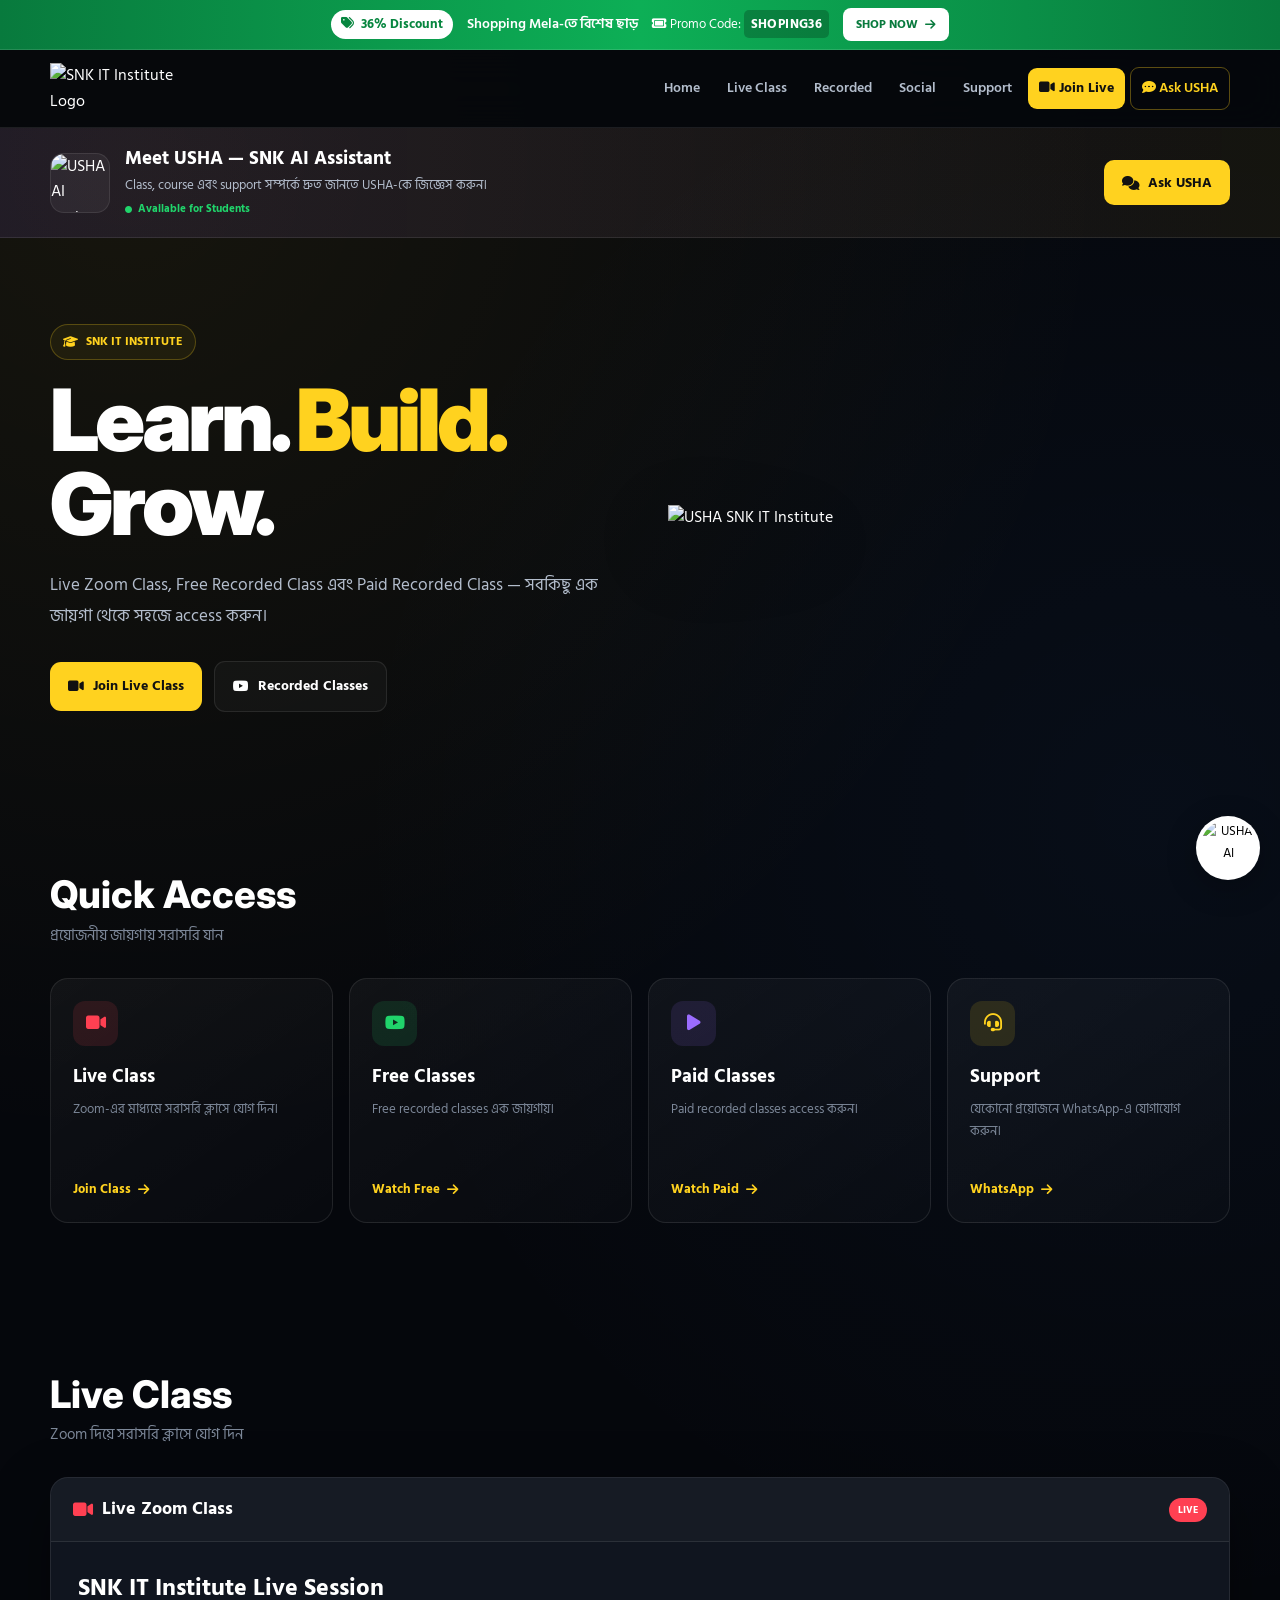
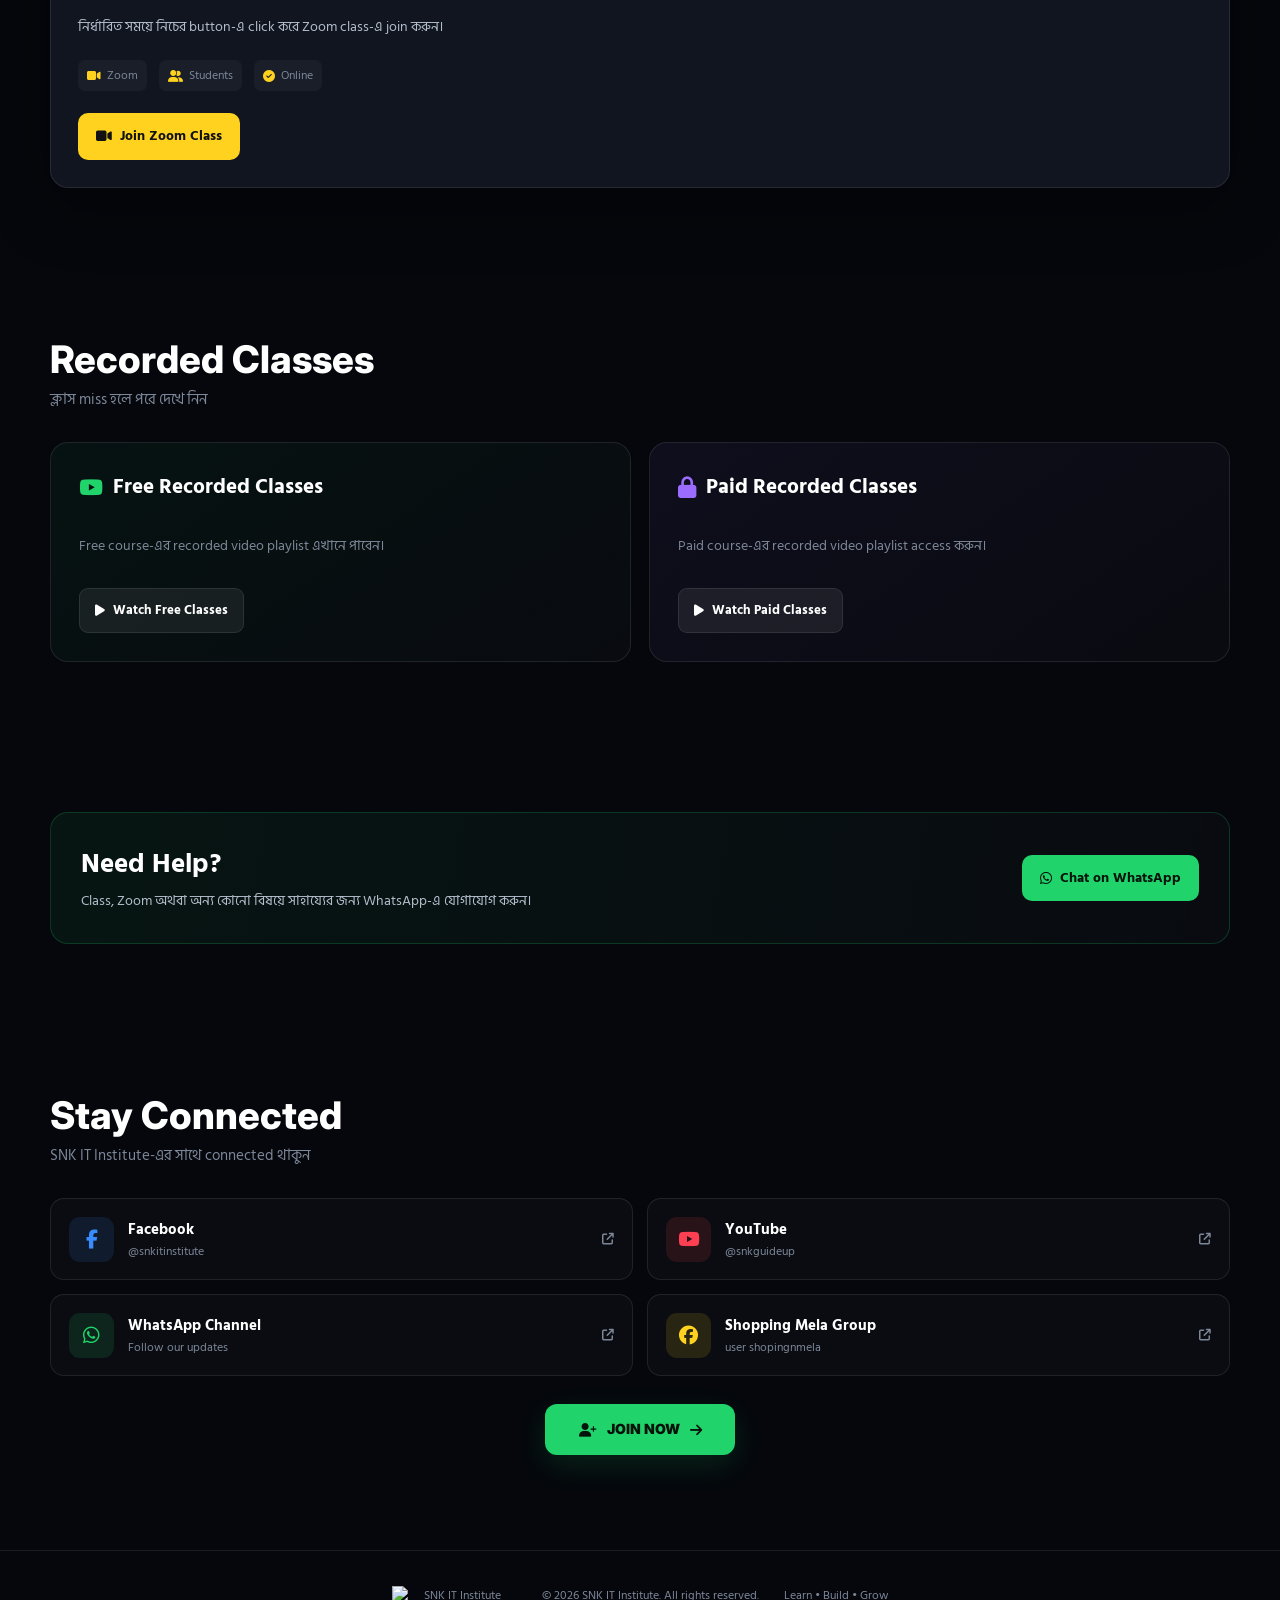
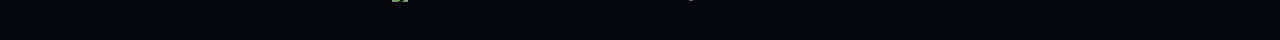
==== commit 27a09aca: "Update index.html" ====
--- a/index.html
+++ b/index.html
@@ -29,8 +29,776 @@
         href="https://cdnjs.cloudflare.com/ajax/libs/font-awesome/6.5.2/css/all.min.css"
     >
 
-    <!-- Main CSS -->
+    <!-- Main Website CSS -->
     <link rel="stylesheet" href="style.css">
+
+
+    <!-- =====================================================
+         USHA AI CSS
+    ====================================================== -->
+
+    <style>
+
+        /* =================================================
+           USHA BASIC
+        ================================================= */
+
+        .usha-button,
+        .chatbot,
+        .chatbot *,
+        .usha-button * {
+            box-sizing: border-box;
+        }
+
+
+        /* =================================================
+           USHA FLOATING BUTTON
+        ================================================= */
+
+        .usha-button {
+            position: fixed;
+            right: 20px;
+            bottom: 20px;
+
+            width: 64px;
+            height: 64px;
+
+            padding: 4px;
+
+            border: none;
+            border-radius: 50%;
+
+            background: #ffffff;
+
+            cursor: pointer;
+
+            z-index: 99990;
+
+            box-shadow:
+                0 8px 30px rgba(0, 0, 0, 0.28);
+
+            transition:
+                transform 0.25s ease,
+                box-shadow 0.25s ease;
+        }
+
+
+        .usha-button:hover {
+            transform: scale(1.08);
+
+            box-shadow:
+                0 12px 38px rgba(0, 0, 0, 0.35);
+        }
+
+
+        .usha-button:active {
+            transform: scale(0.96);
+        }
+
+
+        .usha-button img {
+            display: block;
+
+            width: 100%;
+            height: 100%;
+
+            object-fit: cover;
+
+            border-radius: 50%;
+        }
+
+
+        /* =================================================
+           CHATBOT
+        ================================================= */
+
+        .chatbot {
+            position: fixed;
+
+            right: 20px;
+            bottom: 96px;
+
+            width: 380px;
+            max-width: calc(100vw - 24px);
+
+            height: 570px;
+            max-height: calc(100vh - 115px);
+
+            display: none;
+
+            flex-direction: column;
+
+            overflow: hidden;
+
+            background: #ffffff;
+
+            border: 1px solid rgba(0, 0, 0, 0.08);
+
+            border-radius: 20px;
+
+            box-shadow:
+                0 20px 60px rgba(0, 0, 0, 0.30);
+
+            z-index: 99989;
+
+            font-family:
+                Arial,
+                "Noto Sans Bengali",
+                sans-serif;
+        }
+
+
+        .chatbot.show {
+            display: flex;
+
+            animation:
+                ushaChatOpen 0.25s ease;
+        }
+
+
+        @keyframes ushaChatOpen {
+
+            from {
+                opacity: 0;
+                transform:
+                    translateY(18px)
+                    scale(0.96);
+            }
+
+            to {
+                opacity: 1;
+                transform:
+                    translateY(0)
+                    scale(1);
+            }
+
+        }
+
+
+        /* =================================================
+           CHAT HEADER
+        ================================================= */
+
+        .chat-header {
+            display: flex;
+
+            align-items: center;
+
+            gap: 10px;
+
+            min-height: 72px;
+
+            padding: 12px 14px;
+
+            background:
+                linear-gradient(
+                    135deg,
+                    #111111,
+                    #202020
+                );
+
+            color: #ffffff;
+        }
+
+
+        .chat-avatar {
+            flex: 0 0 44px;
+
+            width: 44px;
+            height: 44px;
+
+            padding: 0;
+
+            object-fit: cover;
+
+            border-radius: 50%;
+
+            background: #ffffff;
+
+            border: 2px solid rgba(255,255,255,0.85);
+
+            overflow: hidden;
+        }
+
+
+        .chat-avatar img {
+            width: 100%;
+            height: 100%;
+
+            display: block;
+
+            object-fit: cover;
+
+            border-radius: 50%;
+        }
+
+
+        .chat-info {
+            flex: 1;
+            min-width: 0;
+        }
+
+
+        .chat-info h3 {
+            margin: 0 0 3px;
+
+            font-size: 17px;
+
+            line-height: 1.2;
+
+            font-weight: 700;
+        }
+
+
+        .chat-info p {
+            margin: 0;
+
+            font-size: 11px;
+
+            line-height: 1.4;
+
+            color: #45e982;
+        }
+
+
+        .close-chat {
+            display: flex;
+
+            align-items: center;
+            justify-content: center;
+
+            width: 38px;
+            height: 38px;
+
+            padding: 0;
+
+            border: none;
+
+            border-radius: 50%;
+
+            background: transparent;
+
+            color: #ffffff;
+
+            font-size: 28px;
+
+            line-height: 1;
+
+            cursor: pointer;
+
+            transition:
+                background 0.2s ease,
+                transform 0.2s ease;
+        }
+
+
+        .close-chat:hover {
+            background:
+                rgba(255, 255, 255, 0.12);
+
+            transform: rotate(90deg);
+        }
+
+
+        /* =================================================
+           CHAT BODY
+        ================================================= */
+
+        .chat-messages {
+            flex: 1;
+
+            min-height: 0;
+
+            overflow-y: auto;
+
+            padding: 15px;
+
+            background: #f4f6f8;
+
+            scroll-behavior: smooth;
+        }
+
+
+        .chat-messages::-webkit-scrollbar {
+            width: 6px;
+        }
+
+
+        .chat-messages::-webkit-scrollbar-track {
+            background: transparent;
+        }
+
+
+        .chat-messages::-webkit-scrollbar-thumb {
+            background: #c8cdd2;
+
+            border-radius: 20px;
+        }
+
+
+        .message {
+            width: fit-content;
+
+            max-width: 88%;
+
+            margin-bottom: 10px;
+
+            padding: 10px 13px;
+
+            border-radius: 15px;
+
+            font-size: 14px;
+
+            line-height: 1.6;
+
+            word-break: break-word;
+        }
+
+
+        .bot-message {
+            margin-right: auto;
+
+            color: #17202a;
+
+            background: #ffffff;
+
+            border-top-left-radius: 4px;
+
+            box-shadow:
+                0 2px 8px rgba(0,0,0,0.06);
+        }
+
+
+        .user-message {
+            margin-left: auto;
+
+            color: #ffffff;
+
+            background: #0aad4b;
+
+            border-top-right-radius: 4px;
+
+            box-shadow:
+                0 2px 7px rgba(10,173,75,0.15);
+        }
+
+
+        /* =================================================
+           QUICK ACTIONS
+        ================================================= */
+
+        .quick-actions {
+            display: flex;
+
+            flex-wrap: wrap;
+
+            gap: 6px;
+
+            padding: 9px 10px;
+
+            background: #ffffff;
+
+            border-top:
+                1px solid #eeeeee;
+        }
+
+
+        .quick-actions button {
+            min-height: 31px;
+
+            padding: 6px 10px;
+
+            border:
+                1px solid #0aad4b;
+
+            border-radius: 20px;
+
+            background: #ffffff;
+
+            color: #087b37;
+
+            font-size: 11px;
+
+            font-weight: 600;
+
+            cursor: pointer;
+
+            transition:
+                background 0.2s ease,
+                color 0.2s ease,
+                transform 0.2s ease;
+        }
+
+
+        .quick-actions button:hover {
+            background: #0aad4b;
+
+            color: #ffffff;
+
+            transform: translateY(-1px);
+        }
+
+
+        .quick-actions button:active {
+            transform: scale(0.96);
+        }
+
+
+        /* =================================================
+           INPUT
+        ================================================= */
+
+        .chat-input-area {
+            display: flex;
+
+            align-items: center;
+
+            gap: 8px;
+
+            padding: 10px;
+
+            background: #ffffff;
+
+            border-top:
+                1px solid #eeeeee;
+        }
+
+
+        .chat-input {
+            flex: 1;
+
+            min-width: 0;
+
+            height: 44px;
+
+            padding:
+                9px 14px;
+
+            border:
+                1px solid #dddddd;
+
+            border-radius: 24px;
+
+            outline: none;
+
+            background: #ffffff;
+
+            color: #222222;
+
+            font-family: inherit;
+
+            font-size: 14px;
+
+            transition:
+                border-color 0.2s ease,
+                box-shadow 0.2s ease;
+        }
+
+
+        .chat-input::placeholder {
+            color: #999999;
+        }
+
+
+        .chat-input:focus {
+            border-color: #0aad4b;
+
+            box-shadow:
+                0 0 0 3px
+                rgba(10,173,75,0.10);
+        }
+
+
+        .send-btn {
+            display: flex;
+
+            align-items: center;
+            justify-content: center;
+
+            flex: 0 0 44px;
+
+            width: 44px;
+            height: 44px;
+
+            padding: 0;
+
+            border: none;
+
+            border-radius: 50%;
+
+            background: #0aad4b;
+
+            color: #ffffff;
+
+            font-size: 18px;
+
+            cursor: pointer;
+
+            transition:
+                background 0.2s ease,
+                transform 0.2s ease;
+        }
+
+
+        .send-btn:hover {
+            background: #078c3e;
+
+            transform: scale(1.05);
+        }
+
+
+        .send-btn:active {
+            transform: scale(0.94);
+        }
+
+
+        /* =================================================
+           USHA LINKS
+        ================================================= */
+
+        .usha-link {
+            display: inline-flex;
+
+            align-items: center;
+            justify-content: center;
+
+            margin-top: 8px;
+
+            padding: 8px 13px;
+
+            border-radius: 22px;
+
+            background: #0aad4b;
+
+            color: #ffffff !important;
+
+            font-size: 12px;
+
+            font-weight: 700;
+
+            text-decoration: none;
+
+            transition:
+                background 0.2s ease,
+                transform 0.2s ease;
+        }
+
+
+        .usha-link:hover {
+            background: #078c3e;
+
+            transform: translateY(-1px);
+        }
+
+
+        .usha-link.blue {
+            background: #2563eb;
+        }
+
+
+        .usha-link.blue:hover {
+            background: #1d4ed8;
+        }
+
+
+        .usha-link.dark {
+            background: #111111;
+        }
+
+
+        .usha-link.dark:hover {
+            background: #2a2a2a;
+        }
+
+
+        /* =================================================
+           TYPING
+        ================================================= */
+
+        .typing-message {
+            display: flex;
+
+            align-items: center;
+
+            gap: 4px;
+
+            min-height: 34px;
+        }
+
+
+        .typing-message span {
+            display: block;
+
+            width: 7px;
+            height: 7px;
+
+            border-radius: 50%;
+
+            background: #777777;
+
+            animation:
+                ushaTyping 1s infinite;
+        }
+
+
+        .typing-message span:nth-child(2) {
+            animation-delay: 0.15s;
+        }
+
+
+        .typing-message span:nth-child(3) {
+            animation-delay: 0.30s;
+        }
+
+
+        @keyframes ushaTyping {
+
+            0%,
+            60%,
+            100% {
+                opacity: 0.4;
+
+                transform:
+                    translateY(0);
+            }
+
+            30% {
+                opacity: 1;
+
+                transform:
+                    translateY(-4px);
+            }
+
+        }
+
+
+        /* =================================================
+           MOBILE
+        ================================================= */
+
+        @media (max-width: 600px) {
+
+            .usha-button {
+                right: 14px;
+
+                bottom: 14px;
+
+                width: 58px;
+
+                height: 58px;
+            }
+
+
+            .chatbot {
+                right: 10px;
+
+                bottom: 80px;
+
+                width:
+                    calc(100vw - 20px);
+
+                max-width: none;
+
+                height:
+                    calc(100vh - 100px);
+
+                max-height: none;
+
+                border-radius: 17px;
+            }
+
+
+            .chat-header {
+                min-height: 66px;
+
+                padding: 10px 12px;
+            }
+
+
+            .chat-avatar {
+                width: 40px;
+
+                height: 40px;
+
+                flex-basis: 40px;
+            }
+
+
+            .chat-info h3 {
+                font-size: 16px;
+            }
+
+
+            .message {
+                max-width: 91%;
+
+                font-size: 13.5px;
+            }
+
+
+            .quick-actions {
+                gap: 5px;
+
+                padding: 8px;
+            }
+
+
+            .quick-actions button {
+                font-size: 10.5px;
+
+                padding:
+                    6px 9px;
+            }
+
+        }
+
+
+        @media (max-width: 360px) {
+
+            .chatbot {
+                right: 7px;
+
+                width:
+                    calc(100vw - 14px);
+
+                bottom: 75px;
+            }
+
+
+            .quick-actions button {
+                font-size: 10px;
+
+                padding:
+                    5px 8px;
+            }
+
+
+            .chat-input {
+                font-size: 13px;
+            }
+
+        }
+
+
+        /* =================================================
+           ACCESSIBILITY
+        ================================================= */
+
+        .usha-button:focus-visible,
+        .close-chat:focus-visible,
+        .quick-actions button:focus-visible,
+        .send-btn:focus-visible,
+        .chat-input:focus-visible {
+
+            outline:
+                3px solid
+                rgba(10,173,75,0.35);
+
+            outline-offset: 2px;
+        }
+
+    </style>
+
 </head>
 
 
@@ -337,8 +1105,6 @@
         <div class="quick-grid">
 
 
-            <!-- LIVE -->
-
             <article class="quick-card">
 
                 <div>
@@ -380,8 +1146,6 @@
 
 
 
-            <!-- FREE -->
-
             <article class="quick-card">
 
                 <div>
@@ -423,8 +1187,6 @@
 
 
 
-            <!-- PAID -->
-
             <article class="quick-card">
 
                 <div>
@@ -466,8 +1228,6 @@
 
 
 
-            <!-- SUPPORT -->
-
             <article class="quick-card">
 
                 <div>
@@ -662,8 +1422,6 @@
         <div class="recorded-grid">
 
 
-            <!-- FREE -->
-
             <article class="recorded-card">
 
                 <h3>
@@ -700,8 +1458,6 @@
 
 
 
-            <!-- PAID -->
-
             <article class="recorded-card paid">
 
                 <h3>
@@ -826,8 +1582,6 @@
         <div class="social-grid">
 
 
-            <!-- FACEBOOK -->
-
             <a
                 href="https://www.facebook.com/snkitinstitute"
                 target="_blank"
@@ -861,8 +1615,6 @@
 
 
 
-            <!-- YOUTUBE -->
-
             <a
                 href="https://www.youtube.com/@snkguideup"
                 target="_blank"
@@ -896,8 +1648,6 @@
 
 
 
-            <!-- WHATSAPP CHANNEL -->
-
             <a
                 href="https://whatsapp.com/channel/0029VbD6LlH6RGJJ1QsBN93x"
                 target="_blank"
@@ -931,8 +1681,6 @@
 
 
 
-            <!-- SHOPPING MELA GROUP -->
-
             <a
                 href="https://www.facebook.com/groups/shopingnmela"
                 target="_blank"
@@ -969,8 +1717,6 @@
 
 
 
-        <!-- JOIN NOW -->
-
         <div class="join-now-wrap">
 
 
@@ -1037,19 +1783,23 @@
 
 
 <!-- =====================================================
-     FLOATING USHA BUTTON
+     1.4 — USHA AI HTML
 ====================================================== -->
 
+
+<!-- USHA FLOATING BUTTON -->
+
 <button
+    class="usha-button"
+    id="ushaButton"
     type="button"
-    class="usha-floating"
-    id="ushaFloating"
-    aria-label="Open USHA Chatbot"
+    aria-label="Open USHA AI"
+    title="USHA AI"
 >
 
     <img
         src="https://github.com/yourdocuments/products/blob/main/ushaicon.svg?raw=true"
-        alt="USHA Chatbot"
+        alt="USHA AI"
     >
 
 </button>
@@ -1063,7 +1813,9 @@
 <div
     class="chatbot"
     id="chatbot"
-    aria-hidden="true"
+    role="dialog"
+    aria-modal="false"
+    aria-label="USHA AI Chatbot"
 >
 
 
@@ -1076,7 +1828,7 @@
 
             <img
                 src="https://github.com/yourdocuments/products/blob/main/ushaicon.svg?raw=true"
-                alt="USHA"
+                alt="USHA AI"
             >
 
         </div>
@@ -1085,23 +1837,22 @@
         <div class="chat-info">
 
             <h3>
-                USHA
+                USHA AI
             </h3>
 
             <p>
-                SNK AI Assistant
-                <br>
-                How can I help you?
+                ● Online
             </p>
 
         </div>
 
 
         <button
-            type="button"
             class="close-chat"
             id="closeChat"
-            aria-label="Close chatbot"
+            type="button"
+            aria-label="Close USHA AI"
+            title="Close"
         >
             ×
         </button>
@@ -1110,310 +1861,1308 @@
 
 
 
-    <!-- CHAT BODY -->
-
-    <div class="chat-body">
-
-
-        <div class="chat-welcome">
+    <!-- =================================================
+         CHAT MESSAGES
+    ================================================== -->
+
+    <div
+        class="chat-messages"
+        id="chatMessages"
+        aria-live="polite"
+    >
+
+
+        <div class="message bot-message">
 
             👋 আসসালামু আলাইকুম!
 
+            <br><br>
+
+            আমি <strong>USHA AI</strong>।
+
+            <br><br>
+
+            আপনাকে Free Course, Paid Course,
+            Live Class, Zoom, WhatsApp এবং
+            Shopping সম্পর্কে সাহায্য করতে পারি।
+
+            <br><br>
+
+            কী জানতে চান? 😊
+
+        </div>
+
+
+    </div>
+
+
+
+    <!-- =================================================
+         QUICK ACTIONS
+    ================================================== -->
+
+    <div class="quick-actions">
+
+
+        <button
+            type="button"
+            onclick="quickQuestion('Free course কোথায়?')"
+        >
+            🎓 Free Course
+        </button>
+
+
+        <button
+            type="button"
+            onclick="quickQuestion('Paid course কোথায়?')"
+        >
+            💎 Paid Course
+        </button>
+
+
+        <button
+            type="button"
+            onclick="quickQuestion('Live class কীভাবে join করবো?')"
+        >
+            📹 Live Class
+        </button>
+
+
+        <button
+            type="button"
+            onclick="quickQuestion('Zoom class কীভাবে join করবো?')"
+        >
+            🔵 Zoom
+        </button>
+
+
+        <button
+            type="button"
+            onclick="quickQuestion('WhatsApp support চাই')"
+        >
+            💬 WhatsApp
+        </button>
+
+
+        <button
+            type="button"
+            onclick="quickQuestion('Shopping discount আছে?')"
+        >
+            🛍️ Shopping
+        </button>
+
+
+    </div>
+
+
+
+    <!-- =================================================
+         INPUT
+    ================================================== -->
+
+    <form
+        class="chat-input-area"
+        id="chatForm"
+        autocomplete="off"
+    >
+
+
+        <input
+            type="text"
+            id="chatInput"
+            class="chat-input"
+            placeholder="USHA-কে কিছু জিজ্ঞেস করুন..."
+            aria-label="Message USHA"
+            autocomplete="off"
+            spellcheck="false"
+        >
+
+
+        <button
+            class="send-btn"
+            type="submit"
+            aria-label="Send message"
+            title="Send"
+        >
+            ➤
+        </button>
+
+
+    </form>
+
+
+</div>
+
+
+
+<!-- =====================================================
+     MAIN WEBSITE JAVASCRIPT
+====================================================== -->
+
+<script src="script.js"></script>
+
+
+
+<!-- =====================================================
+     1.4 — USHA AI JAVASCRIPT
+====================================================== -->
+
+<script>
+
+(function () {
+
+    "use strict";
+
+
+    /* =====================================================
+       LINKS
+    ===================================================== */
+
+    const USHA_LINKS = {
+
+        freeCourse:
+            "https://yourdocuments.github.io/freecourse.github.io/",
+
+        shopping:
+            "https://yourdocuments.github.io/shopingmela/",
+
+        zoom:
+            "https://us05web.zoom.us/j/84311190995?pwd=d0j0VRyKL6Zxg5qN6rIaxAJb9Dk8rf.1",
+
+        whatsapp:
+            "https://wa.me/8801636363801",
+
+        whatsappChannel:
+            "https://whatsapp.com/channel/0029VbD6LlH6RGJJ1QsBN93x",
+
+        freePlaylist:
+            "https://www.youtube.com/playlist?list=PLJe-RU9VQd38",
+
+        paidPlaylist:
+            "https://www.youtube.com/playlist?list=PLfz6zuYhx-uU",
+
+        facebook:
+            "https://www.facebook.com/snkitinstitute",
+
+        youtube:
+            "https://www.youtube.com/@snkguideup",
+
+        shoppingGroup:
+            "https://www.facebook.com/groups/shopingnmela"
+
+    };
+
+
+
+    /* =====================================================
+       ELEMENTS
+    ===================================================== */
+
+    const ushaButton =
+        document.getElementById("ushaButton");
+
+    const chatbot =
+        document.getElementById("chatbot");
+
+    const closeChat =
+        document.getElementById("closeChat");
+
+    const chatMessages =
+        document.getElementById("chatMessages");
+
+    const chatForm =
+        document.getElementById("chatForm");
+
+    const chatInput =
+        document.getElementById("chatInput");
+
+    const navUsha =
+        document.getElementById("navUsha");
+
+    const openUshaBanner =
+        document.getElementById("openUshaBanner");
+
+
+
+    /* =====================================================
+       CHECK
+    ===================================================== */
+
+    if (
+        !ushaButton ||
+        !chatbot ||
+        !closeChat ||
+        !chatMessages ||
+        !chatForm ||
+        !chatInput
+    ) {
+
+        console.warn(
+            "USHA AI: Required elements missing."
+        );
+
+        return;
+
+    }
+
+
+
+    /* =====================================================
+       OPEN USHA
+    ===================================================== */
+
+    function openUsha() {
+
+        chatbot.classList.add("show");
+
+        chatbot.setAttribute(
+            "aria-hidden",
+            "false"
+        );
+
+        setTimeout(function () {
+
+            chatInput.focus();
+
+        }, 150);
+
+    }
+
+
+
+    /* =====================================================
+       CLOSE USHA
+    ===================================================== */
+
+    function closeUsha() {
+
+        chatbot.classList.remove("show");
+
+        chatbot.setAttribute(
+            "aria-hidden",
+            "true"
+        );
+
+    }
+
+
+
+    /* =====================================================
+       FLOATING BUTTON
+    ===================================================== */
+
+    ushaButton.addEventListener(
+        "click",
+        function () {
+
+            if (
+                chatbot.classList.contains("show")
+            ) {
+
+                closeUsha();
+
+            } else {
+
+                openUsha();
+
+            }
+
+        }
+    );
+
+
+
+    /* =====================================================
+       CLOSE
+    ===================================================== */
+
+    closeChat.addEventListener(
+        "click",
+        function () {
+
+            closeUsha();
+
+        }
+    );
+
+
+
+    /* =====================================================
+       NAV ASK USHA
+    ===================================================== */
+
+    if (navUsha) {
+
+        navUsha.addEventListener(
+            "click",
+            function (event) {
+
+                event.preventDefault();
+
+                openUsha();
+
+            }
+        );
+
+    }
+
+
+
+    /* =====================================================
+       BANNER ASK USHA
+    ===================================================== */
+
+    if (openUshaBanner) {
+
+        openUshaBanner.addEventListener(
+            "click",
+            function () {
+
+                openUsha();
+
+            }
+        );
+
+    }
+
+
+
+    /* =====================================================
+       ADD MESSAGE
+    ===================================================== */
+
+    function addMessage(
+        text,
+        type
+    ) {
+
+        const message =
+            document.createElement("div");
+
+
+        message.classList.add(
+            "message"
+        );
+
+
+        if (type === "user") {
+
+            message.classList.add(
+                "user-message"
+            );
+
+        } else {
+
+            message.classList.add(
+                "bot-message"
+            );
+
+        }
+
+
+        message.innerHTML =
+            text;
+
+
+        chatMessages.appendChild(
+            message
+        );
+
+
+        scrollToBottom();
+
+    }
+
+
+
+    /* =====================================================
+       SCROLL
+    ===================================================== */
+
+    function scrollToBottom() {
+
+        chatMessages.scrollTop =
+            chatMessages.scrollHeight;
+
+    }
+
+
+
+    /* =====================================================
+       TYPING
+    ===================================================== */
+
+    function showTyping() {
+
+        const typing =
+            document.createElement("div");
+
+
+        typing.id =
+            "ushaTyping";
+
+
+        typing.className =
+            "message bot-message";
+
+
+        typing.innerHTML = `
+
+            <div class="typing-message">
+
+                <span></span>
+
+                <span></span>
+
+                <span></span>
+
+            </div>
+
+        `;
+
+
+        chatMessages.appendChild(
+            typing
+        );
+
+
+        scrollToBottom();
+
+    }
+
+
+
+    /* =====================================================
+       HIDE TYPING
+    ===================================================== */
+
+    function hideTyping() {
+
+        const typing =
+            document.getElementById(
+                "ushaTyping"
+            );
+
+
+        if (typing) {
+
+            typing.remove();
+
+        }
+
+    }
+
+
+
+    /* =====================================================
+       NORMALIZE
+    ===================================================== */
+
+    function normalizeText(text) {
+
+        return String(text || "")
+            .toLowerCase()
+            .trim();
+
+    }
+
+
+
+    /* =====================================================
+       ESCAPE
+    ===================================================== */
+
+    function escapeHTML(text) {
+
+        const div =
+            document.createElement("div");
+
+
+        div.textContent =
+            text;
+
+
+        return div.innerHTML;
+
+    }
+
+
+
+    /* =====================================================
+       USHA RESPONSE
+    ===================================================== */
+
+    function getUshaReply(question) {
+
+        const q =
+            normalizeText(question);
+
+
+
+        /* =================================================
+           GREETING
+        ================================================= */
+
+        if (
+
+            q.includes("hi") ||
+            q.includes("hello") ||
+            q.includes("হাই") ||
+            q.includes("হ্যালো") ||
+            q.includes("আসসালামু") ||
+            q.includes("salam")
+
+        ) {
+
+            return `
+
+                👋 ওয়ালাইকুম আসসালাম!
+
+                <br><br>
+
+                আমি <strong>USHA AI</strong>।
+
+                <br><br>
+
+                আপনাকে Free Course,
+                Paid Course, Live Class,
+                Zoom, Recorded Course,
+                WhatsApp এবং Shopping
+                সম্পর্কে সাহায্য করতে পারি।
+
+                <br><br>
+
+                কী জানতে চান? 😊
+
+            `;
+
+        }
+
+
+
+        /* =================================================
+           FREE COURSE
+        ================================================= */
+
+        if (
+
+            q.includes("free course") ||
+            q.includes("free") ||
+            q.includes("ফ্রি") ||
+            q.includes("ফ্রী")
+
+        ) {
+
+            return `
+
+                🎓 <strong>Free Course</strong>
+
+                <br><br>
+
+                আমাদের Free Course-এর
+                recorded classes দেখতে
+                নিচের button-এ click করুন।
+
+                <br><br>
+
+                <a
+                    class="usha-link"
+                    href="${USHA_LINKS.freeCourse}"
+                    target="_blank"
+                    rel="noopener noreferrer"
+                >
+                    🎓 Open Free Course
+                </a>
+
+                <br><br>
+
+                অথবা YouTube Free Playlist:
+
+                <br>
+
+                <a
+                    class="usha-link"
+                    href="${USHA_LINKS.freePlaylist}"
+                    target="_blank"
+                    rel="noopener noreferrer"
+                >
+                    ▶️ Watch Free Classes
+                </a>
+
+            `;
+
+        }
+
+
+
+        /* =================================================
+           PAID COURSE
+        ================================================= */
+
+        if (
+
+            q.includes("paid") ||
+            q.includes("premium") ||
+            q.includes("পেইড") ||
+            q.includes("প্রিমিয়াম") ||
+            q.includes("প্রিমিয়াম")
+
+        ) {
+
+            return `
+
+                💎 <strong>Paid Course</strong>
+
+                <br><br>
+
+                Paid Recorded Classes
+                দেখতে নিচের button-এ click করুন।
+
+                <br><br>
+
+                <a
+                    class="usha-link dark"
+                    href="${USHA_LINKS.paidPlaylist}"
+                    target="_blank"
+                    rel="noopener noreferrer"
+                >
+                    💎 Watch Paid Classes
+                </a>
+
+                <br><br>
+
+                আরও তথ্যের জন্য Support-এ
+                যোগাযোগ করতে পারেন।
+
+                <br><br>
+
+                <a
+                    class="usha-link"
+                    href="${USHA_LINKS.whatsapp}"
+                    target="_blank"
+                    rel="noopener noreferrer"
+                >
+                    💬 Contact Support
+                </a>
+
+            `;
+
+        }
+
+
+
+        /* =================================================
+           LIVE CLASS
+        ================================================= */
+
+        if (
+
+            q.includes("live") ||
+            q.includes("লাইভ")
+
+        ) {
+
+            return `
+
+                📹 <strong>Live Class</strong>
+
+                <br><br>
+
+                Live Zoom Class-এ join করতে
+                নিচের button ব্যবহার করুন।
+
+                <br><br>
+
+                <a
+                    class="usha-link blue"
+                    href="${USHA_LINKS.zoom}"
+                    target="_blank"
+                    rel="noopener noreferrer"
+                >
+                    📹 JOIN LIVE CLASS
+                </a>
+
+            `;
+
+        }
+
+
+
+        /* =================================================
+           ZOOM
+        ================================================= */
+
+        if (
+
+            q.includes("zoom") ||
+            q.includes("জুম")
+
+        ) {
+
+            return `
+
+                🔵 <strong>Zoom Class</strong>
+
+                <br><br>
+
+                Zoom meeting-এ join করতে
+                নিচের button-এ click করুন।
+
+                <br><br>
+
+                <a
+                    class="usha-link blue"
+                    href="${USHA_LINKS.zoom}"
+                    target="_blank"
+                    rel="noopener noreferrer"
+                >
+                    🔵 JOIN ZOOM
+                </a>
+
+            `;
+
+        }
+
+
+
+        /* =================================================
+           RECORDED
+        ================================================= */
+
+        if (
+
+            q.includes("recorded") ||
+            q.includes("record") ||
+            q.includes("রেকর্ড")
+
+        ) {
+
+            return `
+
+                ▶️ <strong>Recorded Classes</strong>
+
+                <br><br>
+
+                Free এবং Paid recorded classes
+                দেখতে নিচের option ব্যবহার করুন।
+
+                <br><br>
+
+                <a
+                    class="usha-link"
+                    href="${USHA_LINKS.freePlaylist}"
+                    target="_blank"
+                    rel="noopener noreferrer"
+                >
+                    ▶️ Free Classes
+                </a>
+
+                <br>
+
+                <a
+                    class="usha-link dark"
+                    href="${USHA_LINKS.paidPlaylist}"
+                    target="_blank"
+                    rel="noopener noreferrer"
+                >
+                    💎 Paid Classes
+                </a>
+
+            `;
+
+        }
+
+
+
+        /* =================================================
+           WHATSAPP
+        ================================================= */
+
+        if (
+
+            q.includes("whatsapp") ||
+            q.includes("হোয়াটসঅ্যাপ") ||
+            q.includes("হোয়াটসঅ্যাপ") ||
+            q.includes("সাপোর্ট") ||
+            q.includes("support")
+
+        ) {
+
+            return `
+
+                💬 <strong>WhatsApp Support</strong>
+
+                <br><br>
+
+                সরাসরি WhatsApp-এ যোগাযোগ করুন।
+
+                <br><br>
+
+                <a
+                    class="usha-link"
+                    href="${USHA_LINKS.whatsapp}"
+                    target="_blank"
+                    rel="noopener noreferrer"
+                >
+                    💬 WhatsApp Support
+                </a>
+
+                <br><br>
+
+                📢 WhatsApp Channel:
+
+                <br>
+
+                <a
+                    class="usha-link"
+                    href="${USHA_LINKS.whatsappChannel}"
+                    target="_blank"
+                    rel="noopener noreferrer"
+                >
+                    📢 Join Channel
+                </a>
+
+            `;
+
+        }
+
+
+
+        /* =================================================
+           SHOPPING
+        ================================================= */
+
+        if (
+
+            q.includes("shopping") ||
+            q.includes("shop") ||
+            q.includes("শপিং") ||
+            q.includes("discount") ||
+            q.includes("ডিসকাউন্ট") ||
+            q.includes("ছাড়") ||
+            q.includes("ছাড়") ||
+            q.includes("offer") ||
+            q.includes("অফার") ||
+            q.includes("promo") ||
+            q.includes("coupon") ||
+            q.includes("কুপন") ||
+            q.includes("shoping36") ||
+            q.includes("36")
+
+        ) {
+
+            return `
+
+                🛍️ <strong>Shopping Mela</strong>
+
+                <br><br>
+
+                🎉 <strong>36% Discount</strong>
+
+                <br><br>
+
+                Promo Code:
+
+                <strong>SHOPING36</strong>
+
+                <br><br>
+
+                Shopping Mela-তে যেতে
+                নিচের button-এ click করুন।
+
+                <br><br>
+
+                <a
+                    class="usha-link"
+                    href="${USHA_LINKS.shopping}"
+                    target="_blank"
+                    rel="noopener noreferrer"
+                >
+                    🛍️ SHOP NOW
+                </a>
+
+            `;
+
+        }
+
+
+
+        /* =================================================
+           FACEBOOK
+        ================================================= */
+
+        if (
+
+            q.includes("facebook") ||
+            q.includes("ফেসবুক")
+
+        ) {
+
+            return `
+
+                📘 <strong>Facebook</strong>
+
+                <br><br>
+
+                SNK IT Institute Facebook page-এ
+                যেতে নিচের button চাপুন।
+
+                <br><br>
+
+                <a
+                    class="usha-link blue"
+                    href="${USHA_LINKS.facebook}"
+                    target="_blank"
+                    rel="noopener noreferrer"
+                >
+                    📘 Open Facebook
+                </a>
+
+            `;
+
+        }
+
+
+
+        /* =================================================
+           YOUTUBE
+        ================================================= */
+
+        if (
+
+            q.includes("youtube") ||
+            q.includes("ইউটিউব")
+
+        ) {
+
+            return `
+
+                ▶️ <strong>YouTube</strong>
+
+                <br><br>
+
+                SNK IT Institute YouTube channel
+                দেখতে নিচের button চাপুন।
+
+                <br><br>
+
+                <a
+                    class="usha-link"
+                    href="${USHA_LINKS.youtube}"
+                    target="_blank"
+                    rel="noopener noreferrer"
+                >
+                    ▶️ Open YouTube
+                </a>
+
+            `;
+
+        }
+
+
+
+        /* =================================================
+           PRICE
+        ================================================= */
+
+        if (
+
+            q.includes("price") ||
+            q.includes("দাম") ||
+            q.includes("মূল্য")
+
+        ) {
+
+            return `
+
+                💰 কোন Course-এর দাম জানতে
+                চাচ্ছেন?
+
+                <br><br>
+
+                Course-এর নাম লিখুন অথবা
+                Support-এ যোগাযোগ করুন।
+
+                <br><br>
+
+                <a
+                    class="usha-link dark"
+                    href="${USHA_LINKS.whatsapp}"
+                    target="_blank"
+                    rel="noopener noreferrer"
+                >
+                    💬 Ask Support
+                </a>
+
+            `;
+
+        }
+
+
+
+        /* =================================================
+           THANK YOU
+        ================================================= */
+
+        if (
+
+            q.includes("thank") ||
+            q.includes("thanks") ||
+            q.includes("ধন্যবাদ")
+
+        ) {
+
+            return `
+
+                😊 আপনাকেও ধন্যবাদ!
+
+                <br><br>
+
+                প্রয়োজন হলে আবার
+                <strong>USHA AI</strong>-কে
+                জিজ্ঞেস করুন।
+
+            `;
+
+        }
+
+
+
+        /* =================================================
+           DEFAULT
+        ================================================= */
+
+        return `
+
+            😊 আপনার প্রশ্নটি আমি
+            পুরোপুরি বুঝতে পারিনি।
+
+            <br><br>
+
+            আপনি নিচের বিষয়গুলো সম্পর্কে
+            জানতে পারেন:
+
+            <br><br>
+
+            🎓 Free Course
+
             <br>
 
-            আমি <strong>USHA</strong>।
-            নিচের option থেকে আপনার প্রয়োজনীয়
-            বিষয়টি নির্বাচন করুন।
-
-        </div>
-
-
-
-        <div class="chat-options">
-
-
-            <!-- LIVE -->
-
-            <a
-                href="https://us05web.zoom.us/j/84311190995?pwd=d0j0VRyKL6Zxg5qN6rIaxAJb9Dk8rf.1"
-                target="_blank"
-                rel="noopener noreferrer"
-                class="chat-option"
-            >
-
-                <div class="option-icon">
-                    🔴
-                </div>
-
-
-                <div class="option-text">
-
-                    <strong>
-                        Live Class
-                    </strong>
-
-                    <span>
-                        Zoom class-এ join করুন
-                    </span>
-
-                </div>
-
-            </a>
-
-
-
-            <!-- FREE -->
-
-            <a
-                href="https://www.youtube.com/playlist?list=PLJe-RU9VQd38"
-                target="_blank"
-                rel="noopener noreferrer"
-                class="chat-option"
-            >
-
-                <div class="option-icon">
-                    📚
-                </div>
-
-
-                <div class="option-text">
-
-                    <strong>
-                        Free Course
-                    </strong>
-
-                    <span>
-                        Free recorded classes
-                    </span>
-
-                </div>
-
-            </a>
-
-
-
-            <!-- PAID -->
-
-            <a
-                href="https://www.youtube.com/playlist?list=PLfz6zuYhx-uU"
-                target="_blank"
-                rel="noopener noreferrer"
-                class="chat-option"
-            >
-
-                <div class="option-icon">
-                    💻
-                </div>
-
-
-                <div class="option-text">
-
-                    <strong>
-                        Paid Course
-                    </strong>
-
-                    <span>
-                        Paid recorded classes
-                    </span>
-
-                </div>
-
-            </a>
-
-
-
-            <!-- WHATSAPP -->
-
-            <a
-                href="https://wa.me/8801636363801"
-                target="_blank"
-                rel="noopener noreferrer"
-                class="chat-option"
-            >
-
-                <div class="option-icon">
-                    💬
-                </div>
-
-
-                <div class="option-text">
-
-                    <strong>
-                        WhatsApp Support
-                    </strong>
-
-                    <span>
-                        সরাসরি আমাদের সাথে কথা বলুন
-                    </span>
-
-                </div>
-
-            </a>
-
-
-
-            <!-- SHOPPING MELA -->
-
-            <a
-                href="https://yourdocuments.github.io/shopingmela/"
-                target="_blank"
-                rel="noopener noreferrer"
-                class="chat-option"
-            >
-
-                <div class="option-icon">
-                    🛍️
-                </div>
-
-
-                <div class="option-text">
-
-                    <strong>
-                        Shopping Mela
-                    </strong>
-
-                    <span>
-                        36% Discount — SHOPING36
-                    </span>
-
-                </div>
-
-            </a>
-
-
-
-            <!-- FACEBOOK -->
-
-            <a
-                href="https://www.facebook.com/snkitinstitute"
-                target="_blank"
-                rel="noopener noreferrer"
-                class="chat-option"
-            >
-
-                <div class="option-icon">
-                    📘
-                </div>
-
-
-                <div class="option-text">
-
-                    <strong>
-                        Facebook
-                    </strong>
-
-                    <span>
-                        @snkitinstitute
-                    </span>
-
-                </div>
-
-            </a>
-
-
-
-            <!-- YOUTUBE -->
-
-            <a
-                href="https://www.youtube.com/@snkguideup"
-                target="_blank"
-                rel="noopener noreferrer"
-                class="chat-option"
-            >
-
-                <div class="option-icon">
-                    ▶️
-                </div>
-
-
-                <div class="option-text">
-
-                    <strong>
-                        YouTube
-                    </strong>
-
-                    <span>
-                        @snkguideup
-                    </span>
-
-                </div>
-
-            </a>
-
-
-
-            <!-- WHATSAPP CHANNEL -->
-
-            <a
-                href="https://whatsapp.com/channel/0029VbD6LlH6RGJJ1QsBN93x"
-                target="_blank"
-                rel="noopener noreferrer"
-                class="chat-option"
-            >
-
-                <div class="option-icon">
-                    📢
-                </div>
-
-
-                <div class="option-text">
-
-                    <strong>
-                        WhatsApp Channel
-                    </strong>
-
-                    <span>
-                        Follow channel
-                    </span>
-
-                </div>
-
-            </a>
-
-
-
-            <!-- SHOPPING GROUP -->
-
-            <a
-                href="https://www.facebook.com/groups/shopingnmela"
-                target="_blank"
-                rel="noopener noreferrer"
-                class="chat-option"
-            >
-
-                <div class="option-icon">
-                    🛒
-                </div>
-
-
-                <div class="option-text">
-
-                    <strong>
-                        Shopping Mela Group
-                    </strong>
-
-                    <span>
-                        Facebook Group
-                    </span>
-
-                </div>
-
-            </a>
-
-
-        </div>
-
-    </div>
-
-</div>
-
-
-
-<!-- =====================================================
-     JAVASCRIPT
-====================================================== -->
-
-<script src="script.js"></script>
+            💎 Paid Course
+
+            <br>
+
+            📹 Live Class
+
+            <br>
+
+            🔵 Zoom
+
+            <br>
+
+            ▶️ Recorded Course
+
+            <br>
+
+            💬 WhatsApp Support
+
+            <br>
+
+            🛍️ Shopping Discount
+
+            <br><br>
+
+            নিচের button থেকেও
+            একটি option নির্বাচন করতে পারেন।
+
+        `;
+
+    }
+
+
+
+    /* =====================================================
+       SEND MESSAGE
+    ===================================================== */
+
+    function sendMessage(question) {
+
+        question =
+            String(question || "").trim();
+
+
+        if (!question) {
+
+            return;
+
+        }
+
+
+        /* USER MESSAGE */
+
+        addMessage(
+            escapeHTML(question),
+            "user"
+        );
+
+
+        /* CLEAR */
+
+        chatInput.value = "";
+
+
+        /* TYPING */
+
+        showTyping();
+
+
+        /* AI STYLE DELAY */
+
+        const delay =
+            650 +
+            Math.floor(
+                Math.random() * 700
+            );
+
+
+        setTimeout(
+            function () {
+
+                hideTyping();
+
+
+                const reply =
+                    getUshaReply(
+                        question
+                    );
+
+
+                addMessage(
+                    reply,
+                    "bot"
+                );
+
+            },
+            delay
+        );
+
+    }
+
+
+
+    /* =====================================================
+       FORM
+    ===================================================== */
+
+    chatForm.addEventListener(
+        "submit",
+        function (event) {
+
+            event.preventDefault();
+
+            sendMessage(
+                chatInput.value
+            );
+
+        }
+    );
+
+
+
+    /* =====================================================
+       QUICK QUESTION
+    ===================================================== */
+
+    window.quickQuestion =
+        function (question) {
+
+            openUsha();
+
+            sendMessage(
+                question
+            );
+
+        };
+
+
+
+    /* =====================================================
+       ENTER
+    ===================================================== */
+
+    chatInput.addEventListener(
+        "keydown",
+        function (event) {
+
+            if (
+
+                event.key === "Enter" &&
+                !event.shiftKey
+
+            ) {
+
+                event.preventDefault();
+
+                sendMessage(
+                    chatInput.value
+                );
+
+            }
+
+        }
+    );
+
+
+
+    /* =====================================================
+       ESC CLOSE
+    ===================================================== */
+
+    document.addEventListener(
+        "keydown",
+        function (event) {
+
+            if (
+                event.key === "Escape"
+            ) {
+
+                closeUsha();
+
+            }
+
+        }
+    );
+
+
+
+    /* =====================================================
+       FOOTER YEAR
+    ===================================================== */
+
+    const year =
+        document.getElementById("year");
+
+
+    if (year) {
+
+        year.textContent =
+            new Date().getFullYear();
+
+    }
+
+
+    /* =====================================================
+       READY
+    ===================================================== */
+
+    console.log(
+        "USHA AI is ready."
+    );
+
+
+})();
+
+</script>
 
 
 </body>
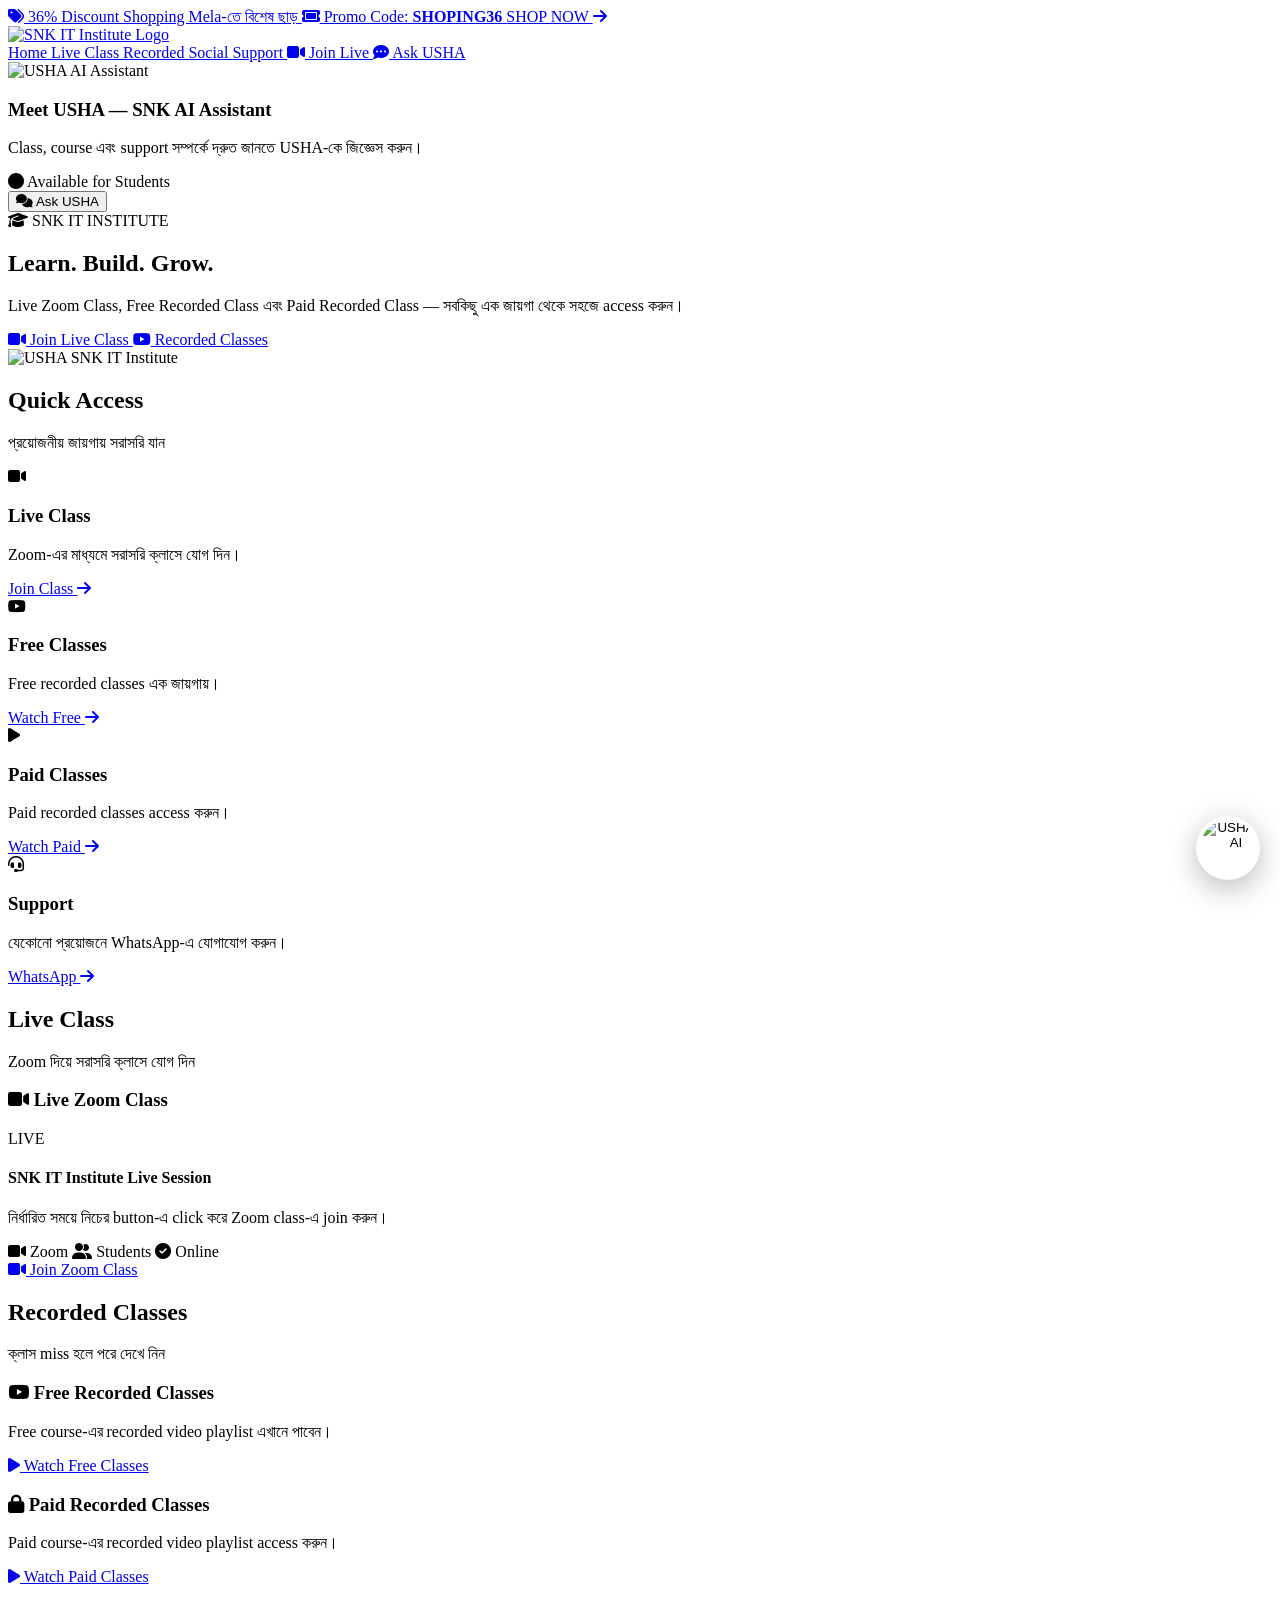
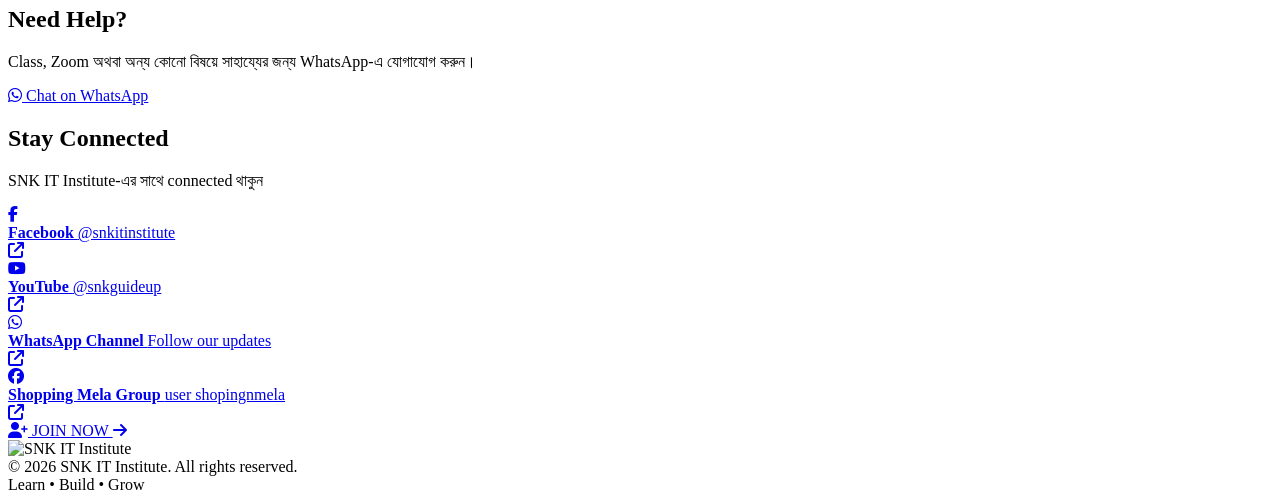
==== commit ea55fbcf: "Add script tag for script.js to index.html" ====
--- a/index.html
+++ b/index.html
@@ -3168,3 +3168,4 @@
 </body>
 
 </html>
+<script src="script.js"></script>
--- a/style.css
+++ b/style.css
@@ -1,2100 +1,278 @@
 /* =========================================================
-   SNK IT INSTITUTE — FINAL STYLE.CSS
-========================================================= */
-
-:root {
-    --bg: #05070c;
-    --bg2: #0b0f17;
-    --card: #10151f;
-    --card-hover: #161d29;
-
-    --white: #ffffff;
-    --soft: #b3bdcc;
-    --muted: #7c8798;
-
-    --yellow: #ffd21f;
-    --yellow-hover: #ffe45c;
-
-    --green: #20d46b;
-    --green-hover: #35e97d;
-
-    --red: #ff4052;
-    --purple: #9b6cff;
-    --blue: #398cff;
-
-    --border: rgba(255,255,255,0.09);
-
-    --radius: 18px;
-
-    --shadow:
-        0 20px 60px rgba(0,0,0,0.38);
-}
-
-
-/* =========================================================
-   RESET
-========================================================= */
-
-* {
-    margin: 0;
-    padding: 0;
-    box-sizing: border-box;
-}
-
-html {
-    scroll-behavior: smooth;
-}
-
-body {
-    min-height: 100vh;
-
-    background:
-        radial-gradient(
-            circle at 10% 5%,
-            rgba(255,210,31,0.07),
-            transparent 30%
-        ),
-        radial-gradient(
-            circle at 90% 25%,
-            rgba(57,140,255,0.05),
-            transparent 30%
-        ),
-        var(--bg);
-
-    color: var(--white);
-
-    font-family:
-        "Hind Siliguri",
-        "Inter",
-        sans-serif;
-
-    line-height: 1.6;
-}
-
-a {
-    color: inherit;
-    text-decoration: none;
-}
-
-button {
-    font-family: inherit;
-}
-
-img {
-    max-width: 100%;
-    display: block;
-}
-
-::selection {
-    background: var(--yellow);
-    color: #111;
-}
-
-
-/* =========================================================
-   CONTAINER
-========================================================= */
-
-.container {
-    width: min(1180px, calc(100% - 40px));
-    margin: 0 auto;
-}
-
-
-/* =========================================================
-   TOP PROMO
-========================================================= */
-
-.promo-bar {
-    width: 100%;
-    background:
-        linear-gradient(
-            90deg,
-            #087a3d,
-            #0daf56,
-            #087a3d
+   SNK IT INSTITUTE — USHA AI SCRIPT.JS
+   ========================================================= */
+
+document.addEventListener("DOMContentLoaded", function () {
+
+    /* =====================================================
+       ELEMENTS
+    ===================================================== */
+
+    const chatbot = document.getElementById("chatbot");
+
+    const ushaFloating = document.getElementById("ushaFloating");
+
+    const openUshaBanner = document.getElementById("openUshaBanner");
+
+    const navUsha = document.getElementById("navUsha");
+
+    const closeChat = document.getElementById("closeChat");
+
+
+    /* =====================================================
+       OPEN USHA
+    ===================================================== */
+
+    function openUSHA() {
+
+        if (!chatbot) return;
+
+        chatbot.classList.add("active");
+
+        chatbot.setAttribute("aria-hidden", "false");
+
+        document.body.classList.add("usha-open");
+
+    }
+
+
+    /* =====================================================
+       CLOSE USHA
+    ===================================================== */
+
+    function closeUSHA() {
+
+        if (!chatbot) return;
+
+        chatbot.classList.remove("active");
+
+        chatbot.setAttribute("aria-hidden", "true");
+
+        document.body.classList.remove("usha-open");
+
+    }
+
+
+    /* =====================================================
+       FLOATING USHA BUTTON
+    ===================================================== */
+
+    if (ushaFloating) {
+
+        ushaFloating.addEventListener("click", function () {
+
+            openUSHA();
+
+        });
+
+    }
+
+
+    /* =====================================================
+       USHA BANNER BUTTON
+    ===================================================== */
+
+    if (openUshaBanner) {
+
+        openUshaBanner.addEventListener("click", function () {
+
+            openUSHA();
+
+        });
+
+    }
+
+
+    /* =====================================================
+       NAV USHA BUTTON
+    ===================================================== */
+
+    if (navUsha) {
+
+        navUsha.addEventListener("click", function (event) {
+
+            event.preventDefault();
+
+            openUSHA();
+
+        });
+
+    }
+
+
+    /* =====================================================
+       CLOSE BUTTON
+    ===================================================== */
+
+    if (closeChat) {
+
+        closeChat.addEventListener("click", function () {
+
+            closeUSHA();
+
+        });
+
+    }
+
+
+    /* =====================================================
+       CLICK OUTSIDE CHAT
+    ===================================================== */
+
+    document.addEventListener("click", function (event) {
+
+        if (!chatbot) return;
+
+        if (!chatbot.classList.contains("active")) return;
+
+
+        const clickedInsideChat =
+            chatbot.contains(event.target);
+
+        const clickedFloating =
+            ushaFloating &&
+            ushaFloating.contains(event.target);
+
+        const clickedBanner =
+            openUshaBanner &&
+            openUshaBanner.contains(event.target);
+
+        const clickedNav =
+            navUsha &&
+            navUsha.contains(event.target);
+
+
+        if (
+            !clickedInsideChat &&
+            !clickedFloating &&
+            !clickedBanner &&
+            !clickedNav
+        ) {
+
+            closeUSHA();
+
+        }
+
+    });
+
+
+    /* =====================================================
+       ESC KEY — CLOSE USHA
+    ===================================================== */
+
+    document.addEventListener("keydown", function (event) {
+
+        if (event.key === "Escape") {
+
+            closeUSHA();
+
+        }
+
+    });
+
+
+    /* =====================================================
+       FOOTER YEAR
+    ===================================================== */
+
+    const yearElement =
+        document.getElementById("year");
+
+    if (yearElement) {
+
+        yearElement.textContent =
+            new Date().getFullYear();
+
+    }
+
+
+    /* =====================================================
+       QUICK QUESTION FUNCTION
+       ===================================================== */
+
+    window.quickQuestion = function (question) {
+
+        console.log("USHA Question:", question);
+
+        openUSHA();
+
+
+        /*
+         * ভবিষ্যতে এখানে AI API
+         * অথবা automatic reply
+         * যোগ করা যাবে।
+         */
+
+    };
+
+
+    /* =====================================================
+       PREVENT EMPTY CHAT ACTION
+       ===================================================== */
+
+    const chatForm =
+        document.getElementById("chatForm");
+
+    const chatInput =
+        document.getElementById("chatInput");
+
+
+    if (chatForm && chatInput) {
+
+        chatForm.addEventListener("submit", function (event) {
+
+            event.preventDefault();
+
+            const message =
+                chatInput.value.trim();
+
+
+            if (!message) {
+
+                return;
+
+            }
+
+
+            console.log(
+                "USHA User Message:",
+                message
+            );
+
+
+            /*
+             * এখন message শুধু console-এ যাবে।
+             *
+             * পরে এখানে real AI response
+             * যোগ করা যাবে।
+             */
+
+
+            chatInput.value = "";
+
+        });
+
+    }
+
+
+    /* =====================================================
+       INITIAL STATE
+    ===================================================== */
+
+    if (chatbot) {
+
+        chatbot.classList.remove("active");
+
+        chatbot.setAttribute(
+            "aria-hidden",
+            "true"
         );
 
-    border-bottom:
-        1px solid rgba(255,255,255,0.12);
-
-    overflow: hidden;
-
-    position: relative;
-    z-index: 1500;
-}
-
-.promo-inner {
-    min-height: 48px;
-
-    width: 100%;
-
-    display: flex;
-    align-items: center;
-    justify-content: center;
-
-    gap: 14px;
-
-    padding: 8px 20px;
-
-    color: #fff;
-
-    animation:
-        promoIn
-        .7s
-        ease
-        both;
-}
-
-@keyframes promoIn {
-    from {
-        transform: translateY(-100%);
-        opacity: 0;
-    }
-
-    to {
-        transform: translateY(0);
-        opacity: 1;
-    }
-}
-
-.discount-badge {
-    background: #fff;
-    color: #07863f;
-
-    padding: 4px 10px;
-
-    border-radius: 50px;
-
-    font-size: 13px;
-    font-weight: 900;
-
-    white-space: nowrap;
-}
-
-.discount-badge i {
-    margin-right: 4px;
-}
-
-.promo-text {
-    font-size: 14px;
-    font-weight: 600;
-    white-space: nowrap;
-}
-
-.promo-code {
-    font-size: 13px;
-    white-space: nowrap;
-}
-
-.promo-code strong {
-    background: rgba(0,0,0,0.22);
-
-    padding: 3px 7px;
-
-    border-radius: 5px;
-
-    letter-spacing: .4px;
-}
-
-.promo-button {
-    display: inline-flex;
-    align-items: center;
-    gap: 7px;
-
-    background: #fff;
-    color: #087a3d;
-
-    padding: 7px 13px;
-
-    border-radius: 8px;
-
-    font-size: 12px;
-    font-weight: 900;
-
-    white-space: nowrap;
-
-    transition: .25s ease;
-}
-
-.promo-inner:hover .promo-button {
-    transform: translateX(5px);
-}
-
-
-/* =========================================================
-   HEADER
-========================================================= */
-
-.site-header {
-    width: 100%;
-    min-height: 78px;
-
-    display: flex;
-    align-items: center;
-    justify-content: space-between;
-
-    gap: 25px;
-
-    padding:
-        12px
-        max(20px, calc((100% - 1180px) / 2));
-
-    background:
-        rgba(5,7,12,0.88);
-
-    border-bottom:
-        1px solid var(--border);
-
-    backdrop-filter: blur(18px);
-
-    position: sticky;
-    top: 0;
-
-    z-index: 1200;
-}
-
-.logo {
-    display: flex;
-    align-items: center;
-
-    flex-shrink: 0;
-}
-
-.logo img {
-    width: 150px;
-    max-height: 52px;
-    object-fit: contain;
-}
-
-.nav {
-    display: flex;
-    align-items: center;
-    justify-content: flex-end;
-
-    gap: 5px;
-}
-
-.nav a {
-    padding: 9px 11px;
-
-    border-radius: 9px;
-
-    color: var(--soft);
-
-    font-size: 14px;
-    font-weight: 600;
-
-    white-space: nowrap;
-
-    transition: .25s ease;
-}
-
-.nav a:hover {
-    color: #fff;
-
-    background:
-        rgba(255,255,255,0.06);
-}
-
-.nav-live {
-    background: var(--yellow) !important;
-    color: #111 !important;
-
-    font-weight: 900 !important;
-}
-
-.nav-live:hover {
-    background: var(--yellow-hover) !important;
-
-    transform: translateY(-2px);
-}
-
-.nav-usha {
-    border:
-        1px solid rgba(255,210,31,0.35);
-
-    color: var(--yellow) !important;
-}
-
-
-/* =========================================================
-   USHA BANNER
-========================================================= */
-
-.usha-banner {
-    width: 100%;
-
-    padding: 16px 0;
-
-    background:
-        linear-gradient(
-            90deg,
-            rgba(155,108,255,0.10),
-            rgba(255,210,31,0.06)
-        );
-
-    border-bottom:
-        1px solid var(--border);
-}
-
-.usha-banner-inner {
-    width: min(1180px, calc(100% - 40px));
-
-    margin: 0 auto;
-
-    display: flex;
-    align-items: center;
-    justify-content: space-between;
-
-    gap: 20px;
-}
-
-.usha-banner-left {
-    display: flex;
-    align-items: center;
-
-    gap: 15px;
-
-    min-width: 0;
-}
-
-.usha-mini-icon {
-    width: 60px;
-    height: 60px;
-
-    flex: 0 0 60px;
-
-    overflow: hidden;
-
-    border-radius: 14px;
-
-    background:
-        rgba(255,255,255,0.05);
-
-    border:
-        1px solid var(--border);
-}
-
-.usha-mini-icon img {
-    width: 100%;
-    height: 100%;
-
-    object-fit: cover;
-}
-
-.usha-banner-text {
-    min-width: 0;
-}
-
-.usha-banner-text h3 {
-    font-size: 19px;
-    font-weight: 800;
-}
-
-.usha-banner-text p {
-    color: var(--soft);
-    font-size: 13px;
-}
-
-.usha-tag {
-    display: inline-flex;
-    align-items: center;
-
-    gap: 6px;
-
-    color: var(--green);
-
-    font-size: 11px;
-    font-weight: 700;
-}
-
-.usha-tag i {
-    font-size: 7px;
-}
-
-.chat-banner-btn {
-    border: 0;
-
-    cursor: pointer;
-
-    display: inline-flex;
-    align-items: center;
-    justify-content: center;
-
-    gap: 8px;
-
-    padding: 11px 18px;
-
-    border-radius: 10px;
-
-    background: var(--yellow);
-    color: #111;
-
-    font-size: 14px;
-    font-weight: 900;
-
-    white-space: nowrap;
-
-    transition: .25s ease;
-}
-
-.chat-banner-btn:hover {
-    transform: translateY(-2px);
-
-    box-shadow:
-        0 10px 28px rgba(255,210,31,.18);
-}
-
-
-/* =========================================================
-   HERO
-========================================================= */
-
-.hero {
-    width: min(1180px, calc(100% - 40px));
-
-    margin: 0 auto;
-
-    min-height: 560px;
-
-    display: grid;
-
-    grid-template-columns:
-        1fr 1fr;
-
-    align-items: center;
-
-    gap: 50px;
-
-    padding: 70px 0;
-}
-
-.hero-content {
-    max-width: 620px;
-}
-
-.hero-badge {
-    display: inline-flex;
-    align-items: center;
-
-    gap: 8px;
-
-    padding: 7px 12px;
-
-    border:
-        1px solid rgba(255,210,31,.25);
-
-    border-radius: 50px;
-
-    background:
-        rgba(255,210,31,.06);
-
-    color: var(--yellow);
-
-    font-size: 12px;
-    font-weight: 900;
-
-    margin-bottom: 18px;
-}
-
-.hero h1 {
-    font-family: "Inter", sans-serif;
-
-    font-size:
-        clamp(48px, 7vw, 86px);
-
-    line-height: .98;
-
-    letter-spacing: -4px;
-
-    font-weight: 900;
-
-    margin-bottom: 24px;
-}
-
-.hero h1 span {
-    color: var(--yellow);
-}
-
-.hero-description {
-    max-width: 570px;
-
-    color: var(--soft);
-
-    font-size: 17px;
-
-    line-height: 1.8;
-
-    margin-bottom: 30px;
-}
-
-.hero-actions {
-    display: flex;
-    align-items: center;
-
-    gap: 12px;
-
-    flex-wrap: wrap;
-}
-
-.btn {
-    display: inline-flex;
-
-    align-items: center;
-    justify-content: center;
-
-    gap: 9px;
-
-    padding: 13px 18px;
-
-    border-radius: 11px;
-
-    font-size: 14px;
-    font-weight: 900;
-
-    transition: .25s ease;
-}
-
-.btn-yellow {
-    background: var(--yellow);
-    color: #111;
-}
-
-.btn-yellow:hover {
-    background: var(--yellow-hover);
-
-    transform: translateY(-3px);
-
-    box-shadow:
-        0 12px 30px rgba(255,210,31,.18);
-}
-
-.btn-outline {
-    border:
-        1px solid var(--border);
-
-    background:
-        rgba(255,255,255,.03);
-
-    color: #fff;
-}
-
-.btn-outline:hover {
-    background:
-        rgba(255,255,255,.08);
-
-    transform: translateY(-3px);
-}
-
-.hero-cover {
-    display: flex;
-
-    align-items: center;
-    justify-content: center;
-
-    min-width: 0;
-}
-
-.hero-cover img {
-    width: 100%;
-
-    max-width: 560px;
-
-    max-height: 460px;
-
-    object-fit: contain;
-
-    filter:
-        drop-shadow(
-            0 25px 45px
-            rgba(0,0,0,.35)
-        );
-}
-
-
-/* =========================================================
-   SECTIONS
-========================================================= */
-
-.section {
-    padding: 75px 0;
-}
-
-.section-heading {
-    margin-bottom: 30px;
-}
-
-.section-heading h2 {
-    font-family: "Inter", sans-serif;
-
-    font-size:
-        clamp(27px, 4vw, 38px);
-
-    line-height: 1.15;
-
-    font-weight: 800;
-
-    margin-bottom: 7px;
-}
-
-.section-heading p {
-    color: var(--muted);
-    font-size: 15px;
-}
-
-
-/* =========================================================
-   QUICK ACCESS
-========================================================= */
-
-.quick-grid {
-    display: grid;
-
-    grid-template-columns:
-        repeat(4, 1fr);
-
-    gap: 16px;
-}
-
-.quick-card {
-    min-height: 245px;
-
-    padding: 22px;
-
-    display: flex;
-    flex-direction: column;
-
-    justify-content: space-between;
-
-    background:
-        linear-gradient(
-            145deg,
-            rgba(255,255,255,.045),
-            rgba(255,255,255,.015)
-        );
-
-    border:
-        1px solid var(--border);
-
-    border-radius: var(--radius);
-
-    transition: .3s ease;
-}
-
-.quick-card:hover {
-    transform: translateY(-6px);
-
-    background: var(--card-hover);
-
-    border-color:
-        rgba(255,255,255,.15);
-
-    box-shadow: var(--shadow);
-}
-
-.quick-icon {
-    width: 45px;
-    height: 45px;
-
-    display: flex;
-
-    align-items: center;
-    justify-content: center;
-
-    border-radius: 12px;
-
-    margin-bottom: 16px;
-
-    font-size: 18px;
-}
-
-.quick-icon.red {
-    background:
-        rgba(255,64,82,.12);
-
-    color: var(--red);
-}
-
-.quick-icon.green {
-    background:
-        rgba(32,212,107,.12);
-
-    color: var(--green);
-}
-
-.quick-icon.purple {
-    background:
-        rgba(155,108,255,.12);
-
-    color: var(--purple);
-}
-
-.quick-icon.yellow {
-    background:
-        rgba(255,210,31,.12);
-
-    color: var(--yellow);
-}
-
-.quick-card h3 {
-    font-size: 19px;
-    margin-bottom: 6px;
-}
-
-.quick-card p {
-    color: var(--muted);
-
-    font-size: 13px;
-
-    line-height: 1.7;
-}
-
-.quick-link {
-    display: inline-flex;
-
-    align-items: center;
-
-    gap: 7px;
-
-    color: var(--yellow);
-
-    font-size: 13px;
-    font-weight: 900;
-
-    margin-top: 20px;
-}
-
-.quick-link i {
-    transition: .2s ease;
-}
-
-.quick-link:hover i {
-    transform: translateX(4px);
-}
-
-
-/* =========================================================
-   LIVE CLASS
-========================================================= */
-
-.class-grid {
-    display: grid;
-    grid-template-columns: 1fr;
-}
-
-.class-card {
-    overflow: hidden;
-
-    border:
-        1px solid var(--border);
-
-    border-radius: var(--radius);
-
-    background: var(--card);
-
-    box-shadow: var(--shadow);
-}
-
-.class-top {
-    padding: 17px 22px;
-
-    display: flex;
-    align-items: center;
-    justify-content: space-between;
-
-    gap: 15px;
-
-    background:
-        rgba(255,255,255,.025);
-
-    border-bottom:
-        1px solid var(--border);
-}
-
-.class-top h3 {
-    display: flex;
-    align-items: center;
-
-    gap: 9px;
-
-    font-size: 18px;
-}
-
-.class-top h3 i {
-    color: var(--red);
-}
-
-.status {
-    padding: 4px 9px;
-
-    border-radius: 50px;
-
-    font-size: 10px;
-    font-weight: 900;
-}
-
-.status-live {
-    color: #fff;
-    background: var(--red);
-}
-
-.class-inner {
-    padding: 27px;
-}
-
-.class-inner h4 {
-    font-size: 24px;
-    margin-bottom: 8px;
-}
-
-.class-inner p {
-    color: var(--soft);
-
-    max-width: 700px;
-
-    font-size: 14px;
-}
-
-.class-meta {
-    display: flex;
-    align-items: center;
-
-    gap: 12px;
-
-    flex-wrap: wrap;
-
-    margin: 22px 0;
-}
-
-.class-meta span {
-    display: inline-flex;
-    align-items: center;
-
-    gap: 6px;
-
-    color: var(--muted);
-
-    font-size: 12px;
-
-    padding: 6px 9px;
-
-    background:
-        rgba(255,255,255,.04);
-
-    border-radius: 7px;
-}
-
-.class-meta i {
-    color: var(--yellow);
-}
-
-.class-button {
-    display: inline-flex;
-
-    align-items: center;
-    justify-content: center;
-
-    gap: 8px;
-
-    padding: 12px 18px;
-
-    border-radius: 10px;
-
-    font-size: 14px;
-    font-weight: 900;
-}
-
-.zoom-button {
-    background: var(--yellow);
-    color: #111;
-}
-
-.zoom-button:hover {
-    background: var(--yellow-hover);
-
-    transform: translateY(-2px);
-}
-
-
-/* =========================================================
-   RECORDED
-========================================================= */
-
-.recorded-grid {
-    display: grid;
-
-    grid-template-columns:
-        repeat(2, 1fr);
-
-    gap: 18px;
-}
-
-.recorded-card {
-    min-height: 220px;
-
-    padding: 28px;
-
-    display: flex;
-    flex-direction: column;
-
-    align-items: flex-start;
-
-    justify-content: space-between;
-
-    gap: 20px;
-
-    border:
-        1px solid var(--border);
-
-    border-radius: var(--radius);
-
-    background:
-        linear-gradient(
-            145deg,
-            rgba(32,212,107,.06),
-            rgba(255,255,255,.02)
-        );
-}
-
-.recorded-card.paid {
-    background:
-        linear-gradient(
-            145deg,
-            rgba(155,108,255,.07),
-            rgba(255,255,255,.02)
-        );
-}
-
-.recorded-card h3 {
-    display: flex;
-    align-items: center;
-
-    gap: 10px;
-
-    font-size: 21px;
-}
-
-.recorded-card h3 i {
-    color: var(--green);
-}
-
-.recorded-card.paid h3 i {
-    color: var(--purple);
-}
-
-.recorded-card p {
-    color: var(--muted);
-    font-size: 14px;
-}
-
-.recorded-button {
-    display: inline-flex;
-
-    align-items: center;
-
-    gap: 8px;
-
-    padding: 11px 15px;
-
-    border-radius: 9px;
-
-    background:
-        rgba(255,255,255,.07);
-
-    border:
-        1px solid var(--border);
-
-    font-size: 13px;
-    font-weight: 900;
-
-    transition: .25s ease;
-}
-
-.recorded-button:hover {
-    background: var(--yellow);
-    color: #111;
-}
-
-
-/* =========================================================
-   SUPPORT
-========================================================= */
-
-.support-box {
-    padding: 30px;
-
-    display: flex;
-    align-items: center;
-    justify-content: space-between;
-
-    gap: 25px;
-
-    border:
-        1px solid rgba(32,212,107,.2);
-
-    border-radius: var(--radius);
-
-    background:
-        linear-gradient(
-            100deg,
-            rgba(32,212,107,.07),
-            rgba(255,255,255,.02)
-        );
-}
-
-.support-box h2 {
-    font-size: 27px;
-    margin-bottom: 4px;
-}
-
-.support-box p {
-    color: var(--soft);
-    font-size: 14px;
-}
-
-.whatsapp-button {
-    flex-shrink: 0;
-
-    display: inline-flex;
-
-    align-items: center;
-    justify-content: center;
-
-    gap: 8px;
-
-    padding: 12px 18px;
-
-    border-radius: 10px;
-
-    background: var(--green);
-    color: #06130b;
-
-    font-size: 14px;
-    font-weight: 900;
-
-    transition: .25s ease;
-}
-
-.whatsapp-button:hover {
-    background: var(--green-hover);
-
-    transform: translateY(-3px);
-}
-
-
-/* =========================================================
-   SOCIAL MEDIA
-========================================================= */
-
-.social-grid {
-    display: grid;
-
-    grid-template-columns:
-        repeat(2, 1fr);
-
-    gap: 14px;
-}
-
-.social-card {
-    min-height: 82px;
-
-    padding: 16px 18px;
-
-    display: flex;
-
-    align-items: center;
-
-    gap: 14px;
-
-    border:
-        1px solid var(--border);
-
-    border-radius: 14px;
-
-    background:
-        rgba(255,255,255,.025);
-
-    transition: .28s ease;
-}
-
-.social-card:hover {
-    transform: translateY(-4px);
-
-    background:
-        rgba(255,255,255,.06);
-
-    border-color:
-        rgba(255,255,255,.15);
-}
-
-.social-icon {
-    width: 45px;
-    height: 45px;
-
-    flex: 0 0 45px;
-
-    display: flex;
-
-    align-items: center;
-    justify-content: center;
-
-    border-radius: 11px;
-
-    font-size: 19px;
-}
-
-.social-card.facebook .social-icon {
-    background:
-        rgba(57,140,255,.12);
-
-    color: var(--blue);
-}
-
-.social-card.youtube .social-icon {
-    background:
-        rgba(255,64,82,.12);
-
-    color: var(--red);
-}
-
-.social-card.whatsapp .social-icon {
-    background:
-        rgba(32,212,107,.12);
-
-    color: var(--green);
-}
-
-.social-card.shopping .social-icon {
-    background:
-        rgba(255,210,31,.12);
-
-    color: var(--yellow);
-}
-
-.social-card strong {
-    display: block;
-
-    font-size: 15px;
-}
-
-.social-card span {
-    display: block;
-
-    color: var(--muted);
-
-    font-size: 12px;
-}
-
-.social-arrow {
-    margin-left: auto;
-
-    color: var(--muted);
-
-    font-size: 12px;
-
-    transition: .2s ease;
-}
-
-.social-card:hover .social-arrow {
-    color: var(--yellow);
-
-    transform:
-        translate(2px,-2px);
-}
-
-
-/* =========================================================
-   JOIN NOW
-========================================================= */
-
-.join-now-wrap {
-    display: flex;
-    justify-content: center;
-
-    padding-top: 28px;
-}
-
-.join-now-btn {
-    min-width: 190px;
-
-    display: inline-flex;
-
-    align-items: center;
-    justify-content: center;
-
-    gap: 10px;
-
-    padding: 14px 25px;
-
-    border-radius: 12px;
-
-    background: var(--green);
-
-    color: #06130b;
-
-    font-family: "Inter", sans-serif;
-
-    font-size: 14px;
-    font-weight: 900;
-
-    box-shadow:
-        0 10px 30px rgba(32,212,107,.14);
-
-    transition: .28s ease;
-}
-
-.join-now-btn:hover {
-    background: var(--green-hover);
-
-    transform: translateY(-4px);
-
-    box-shadow:
-        0 15px 35px rgba(32,212,107,.22);
-}
-
-.join-now-btn i:last-child {
-    transition: .2s ease;
-}
-
-.join-now-btn:hover i:last-child {
-    transform: translateX(5px);
-}
-
-
-/* =========================================================
-   FOOTER
-========================================================= */
-
-footer {
-    margin-top: 20px;
-
-    padding: 35px 20px;
-
-    border-top:
-        1px solid var(--border);
-
-    display: flex;
-
-    align-items: center;
-    justify-content: center;
-
-    gap: 25px;
-
-    flex-wrap: wrap;
-
-    color: var(--muted);
-
-    font-size: 12px;
-
-    text-align: center;
-}
-
-.footer-logo img {
-    width: 125px;
-    max-height: 40px;
-
-    object-fit: contain;
-}
-
-
-/* =========================================================
-   FLOATING USHA
-========================================================= */
-
-.usha-floating {
-    position: fixed;
-
-    right: 22px;
-    bottom: 22px;
-
-    width: 65px;
-    height: 65px;
-
-    padding: 0;
-
-    border:
-        2px solid rgba(255,255,255,.15);
-
-    border-radius: 50%;
-
-    background: #10151f;
-
-    cursor: pointer;
-
-    overflow: hidden;
-
-    z-index: 1800;
-
-    box-shadow:
-        0 15px 35px rgba(0,0,0,.45);
-
-    transition: .28s ease;
-
-    animation:
-        ushaFloat
-        3s
-        ease-in-out
-        infinite;
-}
-
-@keyframes ushaFloat {
-    0%,
-    100% {
-        transform: translateY(0);
-    }
-
-    50% {
-        transform: translateY(-7px);
-    }
-}
-
-.usha-floating:hover {
-    transform: scale(1.08);
-
-    border-color:
-        var(--yellow);
-}
-
-.usha-floating img {
-    width: 100%;
-    height: 100%;
-
-    object-fit: cover;
-}
-
-
-/* =========================================================
-   CHATBOT
-========================================================= */
-
-.chatbot {
-    position: fixed;
-
-    right: 22px;
-    bottom: 100px;
-
-    width:
-        min(
-            390px,
-            calc(100vw - 30px)
-        );
-
-    max-height:
-        min(
-            650px,
-            calc(100vh - 130px)
-        );
-
-    display: flex;
-    flex-direction: column;
-
-    background: #0b0f17;
-
-    border:
-        1px solid rgba(255,255,255,.12);
-
-    border-radius: 18px;
-
-    overflow: hidden;
-
-    box-shadow:
-        0 25px 80px rgba(0,0,0,.6);
-
-    z-index: 1900;
-
-    opacity: 0;
-    visibility: hidden;
-
-    transform:
-        translateY(20px)
-        scale(.96);
-
-    pointer-events: none;
-
-    transition:
-        opacity .25s ease,
-        transform .25s ease,
-        visibility .25s ease;
-}
-
-.chatbot.active {
-    opacity: 1;
-    visibility: visible;
-
-    transform:
-        translateY(0)
-        scale(1);
-
-    pointer-events: auto;
-}
-
-
-/* =========================================================
-   CHAT HEADER
-========================================================= */
-
-.chat-header {
-    padding: 15px;
-
-    display: flex;
-    align-items: center;
-
-    gap: 11px;
-
-    background:
-        linear-gradient(
-            135deg,
-            #171d29,
-            #10151f
-        );
-
-    border-bottom:
-        1px solid var(--border);
-}
-
-.chat-avatar {
-    width: 48px;
-    height: 48px;
-
-    flex: 0 0 48px;
-
-    overflow: hidden;
-
-    border-radius: 12px;
-
-    background:
-        rgba(255,255,255,.05);
-}
-
-.chat-avatar img {
-    width: 100%;
-    height: 100%;
-
-    object-fit: cover;
-}
-
-.chat-info {
-    min-width: 0;
-}
-
-.chat-info h3 {
-    font-family: "Inter", sans-serif;
-
-    font-size: 16px;
-    line-height: 1.2;
-}
-
-.chat-info p {
-    color: var(--muted);
-
-    font-size: 10px;
-
-    line-height: 1.35;
-
-    margin-top: 3px;
-}
-
-.close-chat {
-    margin-left: auto;
-
-    width: 34px;
-    height: 34px;
-
-    border: none;
-
-    border-radius: 9px;
-
-    background:
-        rgba(255,255,255,.06);
-
-    color: #fff;
-
-    cursor: pointer;
-
-    font-size: 24px;
-    line-height: 1;
-
-    transition: .2s ease;
-}
-
-.close-chat:hover {
-    background:
-        rgba(255,64,82,.16);
-
-    color: var(--red);
-}
-
-
-/* =========================================================
-   CHAT BODY
-========================================================= */
-
-.chat-body {
-    padding: 15px;
-
-    overflow-y: auto;
-}
-
-.chat-welcome {
-    padding: 13px;
-
-    border-radius: 12px;
-
-    background:
-        rgba(255,255,255,.045);
-
-    border:
-        1px solid var(--border);
-
-    color: var(--soft);
-
-    font-size: 12px;
-
-    line-height: 1.7;
-
-    margin-bottom: 12px;
-}
-
-.chat-welcome strong {
-    color: var(--yellow);
-}
-
-
-/* =========================================================
-   CHAT OPTIONS
-========================================================= */
-
-.chat-options {
-    display: flex;
-    flex-direction: column;
-
-    gap: 8px;
-}
-
-.chat-option {
-    display: flex;
-    align-items: center;
-
-    gap: 10px;
-
-    padding: 11px;
-
-    border:
-        1px solid rgba(255,255,255,.07);
-
-    border-radius: 11px;
-
-    background:
-        rgba(255,255,255,.025);
-
-    transition: .22s ease;
-}
-
-.chat-option:hover {
-    background:
-        rgba(255,255,255,.075);
-
-    border-color:
-        rgba(255,210,31,.25);
-
-    transform: translateX(3px);
-}
-
-.option-icon {
-    width: 37px;
-    height: 37px;
-
-    flex: 0 0 37px;
-
-    display: flex;
-
-    align-items: center;
-    justify-content: center;
-
-    border-radius: 9px;
-
-    background:
-        rgba(255,255,255,.06);
-
-    font-size: 16px;
-}
-
-.option-text {
-    min-width: 0;
-}
-
-.option-text strong {
-    display: block;
-
-    font-size: 13px;
-}
-
-.option-text span {
-    display: block;
-
-    color: var(--muted);
-
-    font-size: 10px;
-
-    margin-top: 1px;
-}
-
-
-/* =========================================================
-   SCROLLBAR
-========================================================= */
-
-::-webkit-scrollbar {
-    width: 7px;
-}
-
-::-webkit-scrollbar-track {
-    background: #070a10;
-}
-
-::-webkit-scrollbar-thumb {
-    background: #252c38;
-
-    border-radius: 50px;
-}
-
-::-webkit-scrollbar-thumb:hover {
-    background: #343d4c;
-}
-
-
-/* =========================================================
-   TABLET
-========================================================= */
-
-@media (max-width: 1000px) {
-
-    .site-header {
-        padding: 12px 20px;
-    }
-
-    .nav a {
-        padding: 8px;
-        font-size: 12px;
-    }
-
-    .hero {
-        grid-template-columns: 1fr;
-
-        text-align: center;
-
-        padding: 55px 0;
-    }
-
-    .hero-content {
-        max-width: 720px;
-        margin: 0 auto;
-    }
-
-    .hero-actions {
-        justify-content: center;
-    }
-
-    .hero-cover {
-        order: -1;
-    }
-
-    .hero-cover img {
-        max-width: 470px;
-        max-height: 350px;
-    }
-
-    .quick-grid {
-        grid-template-columns:
-            repeat(2, 1fr);
-    }
-}
-
-
-/* =========================================================
-   MOBILE
-========================================================= */
-
-@media (max-width: 720px) {
-
-    .container {
-        width:
-            calc(100% - 28px);
-    }
-
-
-    /* PROMO */
-
-    .promo-inner {
-        min-height: 44px;
-
-        gap: 7px;
-
-        padding: 7px 10px;
-
-        justify-content: flex-start;
-
-        overflow-x: auto;
-
-        scrollbar-width: none;
-    }
-
-    .promo-inner::-webkit-scrollbar {
-        display: none;
-    }
-
-    .discount-badge {
-        font-size: 10px;
-        padding: 4px 7px;
-    }
-
-    .promo-text {
-        font-size: 10px;
-    }
-
-    .promo-code {
-        font-size: 9px;
-    }
-
-    .promo-button {
-        font-size: 10px;
-
-        padding: 6px 9px;
-    }
-
-
-    /* HEADER */
-
-    .site-header {
-        min-height: 65px;
-
-        padding:
-            9px 14px;
-    }
-
-    .logo img {
-        width: 115px;
-        max-height: 42px;
-    }
-
-    .nav {
-        max-width:
-            calc(100vw - 140px);
-
-        gap: 2px;
-
-        overflow-x: auto;
-
-        scrollbar-width: none;
-    }
-
-    .nav::-webkit-scrollbar {
-        display: none;
-    }
-
-    .nav a {
-        padding: 7px;
-        font-size: 10px;
-    }
-
-    .nav a:nth-child(1),
-    .nav a:nth-child(2),
-    .nav a:nth-child(3),
-    .nav a:nth-child(4),
-    .nav a:nth-child(5) {
-        display: none;
-    }
-
-    .nav-live,
-    .nav-usha {
-        display: inline-flex !important;
-    }
-
-
-    /* USHA BANNER */
-
-    .usha-banner {
-        padding: 12px 0;
-    }
-
-    .usha-banner-inner {
-        width:
-            calc(100% - 28px);
-    }
-
-    .usha-mini-icon {
-        width: 48px;
-        height: 48px;
-
-        flex-basis: 48px;
-    }
-
-    .usha-banner-text h3 {
-        font-size: 14px;
-    }
-
-    .usha-banner-text p {
-        font-size: 10px;
-        line-height: 1.4;
-    }
-
-    .usha-tag {
-        font-size: 9px;
-    }
-
-    .chat-banner-btn {
-        padding: 9px 11px;
-        font-size: 11px;
-    }
-
-
-    /* HERO */
-
-    .hero {
-        width:
-            calc(100% - 28px);
-
-        min-height: auto;
-
-        padding: 45px 0;
-
-        gap: 30px;
-    }
-
-    .hero-cover img {
-        max-width: 340px;
-        max-height: 280px;
-    }
-
-    .hero h1 {
-        font-size:
-            clamp(
-                46px,
-                15vw,
-                70px
-            );
-
-        letter-spacing: -3px;
-    }
-
-    .hero-description {
-        font-size: 14px;
-        line-height: 1.7;
-    }
-
-    .btn {
-        width: 100%;
-    }
-
-
-    /* SECTION */
-
-    .section {
-        padding: 52px 0;
-    }
-
-    .section-heading {
-        margin-bottom: 22px;
-    }
-
-    .section-heading h2 {
-        font-size: 27px;
-    }
-
-
-    /* QUICK */
-
-    .quick-grid {
-        grid-template-columns: 1fr;
-        gap: 12px;
-    }
-
-    .quick-card {
-        min-height: 205px;
-    }
-
-
-    /* LIVE */
-
-    .class-top {
-        padding: 14px;
-    }
-
-    .class-top h3 {
-        font-size: 15px;
-    }
-
-    .class-inner {
-        padding: 20px;
-    }
-
-    .class-inner h4 {
-        font-size: 20px;
-    }
-
-    .class-button {
-        width: 100%;
-    }
-
-
-    /* RECORDED */
-
-    .recorded-grid {
-        grid-template-columns: 1fr;
-    }
-
-    .recorded-card {
-        min-height: 200px;
-        padding: 22px;
-    }
-
-
-    /* SUPPORT */
-
-    .support-box {
-        flex-direction: column;
-        align-items: flex-start;
-
-        padding: 23px;
-    }
-
-    .whatsapp-button {
-        width: 100%;
-    }
-
-
-    /* SOCIAL */
-
-    .social-grid {
-        grid-template-columns: 1fr;
-        gap: 10px;
-    }
-
-    .social-card {
-        min-height: 72px;
-    }
-
-
-    /* JOIN */
-
-    .join-now-wrap {
-        padding-top: 22px;
-    }
-
-    .join-now-btn {
-        width: 100%;
-        max-width: 320px;
-    }
-
-
-    /* FOOTER */
-
-    footer {
-        flex-direction: column;
-
-        gap: 10px;
-
-        padding: 30px 15px;
-    }
-
-
-    /* USHA */
-
-    .usha-floating {
-        width: 56px;
-        height: 56px;
-
-        right: 14px;
-        bottom: 14px;
-    }
-
-
-    /* CHAT */
-
-    .chatbot {
-        right: 10px;
-        bottom: 80px;
-
-        width:
-            calc(100vw - 20px);
-
-        max-height:
-            calc(100vh - 100px);
-
-        border-radius: 16px;
-    }
-}
-
-
-/* =========================================================
-   SMALL MOBILE
-========================================================= */
-
-@media (max-width: 420px) {
-
-    .logo img {
-        width: 105px;
-    }
-
-    .nav {
-        max-width:
-            calc(100vw - 125px);
-    }
-
-    .nav a {
-        font-size: 9px;
-    }
-
-    .usha-banner-inner {
-        align-items: flex-start;
-    }
-
-    .usha-banner-left {
-        gap: 9px;
-    }
-
-    .usha-mini-icon {
-        width: 42px;
-        height: 42px;
-
-        flex-basis: 42px;
-    }
-
-    .usha-banner-text h3 {
-        font-size: 12px;
-    }
-
-    .usha-banner-text p {
-        display: none;
-    }
-
-    .chat-banner-btn {
-        padding: 8px;
-        font-size: 10px;
-    }
-
-    .hero {
-        padding-top: 30px;
-    }
-
-    .hero h1 {
-        font-size: 44px;
-    }
-
-    .hero-badge {
-        font-size: 10px;
-    }
-
-    .hero-description {
-        font-size: 13px;
-    }
-
-    .class-meta {
-        gap: 6px;
-    }
-
-    .class-meta span {
-        font-size: 10px;
-    }
-}
+    }
+
+
+    console.log(
+        "USHA AI loaded successfully."
+    );
+
+});
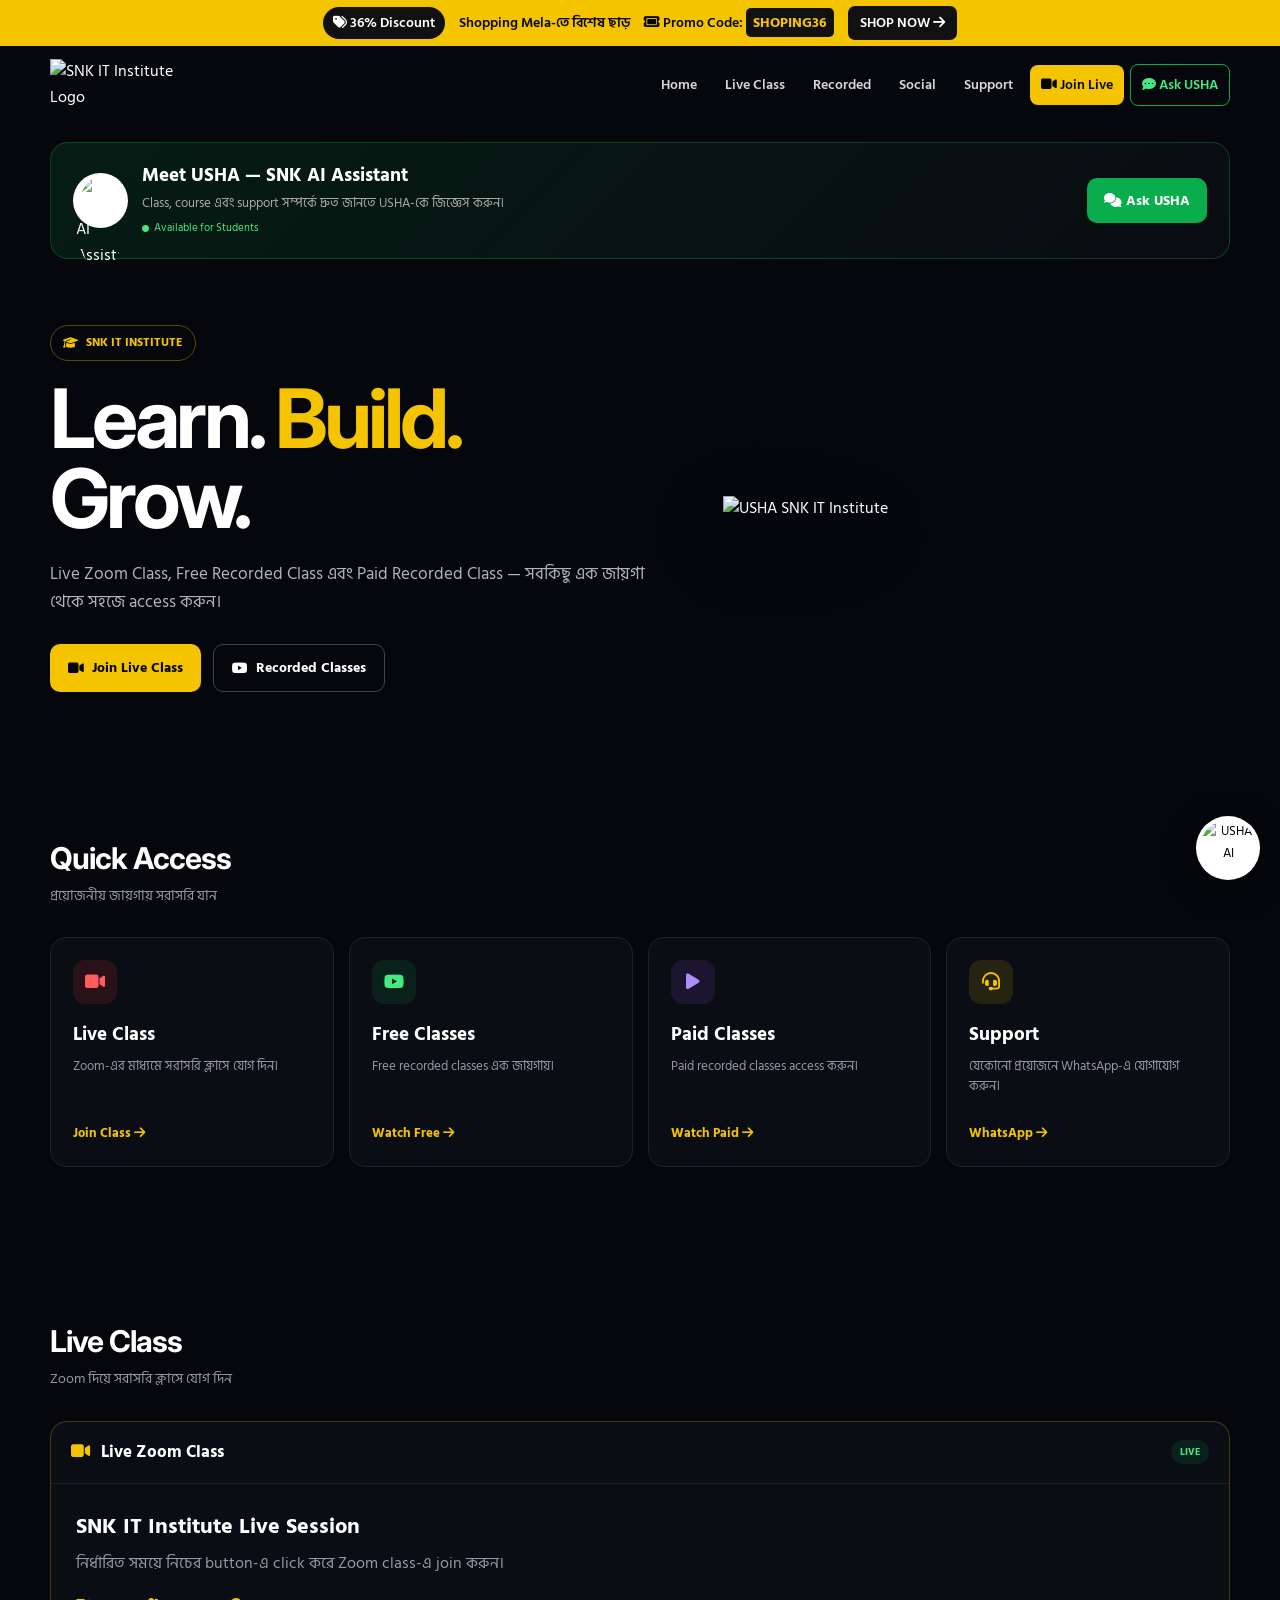
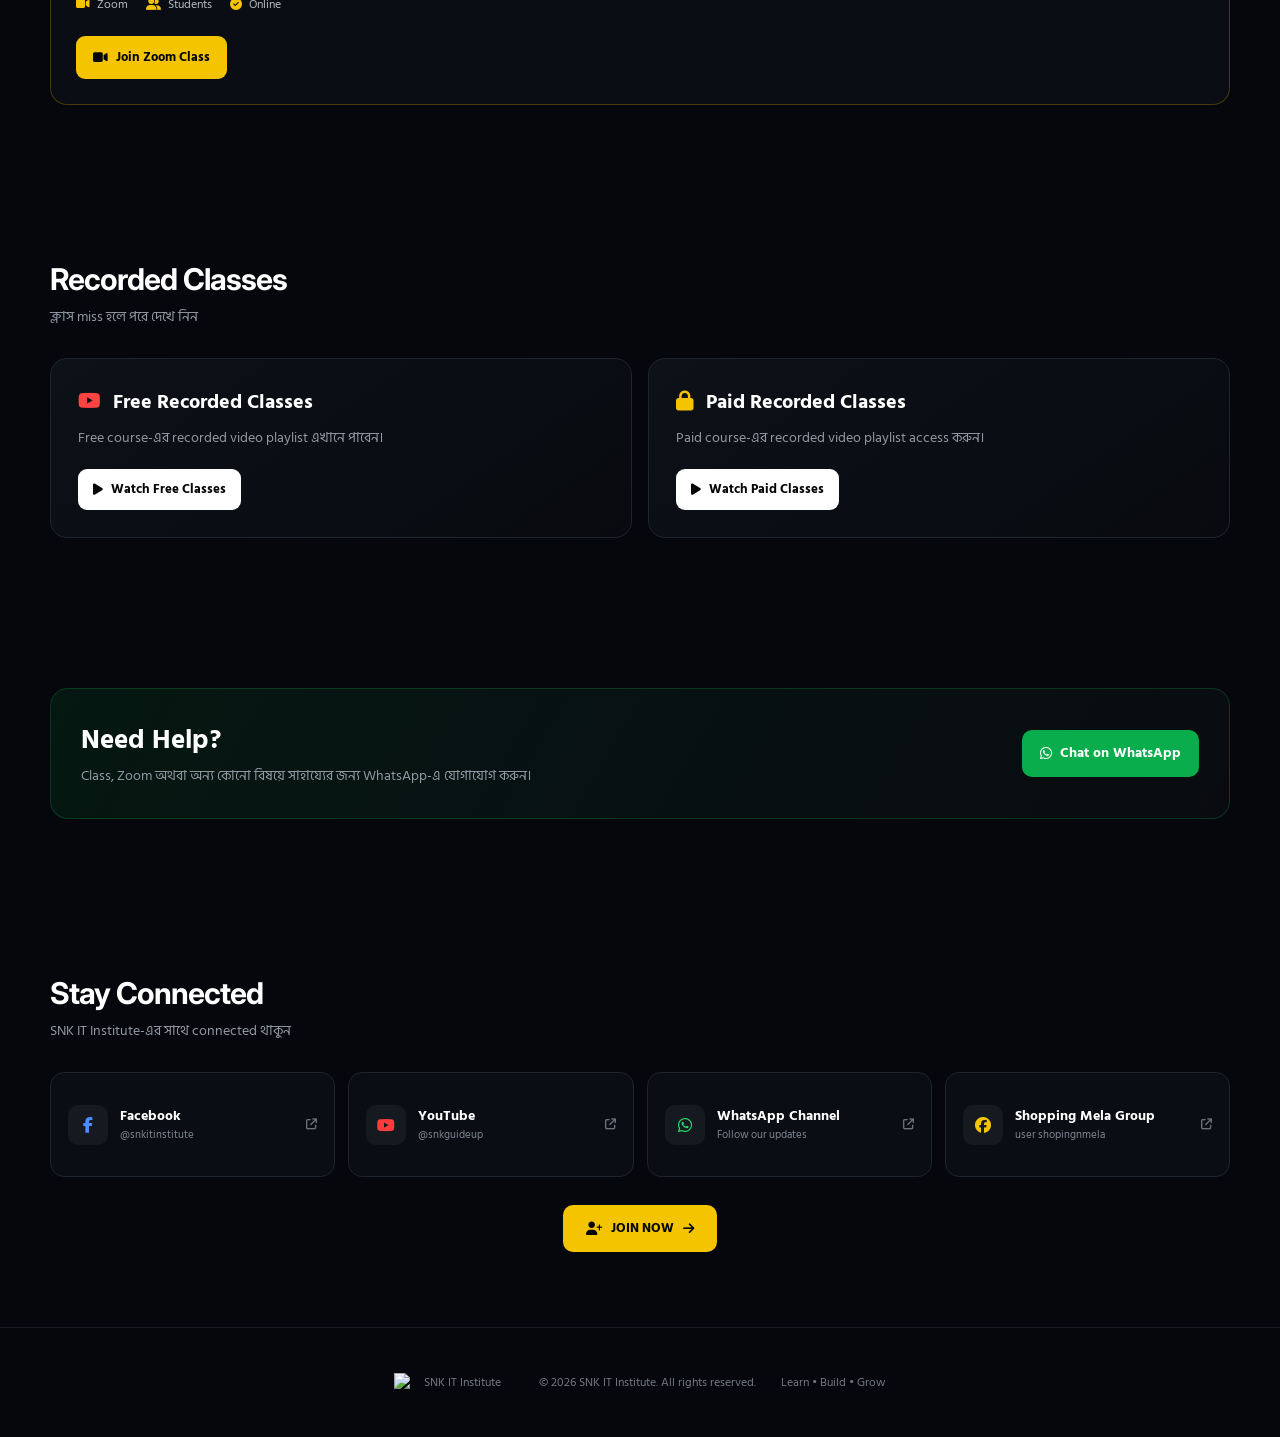
==== commit 54c501d8: "Update index.html" ====
--- a/index.html
+++ b/index.html
@@ -7,10 +7,8 @@
 
     <meta name="theme-color" content="#05070c">
 
-    <meta
-        name="description"
-        content="SNK IT Institute - Live Classes, Free Courses, Recorded Classes and Student Support"
-    >
+    <meta name="description"
+        content="SNK IT Institute - Live Classes, Free Courses, Recorded Classes and Student Support">
 
     <title>SNK IT Institute | Online Learning</title>
 
@@ -20,28 +18,821 @@
 
     <link
         href="https://fonts.googleapis.com/css2?family=Hind+Siliguri:wght@400;500;600;700&family=Inter:wght@400;500;600;700;800;900&display=swap"
-        rel="stylesheet"
-    >
+        rel="stylesheet">
 
     <!-- Font Awesome -->
     <link
         rel="stylesheet"
-        href="https://cdnjs.cloudflare.com/ajax/libs/font-awesome/6.5.2/css/all.min.css"
-    >
-
-    <!-- Main Website CSS -->
-    <link rel="stylesheet" href="style.css">
-
-
-    <!-- =====================================================
-         USHA AI CSS
-    ====================================================== -->
+        href="https://cdnjs.cloudflare.com/ajax/libs/font-awesome/6.5.2/css/all.min.css">
 
     <style>
-
-        /* =================================================
-           USHA BASIC
-        ================================================= */
+        /* =====================================================
+           GLOBAL
+        ===================================================== */
+
+        * {
+            box-sizing: border-box;
+            margin: 0;
+            padding: 0;
+        }
+
+        html {
+            scroll-behavior: smooth;
+        }
+
+        body {
+            font-family: "Hind Siliguri", "Inter", sans-serif;
+            background: #05070c;
+            color: #ffffff;
+            line-height: 1.6;
+            overflow-x: hidden;
+        }
+
+        a {
+            color: inherit;
+            text-decoration: none;
+        }
+
+        button,
+        input {
+            font-family: inherit;
+        }
+
+        img {
+            max-width: 100%;
+        }
+
+        .container {
+            width: min(1180px, calc(100% - 32px));
+            margin: auto;
+        }
+
+
+        /* =====================================================
+           PROMO BAR
+        ===================================================== */
+
+        .promo-bar {
+            background: #f4c400;
+            color: #080808;
+            overflow: hidden;
+        }
+
+        .promo-inner {
+            min-height: 46px;
+            width: min(1180px, calc(100% - 24px));
+            margin: auto;
+
+            display: flex;
+            align-items: center;
+            justify-content: center;
+            gap: 14px;
+
+            font-size: 14px;
+            font-weight: 600;
+        }
+
+        .discount-badge {
+            background: #111;
+            color: #fff;
+            padding: 5px 10px;
+            border-radius: 20px;
+            white-space: nowrap;
+        }
+
+        .promo-code strong {
+            background: #111;
+            color: #f4c400;
+            padding: 3px 7px;
+            border-radius: 5px;
+        }
+
+        .promo-button {
+            background: #111;
+            color: #fff;
+            padding: 6px 12px;
+            border-radius: 7px;
+            white-space: nowrap;
+        }
+
+
+        /* =====================================================
+           HEADER
+        ===================================================== */
+
+        .site-header {
+            width: min(1180px, calc(100% - 32px));
+            margin: auto;
+
+            min-height: 78px;
+
+            display: flex;
+            align-items: center;
+            justify-content: space-between;
+
+            gap: 25px;
+        }
+
+        .logo {
+            width: 150px;
+            display: block;
+            flex-shrink: 0;
+        }
+
+        .logo img {
+            width: 100%;
+            display: block;
+        }
+
+        .nav {
+            display: flex;
+            align-items: center;
+            justify-content: flex-end;
+            gap: 6px;
+            flex-wrap: wrap;
+        }
+
+        .nav a {
+            padding: 9px 11px;
+            border-radius: 8px;
+            color: #d7d7d7;
+            font-size: 14px;
+            font-weight: 600;
+            transition: .2s ease;
+        }
+
+        .nav a:hover {
+            color: #fff;
+            background: rgba(255,255,255,.07);
+        }
+
+        .nav-live {
+            background: #f4c400 !important;
+            color: #050505 !important;
+        }
+
+        .nav-usha {
+            border: 1px solid #0aad4b;
+            color: #45e982 !important;
+        }
+
+
+        /* =====================================================
+           USHA BANNER
+        ===================================================== */
+
+        .usha-banner {
+            width: min(1180px, calc(100% - 32px));
+            margin: 18px auto 0;
+
+            border: 1px solid rgba(10,173,75,.3);
+            border-radius: 18px;
+
+            background:
+                linear-gradient(
+                    135deg,
+                    rgba(10,173,75,.13),
+                    rgba(255,255,255,.025)
+                );
+        }
+
+        .usha-banner-inner {
+            min-height: 100px;
+            padding: 18px 22px;
+
+            display: flex;
+            align-items: center;
+            justify-content: space-between;
+            gap: 20px;
+        }
+
+        .usha-banner-left {
+            display: flex;
+            align-items: center;
+            gap: 14px;
+        }
+
+        .usha-mini-icon {
+            width: 55px;
+            height: 55px;
+            flex-shrink: 0;
+            padding: 3px;
+            border-radius: 50%;
+            background: #fff;
+        }
+
+        .usha-mini-icon img {
+            width: 100%;
+            height: 100%;
+            object-fit: cover;
+            border-radius: 50%;
+        }
+
+        .usha-banner-text h3 {
+            font-size: 19px;
+            margin-bottom: 2px;
+        }
+
+        .usha-banner-text p {
+            color: #aaa;
+            font-size: 13px;
+        }
+
+        .usha-tag {
+            display: inline-flex;
+            align-items: center;
+            gap: 5px;
+            margin-top: 3px;
+            color: #45e982;
+            font-size: 11px;
+        }
+
+        .usha-tag i {
+            font-size: 7px;
+        }
+
+        .chat-banner-btn {
+            border: none;
+            cursor: pointer;
+
+            padding: 11px 17px;
+            border-radius: 10px;
+
+            background: #0aad4b;
+            color: #fff;
+
+            font-weight: 700;
+            font-size: 14px;
+
+            transition: .2s ease;
+        }
+
+        .chat-banner-btn:hover {
+            background: #078c3e;
+            transform: translateY(-2px);
+        }
+
+
+        /* =====================================================
+           HERO
+        ===================================================== */
+
+        .hero {
+            width: min(1180px, calc(100% - 32px));
+            min-height: 500px;
+            margin: auto;
+
+            display: grid;
+            grid-template-columns: 1.05fr .95fr;
+
+            align-items: center;
+            gap: 35px;
+        }
+
+        .hero-badge {
+            display: inline-flex;
+            align-items: center;
+            gap: 8px;
+
+            padding: 7px 12px;
+
+            border: 1px solid rgba(244,196,0,.35);
+            border-radius: 30px;
+
+            color: #f4c400;
+            font-size: 12px;
+            font-weight: 700;
+        }
+
+        .hero h1 {
+            margin-top: 18px;
+
+            font-family: "Inter", sans-serif;
+            font-size: clamp(48px, 7vw, 82px);
+            line-height: .98;
+            letter-spacing: -4px;
+        }
+
+        .hero h1 span {
+            color: #f4c400;
+        }
+
+        .hero-description {
+            max-width: 600px;
+            margin-top: 22px;
+
+            color: #aeb4bd;
+            font-size: 17px;
+        }
+
+        .hero-actions {
+            display: flex;
+            gap: 12px;
+            margin-top: 28px;
+            flex-wrap: wrap;
+        }
+
+        .btn {
+            min-height: 48px;
+            padding: 12px 18px;
+
+            display: inline-flex;
+            align-items: center;
+            justify-content: center;
+            gap: 8px;
+
+            border-radius: 10px;
+
+            font-size: 14px;
+            font-weight: 700;
+
+            transition: .2s ease;
+        }
+
+        .btn:hover {
+            transform: translateY(-2px);
+        }
+
+        .btn-yellow {
+            background: #f4c400;
+            color: #050505;
+        }
+
+        .btn-outline {
+            border: 1px solid #444;
+            color: #fff;
+        }
+
+        .btn-outline:hover {
+            border-color: #f4c400;
+        }
+
+        .hero-cover {
+            display: flex;
+            justify-content: center;
+        }
+
+        .hero-cover img {
+            width: min(470px, 100%);
+            filter: drop-shadow(0 25px 45px rgba(0,0,0,.45));
+        }
+
+
+        /* =====================================================
+           SECTION
+        ===================================================== */
+
+        .section {
+            padding: 75px 0;
+        }
+
+        .section-heading {
+            margin-bottom: 30px;
+        }
+
+        .section-heading h2 {
+            font-family: "Inter", sans-serif;
+            font-size: 30px;
+            letter-spacing: -1px;
+        }
+
+        .section-heading p {
+            color: #9299a4;
+            margin-top: 3px;
+            font-size: 14px;
+        }
+
+
+        /* =====================================================
+           QUICK GRID
+        ===================================================== */
+
+        .quick-grid {
+            display: grid;
+            grid-template-columns: repeat(4, 1fr);
+            gap: 15px;
+        }
+
+        .quick-card {
+            min-height: 230px;
+            padding: 22px;
+
+            display: flex;
+            flex-direction: column;
+            justify-content: space-between;
+
+            border: 1px solid #1d222b;
+            border-radius: 16px;
+
+            background: #0a0d13;
+
+            transition: .25s ease;
+        }
+
+        .quick-card:hover {
+            transform: translateY(-5px);
+            border-color: #343b47;
+        }
+
+        .quick-icon {
+            width: 44px;
+            height: 44px;
+
+            display: flex;
+            align-items: center;
+            justify-content: center;
+
+            border-radius: 12px;
+            margin-bottom: 16px;
+
+            font-size: 18px;
+        }
+
+        .quick-icon.red {
+            background: rgba(255,55,55,.12);
+            color: #ff5d5d;
+        }
+
+        .quick-icon.green {
+            background: rgba(10,173,75,.12);
+            color: #45e982;
+        }
+
+        .quick-icon.purple {
+            background: rgba(145,80,255,.12);
+            color: #b18cff;
+        }
+
+        .quick-icon.yellow {
+            background: rgba(244,196,0,.12);
+            color: #f4c400;
+        }
+
+        .quick-card h3 {
+            font-size: 19px;
+        }
+
+        .quick-card p {
+            color: #9299a4;
+            font-size: 13px;
+            margin-top: 5px;
+        }
+
+        .quick-link {
+            color: #f4c400;
+            font-size: 13px;
+            font-weight: 700;
+        }
+
+
+        /* =====================================================
+           LIVE CLASS
+        ===================================================== */
+
+        .class-grid {
+            display: grid;
+            grid-template-columns: 1fr;
+        }
+
+        .class-card {
+            border: 1px solid #262c35;
+            border-radius: 17px;
+            overflow: hidden;
+            background: #0a0d13;
+        }
+
+        .class-card.live {
+            border-color: rgba(244,196,0,.25);
+        }
+
+        .class-top {
+            padding: 17px 20px;
+
+            display: flex;
+            align-items: center;
+            justify-content: space-between;
+
+            border-bottom: 1px solid #1c2128;
+        }
+
+        .class-top h3 {
+            font-size: 17px;
+        }
+
+        .class-top h3 i {
+            color: #f4c400;
+            margin-right: 7px;
+        }
+
+        .status {
+            padding: 4px 9px;
+            border-radius: 20px;
+            font-size: 10px;
+            font-weight: 800;
+        }
+
+        .status-live {
+            background: rgba(10,173,75,.12);
+            color: #45e982;
+        }
+
+        .class-inner {
+            padding: 25px;
+        }
+
+        .class-inner h4 {
+            font-size: 22px;
+        }
+
+        .class-inner p {
+            max-width: 700px;
+            color: #9299a4;
+            margin-top: 7px;
+        }
+
+        .class-meta {
+            display: flex;
+            gap: 18px;
+            flex-wrap: wrap;
+            margin-top: 18px;
+            color: #b7bdc6;
+            font-size: 12px;
+        }
+
+        .class-meta i {
+            color: #f4c400;
+            margin-right: 4px;
+        }
+
+        .class-button {
+            margin-top: 22px;
+
+            display: inline-flex;
+            align-items: center;
+            gap: 8px;
+
+            padding: 11px 17px;
+            border-radius: 9px;
+
+            font-size: 13px;
+            font-weight: 700;
+
+            background: #f4c400;
+            color: #050505;
+        }
+
+
+        /* =====================================================
+           RECORDED
+        ===================================================== */
+
+        .recorded-grid {
+            display: grid;
+            grid-template-columns: repeat(2, 1fr);
+            gap: 16px;
+        }
+
+        .recorded-card {
+            padding: 27px;
+
+            border: 1px solid #1f252e;
+            border-radius: 17px;
+
+            background:
+                linear-gradient(
+                    145deg,
+                    #0d1118,
+                    #080a0f
+                );
+        }
+
+        .recorded-card h3 {
+            font-size: 20px;
+        }
+
+        .recorded-card h3 i {
+            color: #ff4242;
+            margin-right: 7px;
+        }
+
+        .recorded-card.paid h3 i {
+            color: #f4c400;
+        }
+
+        .recorded-card p {
+            color: #9299a4;
+            font-size: 14px;
+            margin: 9px 0 20px;
+        }
+
+        .recorded-button {
+            display: inline-flex;
+            align-items: center;
+            gap: 8px;
+
+            padding: 10px 15px;
+
+            border-radius: 9px;
+
+            background: #fff;
+            color: #050505;
+
+            font-size: 13px;
+            font-weight: 700;
+        }
+
+
+        /* =====================================================
+           SUPPORT
+        ===================================================== */
+
+        .support-box {
+            padding: 30px;
+
+            display: flex;
+            align-items: center;
+            justify-content: space-between;
+            gap: 20px;
+
+            border: 1px solid rgba(10,173,75,.25);
+            border-radius: 18px;
+
+            background:
+                linear-gradient(
+                    120deg,
+                    rgba(10,173,75,.1),
+                    rgba(255,255,255,.02)
+                );
+        }
+
+        .support-box h2 {
+            font-size: 27px;
+        }
+
+        .support-box p {
+            color: #9299a4;
+            font-size: 14px;
+            margin-top: 3px;
+        }
+
+        .whatsapp-button {
+            display: inline-flex;
+            align-items: center;
+            gap: 8px;
+
+            padding: 12px 18px;
+
+            border-radius: 10px;
+
+            background: #0aad4b;
+            color: #fff;
+
+            font-size: 14px;
+            font-weight: 700;
+
+            white-space: nowrap;
+        }
+
+
+        /* =====================================================
+           SOCIAL
+        ===================================================== */
+
+        .social-grid {
+            display: grid;
+            grid-template-columns: repeat(4, 1fr);
+            gap: 13px;
+        }
+
+        .social-card {
+            min-height: 105px;
+            padding: 17px;
+
+            display: flex;
+            align-items: center;
+            gap: 12px;
+
+            border: 1px solid #1e242d;
+            border-radius: 14px;
+
+            background: #0a0d13;
+
+            transition: .2s ease;
+        }
+
+        .social-card:hover {
+            transform: translateY(-3px);
+            border-color: #3b424e;
+        }
+
+        .social-icon {
+            width: 40px;
+            height: 40px;
+
+            flex-shrink: 0;
+
+            display: flex;
+            align-items: center;
+            justify-content: center;
+
+            border-radius: 10px;
+
+            background: #151a21;
+        }
+
+        .social-card.facebook .social-icon {
+            color: #4c8dff;
+        }
+
+        .social-card.youtube .social-icon {
+            color: #ff3b3b;
+        }
+
+        .social-card.whatsapp .social-icon {
+            color: #28df6b;
+        }
+
+        .social-card.shopping .social-icon {
+            color: #f4c400;
+        }
+
+        .social-card strong,
+        .social-card span {
+            display: block;
+        }
+
+        .social-card strong {
+            font-size: 14px;
+        }
+
+        .social-card span {
+            color: #7e8793;
+            font-size: 11px;
+        }
+
+        .social-arrow {
+            margin-left: auto;
+            color: #69717d;
+            font-size: 11px;
+        }
+
+        .join-now-wrap {
+            display: flex;
+            justify-content: center;
+            margin-top: 28px;
+        }
+
+        .join-now-btn {
+            display: inline-flex;
+            align-items: center;
+            gap: 9px;
+
+            padding: 13px 23px;
+
+            background: #f4c400;
+            color: #050505;
+
+            border-radius: 10px;
+
+            font-size: 13px;
+            font-weight: 800;
+        }
+
+
+        /* =====================================================
+           FOOTER
+        ===================================================== */
+
+        footer {
+            padding: 45px 20px;
+
+            display: flex;
+            align-items: center;
+            justify-content: center;
+            gap: 25px;
+            flex-wrap: wrap;
+
+            border-top: 1px solid #171b22;
+
+            color: #727984;
+            font-size: 12px;
+
+            text-align: center;
+        }
+
+        .footer-logo {
+            width: 120px;
+        }
+
+        .footer-logo img {
+            display: block;
+            width: 100%;
+        }
+
+
+        /* =====================================================
+           USHA AI
+        ===================================================== */
 
         .usha-button,
         .chatbot,
@@ -50,13 +841,9 @@
             box-sizing: border-box;
         }
 
-
-        /* =================================================
-           USHA FLOATING BUTTON
-        ================================================= */
-
         .usha-button {
             position: fixed;
+
             right: 20px;
             bottom: 20px;
 
@@ -68,33 +855,27 @@
             border: none;
             border-radius: 50%;
 
-            background: #ffffff;
+            background: #fff;
 
             cursor: pointer;
 
             z-index: 99990;
 
             box-shadow:
-                0 8px 30px rgba(0, 0, 0, 0.28);
-
-            transition:
-                transform 0.25s ease,
-                box-shadow 0.25s ease;
-        }
-
+                0 8px 30px rgba(0,0,0,.35);
+
+            transition: .25s ease;
+        }
 
         .usha-button:hover {
             transform: scale(1.08);
-
             box-shadow:
-                0 12px 38px rgba(0, 0, 0, 0.35);
-        }
-
+                0 12px 38px rgba(0,0,0,.45);
+        }
 
         .usha-button:active {
-            transform: scale(0.96);
-        }
-
+            transform: scale(.96);
+        }
 
         .usha-button img {
             display: block;
@@ -108,9 +889,9 @@
         }
 
 
-        /* =================================================
+        /* =====================================================
            CHATBOT
-        ================================================= */
+        ===================================================== */
 
         .chatbot {
             position: fixed;
@@ -125,19 +906,17 @@
             max-height: calc(100vh - 115px);
 
             display: none;
-
             flex-direction: column;
 
             overflow: hidden;
 
-            background: #ffffff;
-
-            border: 1px solid rgba(0, 0, 0, 0.08);
-
+            background: #fff;
+
+            border: 1px solid rgba(0,0,0,.08);
             border-radius: 20px;
 
             box-shadow:
-                0 20px 60px rgba(0, 0, 0, 0.30);
+                0 20px 60px rgba(0,0,0,.35);
 
             z-index: 99989;
 
@@ -147,79 +926,60 @@
                 sans-serif;
         }
 
-
         .chatbot.show {
             display: flex;
-
-            animation:
-                ushaChatOpen 0.25s ease;
-        }
-
+            animation: ushaChatOpen .25s ease;
+        }
 
         @keyframes ushaChatOpen {
-
             from {
                 opacity: 0;
-                transform:
-                    translateY(18px)
-                    scale(0.96);
+                transform: translateY(18px) scale(.96);
             }
 
             to {
                 opacity: 1;
-                transform:
-                    translateY(0)
-                    scale(1);
-            }
-
-        }
-
-
-        /* =================================================
+                transform: translateY(0) scale(1);
+            }
+        }
+
+
+        /* =====================================================
            CHAT HEADER
-        ================================================= */
+        ===================================================== */
 
         .chat-header {
+            min-height: 72px;
+            padding: 12px 14px;
+
             display: flex;
-
             align-items: center;
-
             gap: 10px;
-
-            min-height: 72px;
-
-            padding: 12px 14px;
 
             background:
                 linear-gradient(
                     135deg,
-                    #111111,
+                    #111,
                     #202020
                 );
 
-            color: #ffffff;
-        }
-
+            color: #fff;
+        }
 
         .chat-avatar {
-            flex: 0 0 44px;
-
             width: 44px;
             height: 44px;
 
+            flex: 0 0 44px;
+
             padding: 0;
 
-            object-fit: cover;
-
+            border: 2px solid rgba(255,255,255,.85);
             border-radius: 50%;
 
-            background: #ffffff;
-
-            border: 2px solid rgba(255,255,255,0.85);
-
             overflow: hidden;
-        }
-
+            background: #fff;
+        }
 
         .chat-avatar img {
             width: 100%;
@@ -228,85 +988,65 @@
             display: block;
 
             object-fit: cover;
-
             border-radius: 50%;
         }
-
 
         .chat-info {
             flex: 1;
             min-width: 0;
         }
 
-
         .chat-info h3 {
-            margin: 0 0 3px;
+            margin: 0 0 2px;
 
             font-size: 17px;
-
             line-height: 1.2;
-
-            font-weight: 700;
-        }
-
+        }
 
         .chat-info p {
             margin: 0;
 
+            color: #45e982;
+
             font-size: 11px;
-
-            line-height: 1.4;
-
-            color: #45e982;
-        }
-
+        }
 
         .close-chat {
+            width: 38px;
+            height: 38px;
+
             display: flex;
-
             align-items: center;
             justify-content: center;
 
-            width: 38px;
-            height: 38px;
-
             padding: 0;
 
             border: none;
-
             border-radius: 50%;
 
             background: transparent;
-
-            color: #ffffff;
+            color: #fff;
 
             font-size: 28px;
-
             line-height: 1;
 
             cursor: pointer;
 
-            transition:
-                background 0.2s ease,
-                transform 0.2s ease;
-        }
-
+            transition: .2s ease;
+        }
 
         .close-chat:hover {
-            background:
-                rgba(255, 255, 255, 0.12);
-
+            background: rgba(255,255,255,.12);
             transform: rotate(90deg);
         }
 
 
-        /* =================================================
-           CHAT BODY
-        ================================================= */
+        /* =====================================================
+           MESSAGES
+        ===================================================== */
 
         .chat-messages {
             flex: 1;
-
             min-height: 0;
 
             overflow-y: auto;
@@ -317,488 +1057,504 @@
 
             scroll-behavior: smooth;
         }
-
 
         .chat-messages::-webkit-scrollbar {
             width: 6px;
         }
 
-
-        .chat-messages::-webkit-scrollbar-track {
-            background: transparent;
-        }
-
-
         .chat-messages::-webkit-scrollbar-thumb {
             background: #c8cdd2;
-
             border-radius: 20px;
         }
-
 
         .message {
             width: fit-content;
-
             max-width: 88%;
 
             margin-bottom: 10px;
-
             padding: 10px 13px;
 
             border-radius: 15px;
 
             font-size: 14px;
-
             line-height: 1.6;
 
             word-break: break-word;
         }
-
 
         .bot-message {
             margin-right: auto;
 
             color: #17202a;
-
-            background: #ffffff;
+            background: #fff;
 
             border-top-left-radius: 4px;
 
             box-shadow:
-                0 2px 8px rgba(0,0,0,0.06);
-        }
-
+                0 2px 8px rgba(0,0,0,.06);
+        }
 
         .user-message {
             margin-left: auto;
 
-            color: #ffffff;
-
+            color: #fff;
             background: #0aad4b;
 
             border-top-right-radius: 4px;
 
             box-shadow:
-                0 2px 7px rgba(10,173,75,0.15);
-        }
-
-
-        /* =================================================
+                0 2px 7px rgba(10,173,75,.15);
+        }
+
+
+        /* =====================================================
            QUICK ACTIONS
-        ================================================= */
+        ===================================================== */
 
         .quick-actions {
             display: flex;
-
             flex-wrap: wrap;
-
             gap: 6px;
 
             padding: 9px 10px;
 
-            background: #ffffff;
-
-            border-top:
-                1px solid #eeeeee;
-        }
-
+            background: #fff;
+
+            border-top: 1px solid #eee;
+        }
 
         .quick-actions button {
             min-height: 31px;
 
             padding: 6px 10px;
 
-            border:
-                1px solid #0aad4b;
-
+            border: 1px solid #0aad4b;
             border-radius: 20px;
 
-            background: #ffffff;
-
+            background: #fff;
             color: #087b37;
 
             font-size: 11px;
-
             font-weight: 600;
 
             cursor: pointer;
 
-            transition:
-                background 0.2s ease,
-                color 0.2s ease,
-                transform 0.2s ease;
-        }
-
+            transition: .2s ease;
+        }
 
         .quick-actions button:hover {
             background: #0aad4b;
-
-            color: #ffffff;
-
+            color: #fff;
             transform: translateY(-1px);
         }
 
 
-        .quick-actions button:active {
-            transform: scale(0.96);
-        }
-
-
-        /* =================================================
-           INPUT
-        ================================================= */
+        /* =====================================================
+           CHAT INPUT
+        ===================================================== */
 
         .chat-input-area {
             display: flex;
-
             align-items: center;
-
             gap: 8px;
 
             padding: 10px;
 
-            background: #ffffff;
-
-            border-top:
-                1px solid #eeeeee;
-        }
-
+            background: #fff;
+
+            border-top: 1px solid #eee;
+        }
 
         .chat-input {
             flex: 1;
-
             min-width: 0;
 
             height: 44px;
 
-            padding:
-                9px 14px;
-
-            border:
-                1px solid #dddddd;
-
+            padding: 9px 14px;
+
+            border: 1px solid #ddd;
             border-radius: 24px;
 
             outline: none;
 
-            background: #ffffff;
-
-            color: #222222;
-
-            font-family: inherit;
+            background: #fff;
+            color: #222;
 
             font-size: 14px;
-
-            transition:
-                border-color 0.2s ease,
-                box-shadow 0.2s ease;
-        }
-
-
-        .chat-input::placeholder {
-            color: #999999;
-        }
-
+        }
 
         .chat-input:focus {
             border-color: #0aad4b;
 
             box-shadow:
-                0 0 0 3px
-                rgba(10,173,75,0.10);
-        }
-
+                0 0 0 3px rgba(10,173,75,.10);
+        }
 
         .send-btn {
+            width: 44px;
+            height: 44px;
+
+            flex: 0 0 44px;
+
             display: flex;
-
             align-items: center;
             justify-content: center;
 
-            flex: 0 0 44px;
-
-            width: 44px;
-            height: 44px;
-
             padding: 0;
 
             border: none;
-
             border-radius: 50%;
 
             background: #0aad4b;
-
-            color: #ffffff;
+            color: #fff;
 
             font-size: 18px;
 
             cursor: pointer;
 
-            transition:
-                background 0.2s ease,
-                transform 0.2s ease;
-        }
-
+            transition: .2s ease;
+        }
 
         .send-btn:hover {
             background: #078c3e;
-
             transform: scale(1.05);
         }
 
 
-        .send-btn:active {
-            transform: scale(0.94);
-        }
-
-
-        /* =================================================
+        /* =====================================================
            USHA LINKS
-        ================================================= */
+        ===================================================== */
 
         .usha-link {
             display: inline-flex;
-
             align-items: center;
             justify-content: center;
 
             margin-top: 8px;
-
             padding: 8px 13px;
 
             border-radius: 22px;
 
             background: #0aad4b;
-
-            color: #ffffff !important;
+            color: #fff !important;
 
             font-size: 12px;
-
             font-weight: 700;
 
             text-decoration: none;
-
-            transition:
-                background 0.2s ease,
-                transform 0.2s ease;
-        }
-
+        }
 
         .usha-link:hover {
             background: #078c3e;
-
-            transform: translateY(-1px);
-        }
-
+        }
 
         .usha-link.blue {
             background: #2563eb;
         }
 
-
-        .usha-link.blue:hover {
-            background: #1d4ed8;
-        }
-
-
         .usha-link.dark {
-            background: #111111;
-        }
-
-
-        .usha-link.dark:hover {
-            background: #2a2a2a;
-        }
-
-
-        /* =================================================
+            background: #111;
+        }
+
+
+        /* =====================================================
            TYPING
-        ================================================= */
+        ===================================================== */
 
         .typing-message {
             display: flex;
-
             align-items: center;
-
             gap: 4px;
 
             min-height: 34px;
         }
 
-
         .typing-message span {
-            display: block;
-
             width: 7px;
             height: 7px;
 
             border-radius: 50%;
 
-            background: #777777;
-
-            animation:
-                ushaTyping 1s infinite;
-        }
-
+            background: #777;
+
+            animation: ushaTyping 1s infinite;
+        }
 
         .typing-message span:nth-child(2) {
-            animation-delay: 0.15s;
-        }
-
+            animation-delay: .15s;
+        }
 
         .typing-message span:nth-child(3) {
-            animation-delay: 0.30s;
-        }
-
+            animation-delay: .30s;
+        }
 
         @keyframes ushaTyping {
-
-            0%,
-            60%,
-            100% {
-                opacity: 0.4;
-
-                transform:
-                    translateY(0);
+            0%, 60%, 100% {
+                opacity: .4;
+                transform: translateY(0);
             }
 
             30% {
                 opacity: 1;
-
-                transform:
-                    translateY(-4px);
-            }
-
-        }
-
-
-        /* =================================================
+                transform: translateY(-4px);
+            }
+        }
+
+
+        /* =====================================================
            MOBILE
-        ================================================= */
+        ===================================================== */
+
+        @media (max-width: 900px) {
+
+            .quick-grid {
+                grid-template-columns: repeat(2, 1fr);
+            }
+
+            .social-grid {
+                grid-template-columns: repeat(2, 1fr);
+            }
+
+            .hero {
+                grid-template-columns: 1fr;
+                padding: 55px 0;
+                text-align: center;
+            }
+
+            .hero-actions {
+                justify-content: center;
+            }
+
+            .hero-description {
+                margin-left: auto;
+                margin-right: auto;
+            }
+
+            .hero-cover {
+                order: -1;
+            }
+
+            .hero-cover img {
+                max-width: 330px;
+            }
+
+            .site-header {
+                flex-direction: column;
+                padding: 18px 0;
+            }
+
+            .nav {
+                justify-content: center;
+            }
+        }
+
 
         @media (max-width: 600px) {
+
+            .promo-inner {
+                gap: 6px;
+                min-height: 42px;
+                font-size: 10px;
+            }
+
+            .promo-text {
+                display: none;
+            }
+
+            .promo-button {
+                padding: 5px 8px;
+            }
+
+            .site-header,
+            .hero,
+            .usha-banner,
+            .container {
+                width: min(100% - 20px, 1180px);
+            }
+
+            .logo {
+                width: 135px;
+            }
+
+            .nav {
+                gap: 3px;
+            }
+
+            .nav a {
+                font-size: 11px;
+                padding: 7px 7px;
+            }
+
+            .nav a:nth-child(1),
+            .nav a:nth-child(4) {
+                display: none;
+            }
+
+            .usha-banner-inner {
+                padding: 14px;
+            }
+
+            .usha-banner-left {
+                align-items: flex-start;
+            }
+
+            .usha-mini-icon {
+                width: 45px;
+                height: 45px;
+            }
+
+            .usha-banner-text h3 {
+                font-size: 15px;
+            }
+
+            .usha-banner-text p {
+                font-size: 11px;
+            }
+
+            .chat-banner-btn {
+                padding: 9px 11px;
+                font-size: 11px;
+            }
+
+            .hero {
+                min-height: auto;
+                padding: 50px 0 65px;
+            }
+
+            .hero h1 {
+                font-size: 50px;
+                letter-spacing: -3px;
+            }
+
+            .hero-description {
+                font-size: 14px;
+            }
+
+            .section {
+                padding: 55px 0;
+            }
+
+            .section-heading h2 {
+                font-size: 25px;
+            }
+
+            .quick-grid,
+            .recorded-grid,
+            .social-grid {
+                grid-template-columns: 1fr;
+            }
+
+            .quick-card {
+                min-height: 190px;
+            }
+
+            .support-box {
+                flex-direction: column;
+                align-items: flex-start;
+                padding: 22px;
+            }
+
+            .whatsapp-button {
+                width: 100%;
+                justify-content: center;
+            }
+
+            .class-inner {
+                padding: 20px;
+            }
+
+            .class-inner h4 {
+                font-size: 19px;
+            }
 
             .usha-button {
                 right: 14px;
-
                 bottom: 14px;
 
                 width: 58px;
-
                 height: 58px;
             }
-
 
             .chatbot {
                 right: 10px;
-
                 bottom: 80px;
 
-                width:
-                    calc(100vw - 20px);
-
+                width: calc(100vw - 20px);
                 max-width: none;
 
-                height:
-                    calc(100vh - 100px);
-
+                height: calc(100vh - 100px);
                 max-height: none;
 
                 border-radius: 17px;
             }
-
 
             .chat-header {
                 min-height: 66px;
-
                 padding: 10px 12px;
             }
-
 
             .chat-avatar {
                 width: 40px;
-
                 height: 40px;
-
                 flex-basis: 40px;
             }
-
-
-            .chat-info h3 {
-                font-size: 16px;
-            }
-
 
             .message {
                 max-width: 91%;
-
                 font-size: 13.5px;
             }
-
 
             .quick-actions {
                 gap: 5px;
-
                 padding: 8px;
             }
-
 
             .quick-actions button {
                 font-size: 10.5px;
-
-                padding:
-                    6px 9px;
-            }
-
+                padding: 6px 9px;
+            }
         }
 
 
         @media (max-width: 360px) {
+
+            .nav a {
+                font-size: 10px;
+                padding: 6px;
+            }
+
+            .hero h1 {
+                font-size: 43px;
+            }
 
             .chatbot {
                 right: 7px;
-
-                width:
-                    calc(100vw - 14px);
-
+                width: calc(100vw - 14px);
                 bottom: 75px;
             }
-
 
             .quick-actions button {
                 font-size: 10px;
-
-                padding:
-                    5px 8px;
-            }
-
+                padding: 5px 8px;
+            }
 
             .chat-input {
                 font-size: 13px;
             }
-
-        }
-
-
-        /* =================================================
+        }
+
+
+        /* =====================================================
            ACCESSIBILITY
-        ================================================= */
-
-        .usha-button:focus-visible,
-        .close-chat:focus-visible,
-        .quick-actions button:focus-visible,
-        .send-btn:focus-visible,
-        .chat-input:focus-visible {
-
-            outline:
-                3px solid
-                rgba(10,173,75,0.35);
-
+        ===================================================== */
+
+        :focus-visible {
+            outline: 3px solid rgba(244,196,0,.45);
             outline-offset: 2px;
         }
 
     </style>
-
 </head>
 
 
@@ -806,8 +1562,8 @@
 
 
 <!-- =====================================================
-     TOP DISCOUNT BAR
-====================================================== -->
+     PROMO
+===================================================== -->
 
 <div class="promo-bar">
 
@@ -843,18 +1599,13 @@
 </div>
 
 
-
 <!-- =====================================================
      HEADER
-====================================================== -->
+===================================================== -->
 
 <header class="site-header">
 
-    <a
-        href="#home"
-        class="logo"
-        aria-label="SNK IT Institute Home"
-    >
+    <a href="#home" class="logo" aria-label="SNK IT Institute Home">
 
         <img
             src="https://github.com/yourdocuments/products/blob/main/snk%20itlogo%20tn.svg?raw=true"
@@ -866,26 +1617,15 @@
 
     <nav class="nav">
 
-        <a href="#home">
-            Home
-        </a>
-
-        <a href="#live">
-            Live Class
-        </a>
-
-        <a href="#recorded">
-            Recorded
-        </a>
-
-        <a href="#social">
-            Social
-        </a>
-
-        <a href="#support">
-            Support
-        </a>
-
+        <a href="#home">Home</a>
+
+        <a href="#live">Live Class</a>
+
+        <a href="#recorded">Recorded</a>
+
+        <a href="#social">Social</a>
+
+        <a href="#support">Support</a>
 
         <a
             href="https://us05web.zoom.us/j/84311190995?pwd=d0j0VRyKL6Zxg5qN6rIaxAJb9Dk8rf.1"
@@ -893,22 +1633,13 @@
             rel="noopener noreferrer"
             class="nav-live"
         >
-
             <i class="fa-solid fa-video"></i>
             Join Live
-
         </a>
 
-
-        <a
-            href="#usha"
-            class="nav-usha"
-            id="navUsha"
-        >
-
+        <a href="#usha" class="nav-usha" id="navUsha">
             <i class="fa-solid fa-comment-dots"></i>
             Ask USHA
-
         </a>
 
     </nav>
@@ -916,18 +1647,13 @@
 </header>
 
 
-
 <!-- =====================================================
-     USHA COVER BANNER
-====================================================== -->
-
-<section
-    class="usha-banner"
-    id="usha"
->
+     USHA BANNER
+===================================================== -->
+
+<section class="usha-banner" id="usha">
 
     <div class="usha-banner-inner">
-
 
         <div class="usha-banner-left">
 
@@ -940,7 +1666,6 @@
 
             </div>
 
-
             <div class="usha-banner-text">
 
                 <h3>
@@ -953,11 +1678,8 @@
                 </p>
 
                 <span class="usha-tag">
-
                     <i class="fa-solid fa-circle"></i>
-
                     Available for Students
-
                 </span>
 
             </div>
@@ -970,70 +1692,48 @@
             class="chat-banner-btn"
             id="openUshaBanner"
         >
-
             <i class="fa-solid fa-comments"></i>
-
             Ask USHA
-
         </button>
 
     </div>
 
 </section>
-
 
 
 <!-- =====================================================
      MAIN
-====================================================== -->
+===================================================== -->
 
 <main id="home">
-
 
 
 <!-- =====================================================
      HERO
-====================================================== -->
+===================================================== -->
 
 <section class="hero">
 
-
     <div class="hero-content">
 
-
         <div class="hero-badge">
-
             <i class="fa-solid fa-graduation-cap"></i>
-
             SNK IT INSTITUTE
-
         </div>
 
-
         <h1>
-
             Learn.
-
-            <span>
-                Build.
-            </span>
-
+            <span>Build.</span>
             Grow.
-
         </h1>
 
-
         <p class="hero-description">
-
             Live Zoom Class, Free Recorded Class এবং
             Paid Recorded Class — সবকিছু এক জায়গা
             থেকে সহজে access করুন।
-
         </p>
 
-
         <div class="hero-actions">
-
 
             <a
                 href="https://us05web.zoom.us/j/84311190995?pwd=d0j0VRyKL6Zxg5qN6rIaxAJb9Dk8rf.1"
@@ -1041,29 +1741,18 @@
                 rel="noopener noreferrer"
                 class="btn btn-yellow"
             >
-
                 <i class="fa-solid fa-video"></i>
-
                 Join Live Class
-
             </a>
 
-
-            <a
-                href="#recorded"
-                class="btn btn-outline"
-            >
-
+            <a href="#recorded" class="btn btn-outline">
                 <i class="fa-brands fa-youtube"></i>
-
                 Recorded Classes
-
             </a>
 
         </div>
 
     </div>
-
 
 
     <div class="hero-cover">
@@ -1078,21 +1767,17 @@
 </section>
 
 
-
 <!-- =====================================================
      QUICK ACCESS
-====================================================== -->
+===================================================== -->
 
 <section class="section">
 
     <div class="container">
 
-
         <div class="section-heading">
 
-            <h2>
-                Quick Access
-            </h2>
+            <h2>Quick Access</h2>
 
             <p>
                 প্রয়োজনীয় জায়গায় সরাসরি যান
@@ -1101,7 +1786,6 @@
         </div>
 
 
-
         <div class="quick-grid">
 
 
@@ -1110,16 +1794,10 @@
                 <div>
 
                     <div class="quick-icon red">
-
                         <i class="fa-solid fa-video"></i>
-
                     </div>
 
-
-                    <h3>
-                        Live Class
-                    </h3>
-
+                    <h3>Live Class</h3>
 
                     <p>
                         Zoom-এর মাধ্যমে সরাসরি
@@ -1127,7 +1805,6 @@
                     </p>
 
                 </div>
-
 
                 <a
                     href="https://us05web.zoom.us/j/84311190995?pwd=d0j0VRyKL6Zxg5qN6rIaxAJb9Dk8rf.1"
@@ -1135,32 +1812,22 @@
                     rel="noopener noreferrer"
                     class="quick-link"
                 >
-
                     Join Class
-
                     <i class="fa-solid fa-arrow-right"></i>
-
                 </a>
 
             </article>
 
 
-
             <article class="quick-card">
 
                 <div>
 
                     <div class="quick-icon green">
-
                         <i class="fa-brands fa-youtube"></i>
-
                     </div>
 
-
-                    <h3>
-                        Free Classes
-                    </h3>
-
+                    <h3>Free Classes</h3>
 
                     <p>
                         Free recorded classes
@@ -1168,7 +1835,6 @@
                     </p>
 
                 </div>
-
 
                 <a
                     href="https://www.youtube.com/playlist?list=PLJe-RU9VQd38"
@@ -1176,32 +1842,22 @@
                     rel="noopener noreferrer"
                     class="quick-link"
                 >
-
                     Watch Free
-
                     <i class="fa-solid fa-arrow-right"></i>
-
                 </a>
 
             </article>
 
 
-
             <article class="quick-card">
 
                 <div>
 
                     <div class="quick-icon purple">
-
                         <i class="fa-solid fa-play"></i>
-
                     </div>
 
-
-                    <h3>
-                        Paid Classes
-                    </h3>
-
+                    <h3>Paid Classes</h3>
 
                     <p>
                         Paid recorded classes
@@ -1209,7 +1865,6 @@
                     </p>
 
                 </div>
-
 
                 <a
                     href="https://www.youtube.com/playlist?list=PLfz6zuYhx-uU"
@@ -1217,32 +1872,22 @@
                     rel="noopener noreferrer"
                     class="quick-link"
                 >
-
                     Watch Paid
-
                     <i class="fa-solid fa-arrow-right"></i>
-
                 </a>
 
             </article>
 
 
-
             <article class="quick-card">
 
                 <div>
 
                     <div class="quick-icon yellow">
-
                         <i class="fa-solid fa-headset"></i>
-
                     </div>
 
-
-                    <h3>
-                        Support
-                    </h3>
-
+                    <h3>Support</h3>
 
                     <p>
                         যেকোনো প্রয়োজনে WhatsApp-এ
@@ -1250,7 +1895,6 @@
                     </p>
 
                 </div>
-
 
                 <a
                     href="https://wa.me/8801636363801"
@@ -1258,16 +1902,12 @@
                     rel="noopener noreferrer"
                     class="quick-link"
                 >
-
                     WhatsApp
-
                     <i class="fa-solid fa-arrow-right"></i>
-
                 </a>
 
             </article>
 
-
         </div>
 
     </div>
@@ -1275,24 +1915,17 @@
 </section>
 
 
-
 <!-- =====================================================
-     LIVE CLASS
-====================================================== -->
-
-<section
-    class="section"
-    id="live"
->
+     LIVE
+===================================================== -->
+
+<section class="section" id="live">
 
     <div class="container">
 
-
         <div class="section-heading">
 
-            <h2>
-                Live Class
-            </h2>
+            <h2>Live Class</h2>
 
             <p>
                 Zoom দিয়ে সরাসরি ক্লাসে যোগ দিন
@@ -1303,20 +1936,14 @@
 
         <div class="class-grid">
 
-
             <article class="class-card live">
 
-
                 <div class="class-top">
 
                     <h3>
-
                         <i class="fa-solid fa-video"></i>
-
                         Live Zoom Class
-
                     </h3>
-
 
                     <span class="status status-live">
                         LIVE
@@ -1325,45 +1952,33 @@
                 </div>
 
 
-
                 <div class="class-inner">
 
                     <h4>
                         SNK IT Institute Live Session
                     </h4>
 
-
                     <p>
-
                         নির্ধারিত সময়ে নিচের button-এ
                         click করে Zoom class-এ join করুন।
-
                     </p>
 
 
                     <div class="class-meta">
 
                         <span>
-
                             <i class="fa-solid fa-video"></i>
                             Zoom
-
                         </span>
 
-
                         <span>
-
                             <i class="fa-solid fa-user-group"></i>
                             Students
-
                         </span>
 
-
                         <span>
-
                             <i class="fa-solid fa-circle-check"></i>
                             Online
-
                         </span>
 
                     </div>
@@ -1373,13 +1988,10 @@
                         href="https://us05web.zoom.us/j/84311190995?pwd=d0j0VRyKL6Zxg5qN6rIaxAJb9Dk8rf.1"
                         target="_blank"
                         rel="noopener noreferrer"
-                        class="class-button zoom-button"
+                        class="class-button"
                     >
-
                         <i class="fa-solid fa-video"></i>
-
                         Join Zoom Class
-
                     </a>
 
                 </div>
@@ -1391,26 +2003,19 @@
     </div>
 
 </section>
-
 
 
 <!-- =====================================================
      RECORDED
-====================================================== -->
-
-<section
-    class="section"
-    id="recorded"
->
+===================================================== -->
+
+<section class="section" id="recorded">
 
     <div class="container">
 
-
         <div class="section-heading">
 
-            <h2>
-                Recorded Classes
-            </h2>
+            <h2>Recorded Classes</h2>
 
             <p>
                 ক্লাস miss হলে পরে দেখে নিন
@@ -1425,21 +2030,14 @@
             <article class="recorded-card">
 
                 <h3>
-
                     <i class="fa-brands fa-youtube"></i>
-
                     Free Recorded Classes
-
                 </h3>
 
-
                 <p>
-
                     Free course-এর recorded
                     video playlist এখানে পাবেন।
-
                 </p>
-
 
                 <a
                     href="https://www.youtube.com/playlist?list=PLJe-RU9VQd38"
@@ -1447,35 +2045,24 @@
                     rel="noopener noreferrer"
                     class="recorded-button"
                 >
-
                     <i class="fa-solid fa-play"></i>
-
                     Watch Free Classes
-
                 </a>
 
             </article>
 
 
-
             <article class="recorded-card paid">
 
                 <h3>
-
                     <i class="fa-solid fa-lock"></i>
-
                     Paid Recorded Classes
-
                 </h3>
 
-
                 <p>
-
                     Paid course-এর recorded
                     video playlist access করুন।
-
                 </p>
-
 
                 <a
                     href="https://www.youtube.com/playlist?list=PLfz6zuYhx-uU"
@@ -1483,55 +2070,39 @@
                     rel="noopener noreferrer"
                     class="recorded-button"
                 >
-
                     <i class="fa-solid fa-play"></i>
-
                     Watch Paid Classes
-
                 </a>
 
             </article>
 
-
         </div>
 
     </div>
 
 </section>
-
 
 
 <!-- =====================================================
      SUPPORT
-====================================================== -->
-
-<section
-    class="section"
-    id="support"
->
+===================================================== -->
+
+<section class="section" id="support">
 
     <div class="container">
 
-
         <div class="support-box">
 
-
             <div>
 
-                <h2>
-                    Need Help?
-                </h2>
-
+                <h2>Need Help?</h2>
 
                 <p>
-
                     Class, Zoom অথবা অন্য কোনো বিষয়ে
                     সাহায্যের জন্য WhatsApp-এ যোগাযোগ করুন।
-
                 </p>
 
             </div>
-
 
             <a
                 href="https://wa.me/8801636363801"
@@ -1539,11 +2110,8 @@
                 rel="noopener noreferrer"
                 class="whatsapp-button"
             >
-
                 <i class="fa-brands fa-whatsapp"></i>
-
                 Chat on WhatsApp
-
             </a>
 
         </div>
@@ -1553,24 +2121,17 @@
 </section>
 
 
-
 <!-- =====================================================
-     SOCIAL MEDIA
-====================================================== -->
-
-<section
-    class="section"
-    id="social"
->
+     SOCIAL
+===================================================== -->
+
+<section class="section" id="social">
 
     <div class="container">
 
-
         <div class="section-heading">
 
-            <h2>
-                Stay Connected
-            </h2>
+            <h2>Stay Connected</h2>
 
             <p>
                 SNK IT Institute-এর সাথে connected থাকুন
@@ -1590,29 +2151,17 @@
             >
 
                 <div class="social-icon">
-
                     <i class="fa-brands fa-facebook-f"></i>
-
                 </div>
 
-
                 <div>
-
-                    <strong>
-                        Facebook
-                    </strong>
-
-                    <span>
-                        @snkitinstitute
-                    </span>
-
+                    <strong>Facebook</strong>
+                    <span>@snkitinstitute</span>
                 </div>
 
-
                 <i class="fa-solid fa-arrow-up-right-from-square social-arrow"></i>
 
             </a>
-
 
 
             <a
@@ -1623,29 +2172,17 @@
             >
 
                 <div class="social-icon">
-
                     <i class="fa-brands fa-youtube"></i>
-
                 </div>
 
-
                 <div>
-
-                    <strong>
-                        YouTube
-                    </strong>
-
-                    <span>
-                        @snkguideup
-                    </span>
-
+                    <strong>YouTube</strong>
+                    <span>@snkguideup</span>
                 </div>
 
-
                 <i class="fa-solid fa-arrow-up-right-from-square social-arrow"></i>
 
             </a>
-
 
 
             <a
@@ -1656,29 +2193,17 @@
             >
 
                 <div class="social-icon">
-
                     <i class="fa-brands fa-whatsapp"></i>
-
                 </div>
 
-
                 <div>
-
-                    <strong>
-                        WhatsApp Channel
-                    </strong>
-
-                    <span>
-                        Follow our updates
-                    </span>
-
+                    <strong>WhatsApp Channel</strong>
+                    <span>Follow our updates</span>
                 </div>
 
-
                 <i class="fa-solid fa-arrow-up-right-from-square social-arrow"></i>
 
             </a>
-
 
 
             <a
@@ -1689,36 +2214,22 @@
             >
 
                 <div class="social-icon">
-
                     <i class="fa-brands fa-facebook"></i>
-
                 </div>
 
-
                 <div>
-
-                    <strong>
-                        Shopping Mela Group
-                    </strong>
-
-                    <span>
-                        user shopingnmela
-                    </span>
-
+                    <strong>Shopping Mela Group</strong>
+                    <span>user shopingnmela</span>
                 </div>
 
-
                 <i class="fa-solid fa-arrow-up-right-from-square social-arrow"></i>
 
             </a>
 
-
         </div>
 
 
-
         <div class="join-now-wrap">
-
 
             <a
                 href="https://www.facebook.com/snkitinstitute"
@@ -1726,13 +2237,9 @@
                 rel="noopener noreferrer"
                 class="join-now-btn"
             >
-
                 <i class="fa-solid fa-user-plus"></i>
-
                 JOIN NOW
-
                 <i class="fa-solid fa-arrow-right"></i>
-
             </a>
 
         </div>
@@ -1743,15 +2250,13 @@
 
 
 </main>
-
 
 
 <!-- =====================================================
      FOOTER
-====================================================== -->
+===================================================== -->
 
 <footer>
-
 
     <div class="footer-logo">
 
@@ -1762,32 +2267,22 @@
 
     </div>
 
-
     <div>
-
-        ©
-        <span id="year"></span>
+        © <span id="year"></span>
         SNK IT Institute.
         All rights reserved.
-
     </div>
-
 
     <div>
         Learn • Build • Grow
     </div>
 
-
 </footer>
 
 
-
 <!-- =====================================================
-     1.4 — USHA AI HTML
-====================================================== -->
-
-
-<!-- USHA FLOATING BUTTON -->
+     USHA FLOATING BUTTON
+===================================================== -->
 
 <button
     class="usha-button"
@@ -1805,24 +2300,23 @@
 </button>
 
 
-
 <!-- =====================================================
      USHA CHATBOT
-====================================================== -->
+===================================================== -->
 
 <div
     class="chatbot"
     id="chatbot"
     role="dialog"
     aria-modal="false"
+    aria-hidden="true"
     aria-label="USHA AI Chatbot"
 >
 
 
-    <!-- CHAT HEADER -->
+    <!-- HEADER -->
 
     <div class="chat-header">
-
 
         <div class="chat-avatar">
 
@@ -1836,13 +2330,9 @@
 
         <div class="chat-info">
 
-            <h3>
-                USHA AI
-            </h3>
-
-            <p>
-                ● Online
-            </p>
+            <h3>USHA AI</h3>
+
+            <p>● Online</p>
 
         </div>
 
@@ -1860,10 +2350,7 @@
     </div>
 
 
-
-    <!-- =================================================
-         CHAT MESSAGES
-    ================================================== -->
+    <!-- MESSAGES -->
 
     <div
         class="chat-messages"
@@ -1871,7 +2358,6 @@
         aria-live="polite"
     >
 
-
         <div class="message bot-message">
 
             👋 আসসালামু আলাইকুম!
@@ -1892,17 +2378,12 @@
 
         </div>
 
-
     </div>
 
 
-
-    <!-- =================================================
-         QUICK ACTIONS
-    ================================================== -->
+    <!-- QUICK ACTIONS -->
 
     <div class="quick-actions">
-
 
         <button
             type="button"
@@ -1911,7 +2392,6 @@
             🎓 Free Course
         </button>
 
-
         <button
             type="button"
             onclick="quickQuestion('Paid course কোথায়?')"
@@ -1919,7 +2399,6 @@
             💎 Paid Course
         </button>
 
-
         <button
             type="button"
             onclick="quickQuestion('Live class কীভাবে join করবো?')"
@@ -1927,7 +2406,6 @@
             📹 Live Class
         </button>
 
-
         <button
             type="button"
             onclick="quickQuestion('Zoom class কীভাবে join করবো?')"
@@ -1935,7 +2413,6 @@
             🔵 Zoom
         </button>
 
-
         <button
             type="button"
             onclick="quickQuestion('WhatsApp support চাই')"
@@ -1943,7 +2420,6 @@
             💬 WhatsApp
         </button>
 
-
         <button
             type="button"
             onclick="quickQuestion('Shopping discount আছে?')"
@@ -1951,21 +2427,16 @@
             🛍️ Shopping
         </button>
 
-
     </div>
 
 
-
-    <!-- =================================================
-         INPUT
-    ================================================== -->
+    <!-- INPUT -->
 
     <form
         class="chat-input-area"
         id="chatForm"
         autocomplete="off"
     >
-
 
         <input
             type="text"
@@ -1977,7 +2448,6 @@
             spellcheck="false"
         >
 
-
         <button
             class="send-btn"
             type="submit"
@@ -1987,25 +2457,14 @@
             ➤
         </button>
 
-
     </form>
 
-
 </div>
 
 
-
 <!-- =====================================================
-     MAIN WEBSITE JAVASCRIPT
-====================================================== -->
-
-<script src="script.js"></script>
-
-
-
-<!-- =====================================================
-     1.4 — USHA AI JAVASCRIPT
-====================================================== -->
+     USHA JAVASCRIPT
+===================================================== -->
 
 <script>
 
@@ -2053,7 +2512,6 @@
     };
 
 
-
     /* =====================================================
        ELEMENTS
     ===================================================== */
@@ -2082,33 +2540,21 @@
     const openUshaBanner =
         document.getElementById("openUshaBanner");
 
+    const year =
+        document.getElementById("year");
 
 
     /* =====================================================
-       CHECK
+       FOOTER YEAR
     ===================================================== */
 
-    if (
-        !ushaButton ||
-        !chatbot ||
-        !closeChat ||
-        !chatMessages ||
-        !chatForm ||
-        !chatInput
-    ) {
-
-        console.warn(
-            "USHA AI: Required elements missing."
-        );
-
-        return;
-
+    if (year) {
+        year.textContent = new Date().getFullYear();
     }
 
 
-
     /* =====================================================
-       OPEN USHA
+       OPEN
     ===================================================== */
 
     function openUsha() {
@@ -2121,17 +2567,14 @@
         );
 
         setTimeout(function () {
-
             chatInput.focus();
-
-        }, 150);
+        }, 120);
 
     }
 
 
-
     /* =====================================================
-       CLOSE USHA
+       CLOSE
     ===================================================== */
 
     function closeUsha() {
@@ -2146,9 +2589,8 @@
     }
 
 
-
     /* =====================================================
-       FLOATING BUTTON
+       BUTTON
     ===================================================== */
 
     ushaButton.addEventListener(
@@ -2171,24 +2613,18 @@
     );
 
 
-
     /* =====================================================
-       CLOSE
+       CLOSE BUTTON
     ===================================================== */
 
     closeChat.addEventListener(
         "click",
-        function () {
-
-            closeUsha();
-
-        }
+        closeUsha
     );
 
 
-
     /* =====================================================
-       NAV ASK USHA
+       NAV USHA
     ===================================================== */
 
     if (navUsha) {
@@ -2207,72 +2643,43 @@
     }
 
 
-
     /* =====================================================
-       BANNER ASK USHA
+       BANNER USHA
     ===================================================== */
 
     if (openUshaBanner) {
 
         openUshaBanner.addEventListener(
             "click",
-            function () {
-
-                openUsha();
-
-            }
+            openUsha
         );
 
     }
-
 
 
     /* =====================================================
        ADD MESSAGE
     ===================================================== */
 
-    function addMessage(
-        text,
-        type
-    ) {
+    function addMessage(text, type) {
 
         const message =
             document.createElement("div");
 
-
         message.classList.add(
-            "message"
+            "message",
+            type === "user"
+                ? "user-message"
+                : "bot-message"
         );
 
-
-        if (type === "user") {
-
-            message.classList.add(
-                "user-message"
-            );
-
-        } else {
-
-            message.classList.add(
-                "bot-message"
-            );
-
-        }
-
-
-        message.innerHTML =
-            text;
-
-
-        chatMessages.appendChild(
-            message
-        );
-
+        message.innerHTML = text;
+
+        chatMessages.appendChild(message);
 
         scrollToBottom();
 
     }
-
 
 
     /* =====================================================
@@ -2287,49 +2694,39 @@
     }
 
 
-
     /* =====================================================
        TYPING
     ===================================================== */
 
     function showTyping() {
 
+        hideTyping();
+
         const typing =
             document.createElement("div");
 
-
-        typing.id =
-            "ushaTyping";
-
+        typing.id = "ushaTyping";
 
         typing.className =
             "message bot-message";
 
-
         typing.innerHTML = `
 
             <div class="typing-message">
 
                 <span></span>
-
                 <span></span>
-
                 <span></span>
 
             </div>
 
         `;
 
-
-        chatMessages.appendChild(
-            typing
-        );
-
+        chatMessages.appendChild(typing);
 
         scrollToBottom();
 
     }
-
 
 
     /* =====================================================
@@ -2339,19 +2736,13 @@
     function hideTyping() {
 
         const typing =
-            document.getElementById(
-                "ushaTyping"
-            );
-
+            document.getElementById("ushaTyping");
 
         if (typing) {
-
             typing.remove();
-
         }
 
     }
-
 
 
     /* =====================================================
@@ -2367,9 +2758,8 @@
     }
 
 
-
     /* =====================================================
-       ESCAPE
+       ESCAPE HTML
     ===================================================== */
 
     function escapeHTML(text) {
@@ -2377,15 +2767,11 @@
         const div =
             document.createElement("div");
 
-
-        div.textContent =
-            text;
-
+        div.textContent = text;
 
         return div.innerHTML;
 
     }
-
 
 
     /* =====================================================
@@ -2398,10 +2784,7 @@
             normalizeText(question);
 
 
-
-        /* =================================================
-           GREETING
-        ================================================= */
+        /* GREETING */
 
         if (
 
@@ -2439,10 +2822,7 @@
         }
 
 
-
-        /* =================================================
-           FREE COURSE
-        ================================================= */
+        /* FREE COURSE */
 
         if (
 
@@ -2494,10 +2874,7 @@
         }
 
 
-
-        /* =================================================
-           PAID COURSE
-        ================================================= */
+        /* PAID COURSE */
 
         if (
 
@@ -2550,10 +2927,7 @@
         }
 
 
-
-        /* =================================================
-           LIVE CLASS
-        ================================================= */
+        /* LIVE */
 
         if (
 
@@ -2587,10 +2961,7 @@
         }
 
 
-
-        /* =================================================
-           ZOOM
-        ================================================= */
+        /* ZOOM */
 
         if (
 
@@ -2624,10 +2995,7 @@
         }
 
 
-
-        /* =================================================
-           RECORDED
-        ================================================= */
+        /* RECORDED */
 
         if (
 
@@ -2673,10 +3041,7 @@
         }
 
 
-
-        /* =================================================
-           WHATSAPP
-        ================================================= */
+        /* WHATSAPP */
 
         if (
 
@@ -2727,10 +3092,7 @@
         }
 
 
-
-        /* =================================================
-           SHOPPING
-        ================================================= */
+        /* SHOPPING */
 
         if (
 
@@ -2786,10 +3148,7 @@
         }
 
 
-
-        /* =================================================
-           FACEBOOK
-        ================================================= */
+        /* FACEBOOK */
 
         if (
 
@@ -2823,10 +3182,7 @@
         }
 
 
-
-        /* =================================================
-           YOUTUBE
-        ================================================= */
+        /* YOUTUBE */
 
         if (
 
@@ -2860,10 +3216,7 @@
         }
 
 
-
-        /* =================================================
-           PRICE
-        ================================================= */
+        /* PRICE */
 
         if (
 
@@ -2899,10 +3252,7 @@
         }
 
 
-
-        /* =================================================
-           THANK YOU
-        ================================================= */
+        /* THANK YOU */
 
         if (
 
@@ -2927,10 +3277,7 @@
         }
 
 
-
-        /* =================================================
-           DEFAULT
-        ================================================= */
+        /* DEFAULT */
 
         return `
 
@@ -2945,29 +3292,17 @@
             <br><br>
 
             🎓 Free Course
-
             <br>
-
             💎 Paid Course
-
             <br>
-
             📹 Live Class
-
             <br>
-
             🔵 Zoom
-
             <br>
-
             ▶️ Recorded Course
-
             <br>
-
             💬 WhatsApp Support
-
             <br>
-
             🛍️ Shopping Discount
 
             <br><br>
@@ -2978,7 +3313,6 @@
         `;
 
     }
-
 
 
     /* =====================================================
@@ -2990,15 +3324,10 @@
         question =
             String(question || "").trim();
 
-
         if (!question) {
-
             return;
-
-        }
-
-
-        /* USER MESSAGE */
+        }
+
 
         addMessage(
             escapeHTML(question),
@@ -3006,17 +3335,10 @@
         );
 
 
-        /* CLEAR */
-
         chatInput.value = "";
 
-
-        /* TYPING */
-
         showTyping();
 
-
-        /* AI STYLE DELAY */
 
         const delay =
             650 +
@@ -3030,12 +3352,8 @@
 
                 hideTyping();
 
-
                 const reply =
-                    getUshaReply(
-                        question
-                    );
-
+                    getUshaReply(question);
 
                 addMessage(
                     reply,
@@ -3049,9 +3367,8 @@
     }
 
 
-
     /* =====================================================
-       FORM
+       FORM SUBMIT
     ===================================================== */
 
     chatForm.addEventListener(
@@ -3068,7 +3385,6 @@
     );
 
 
-
     /* =====================================================
        QUICK QUESTION
     ===================================================== */
@@ -3078,12 +3394,9 @@
 
             openUsha();
 
-            sendMessage(
-                question
-            );
+            sendMessage(question);
 
         };
-
 
 
     /* =====================================================
@@ -3095,10 +3408,8 @@
         function (event) {
 
             if (
-
                 event.key === "Enter" &&
                 !event.shiftKey
-
             ) {
 
                 event.preventDefault();
@@ -3113,9 +3424,8 @@
     );
 
 
-
     /* =====================================================
-       ESC CLOSE
+       ESC
     ===================================================== */
 
     document.addEventListener(
@@ -3123,7 +3433,8 @@
         function (event) {
 
             if (
-                event.key === "Escape"
+                event.key === "Escape" &&
+                chatbot.classList.contains("show")
             ) {
 
                 closeUsha();
@@ -3132,23 +3443,6 @@
 
         }
     );
-
-
-
-    /* =====================================================
-       FOOTER YEAR
-    ===================================================== */
-
-    const year =
-        document.getElementById("year");
-
-
-    if (year) {
-
-        year.textContent =
-            new Date().getFullYear();
-
-    }
 
 
     /* =====================================================
@@ -3159,13 +3453,9 @@
         "USHA AI is ready."
     );
 
-
 })();
 
 </script>
 
-
 </body>
-
 </html>
-<script src="script.js"></script>
